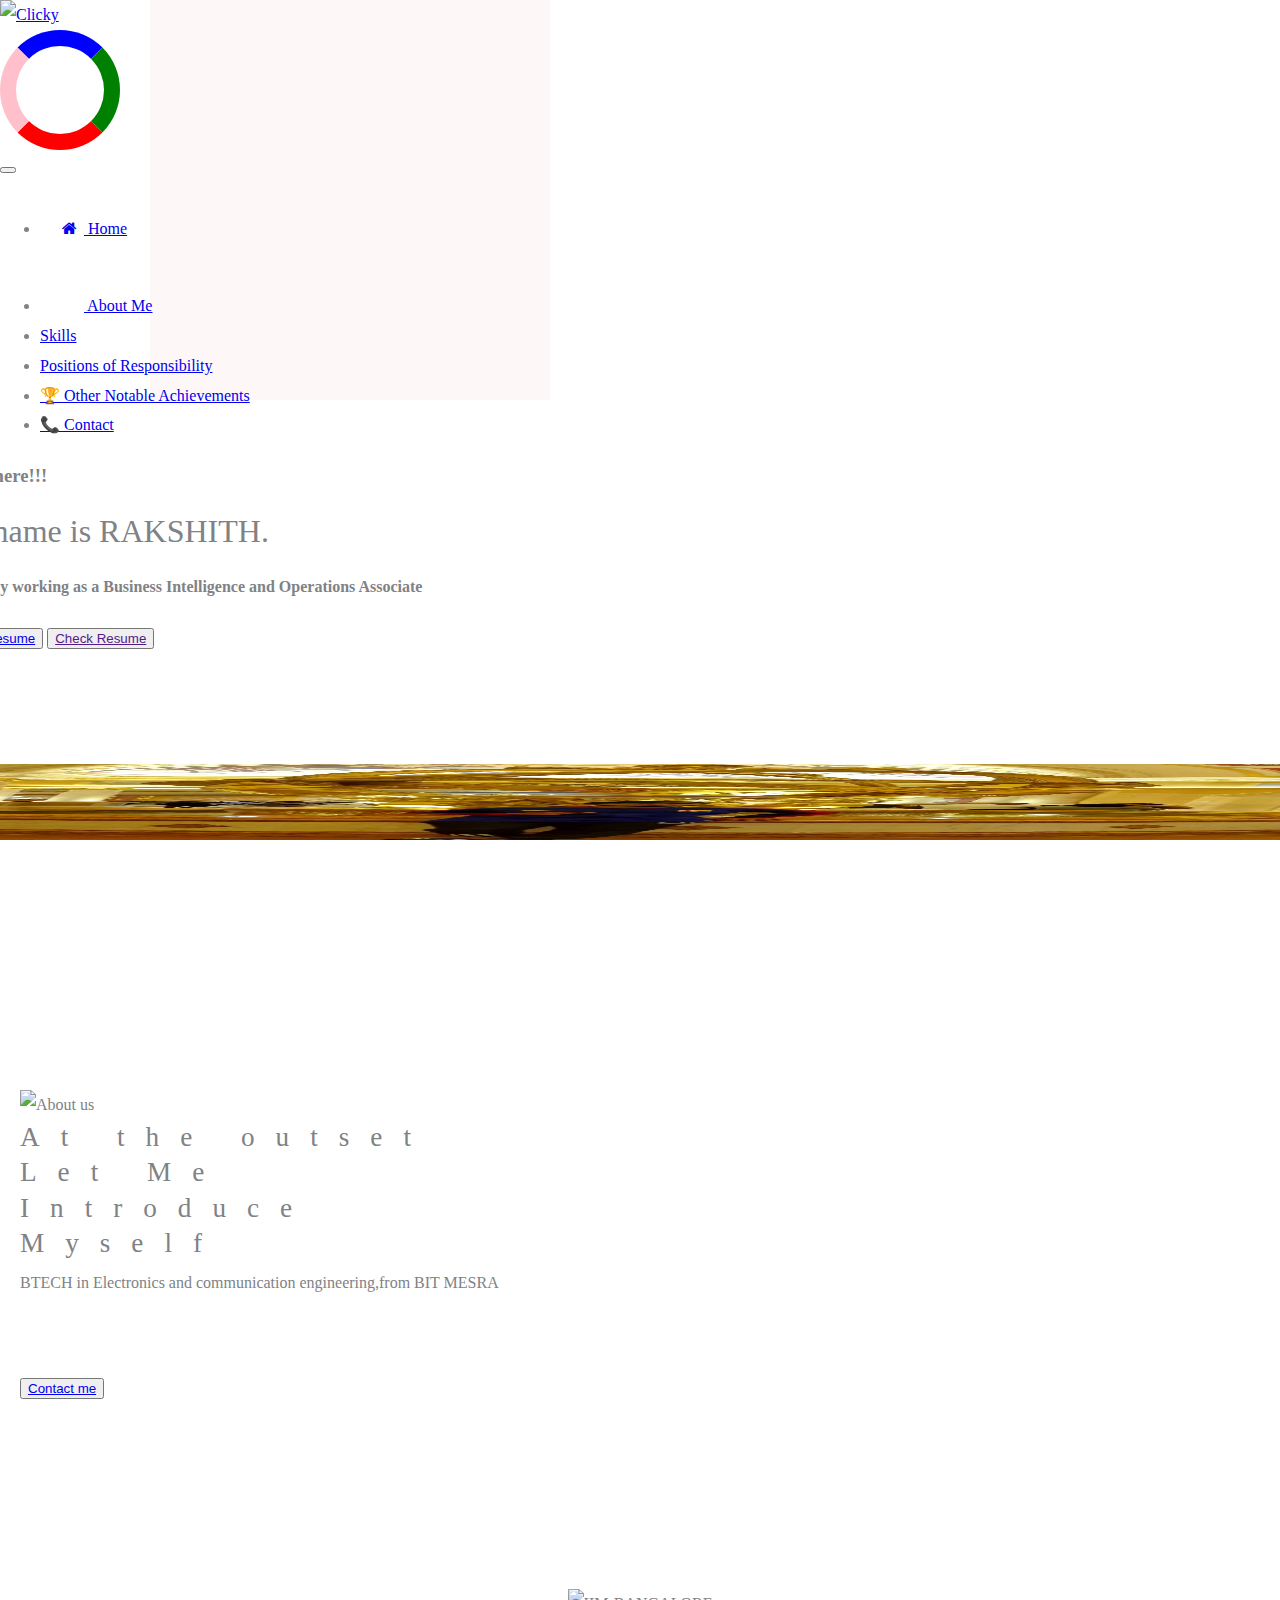
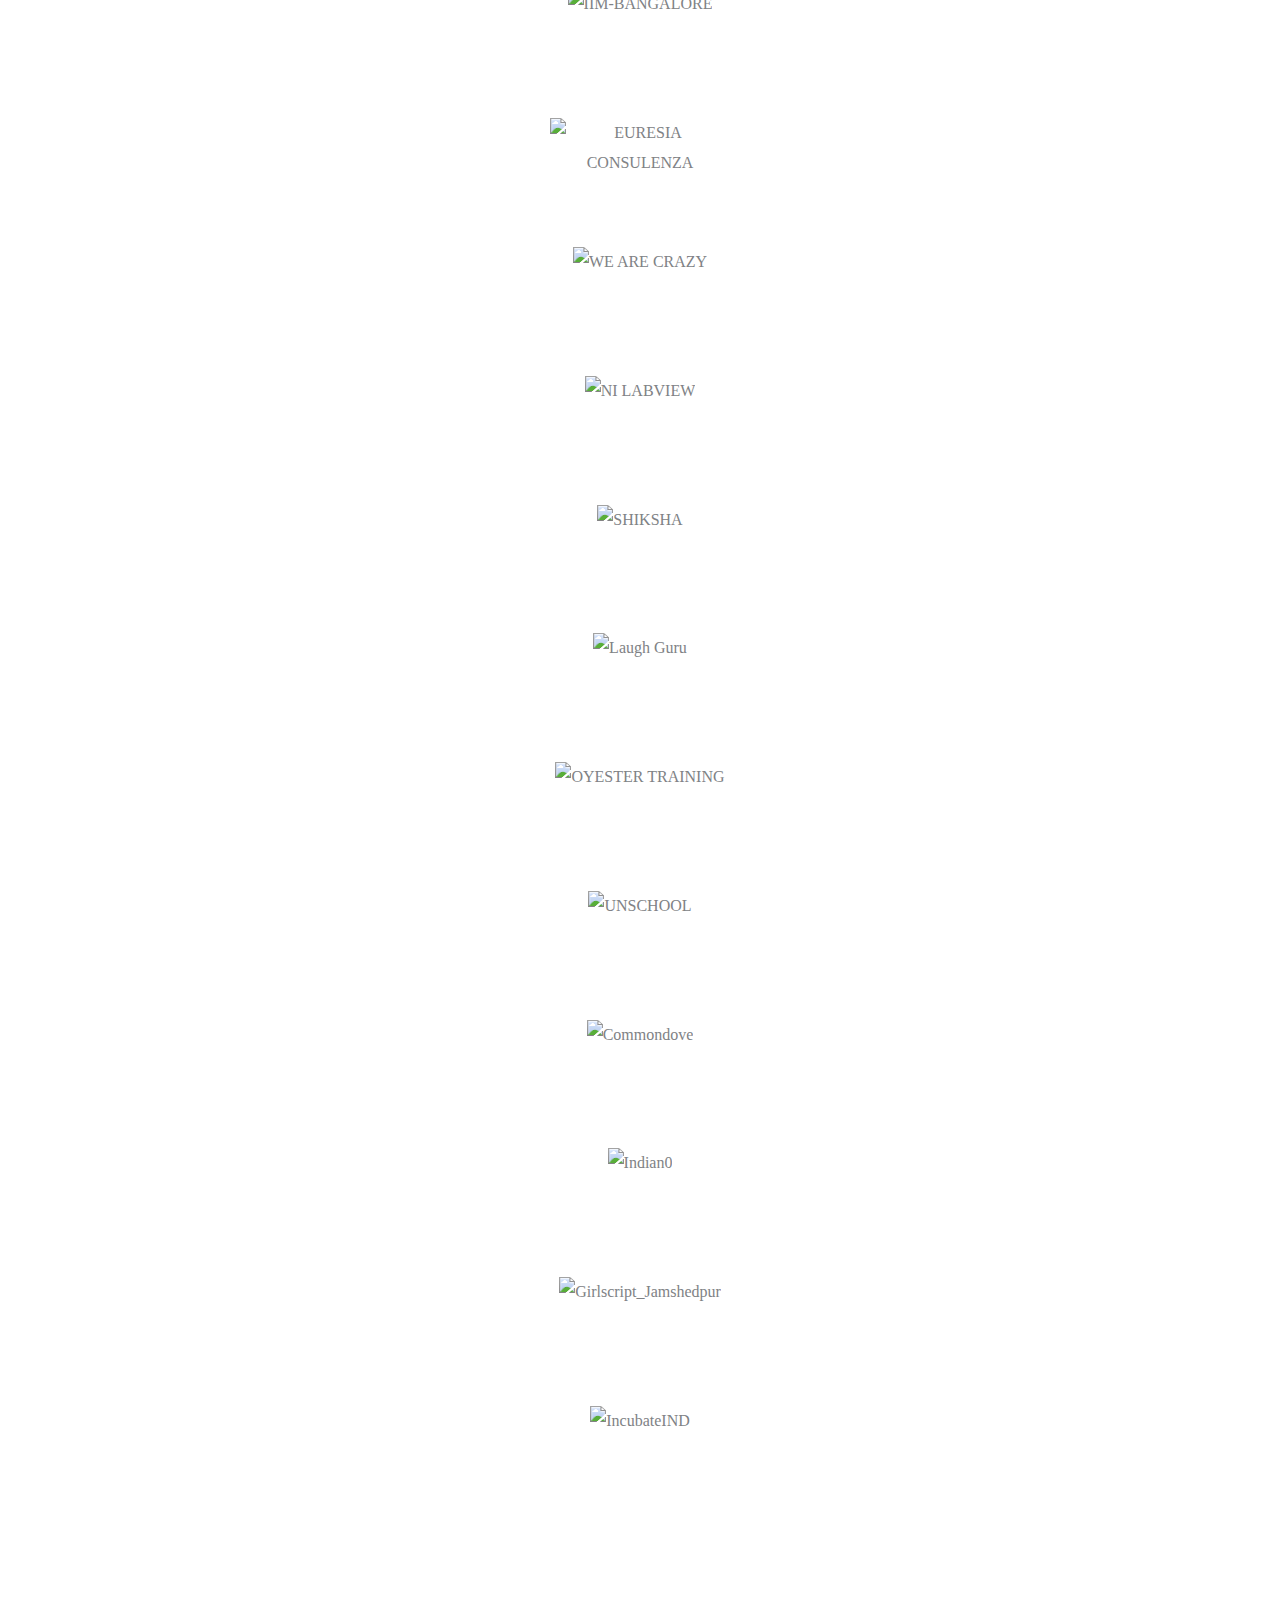
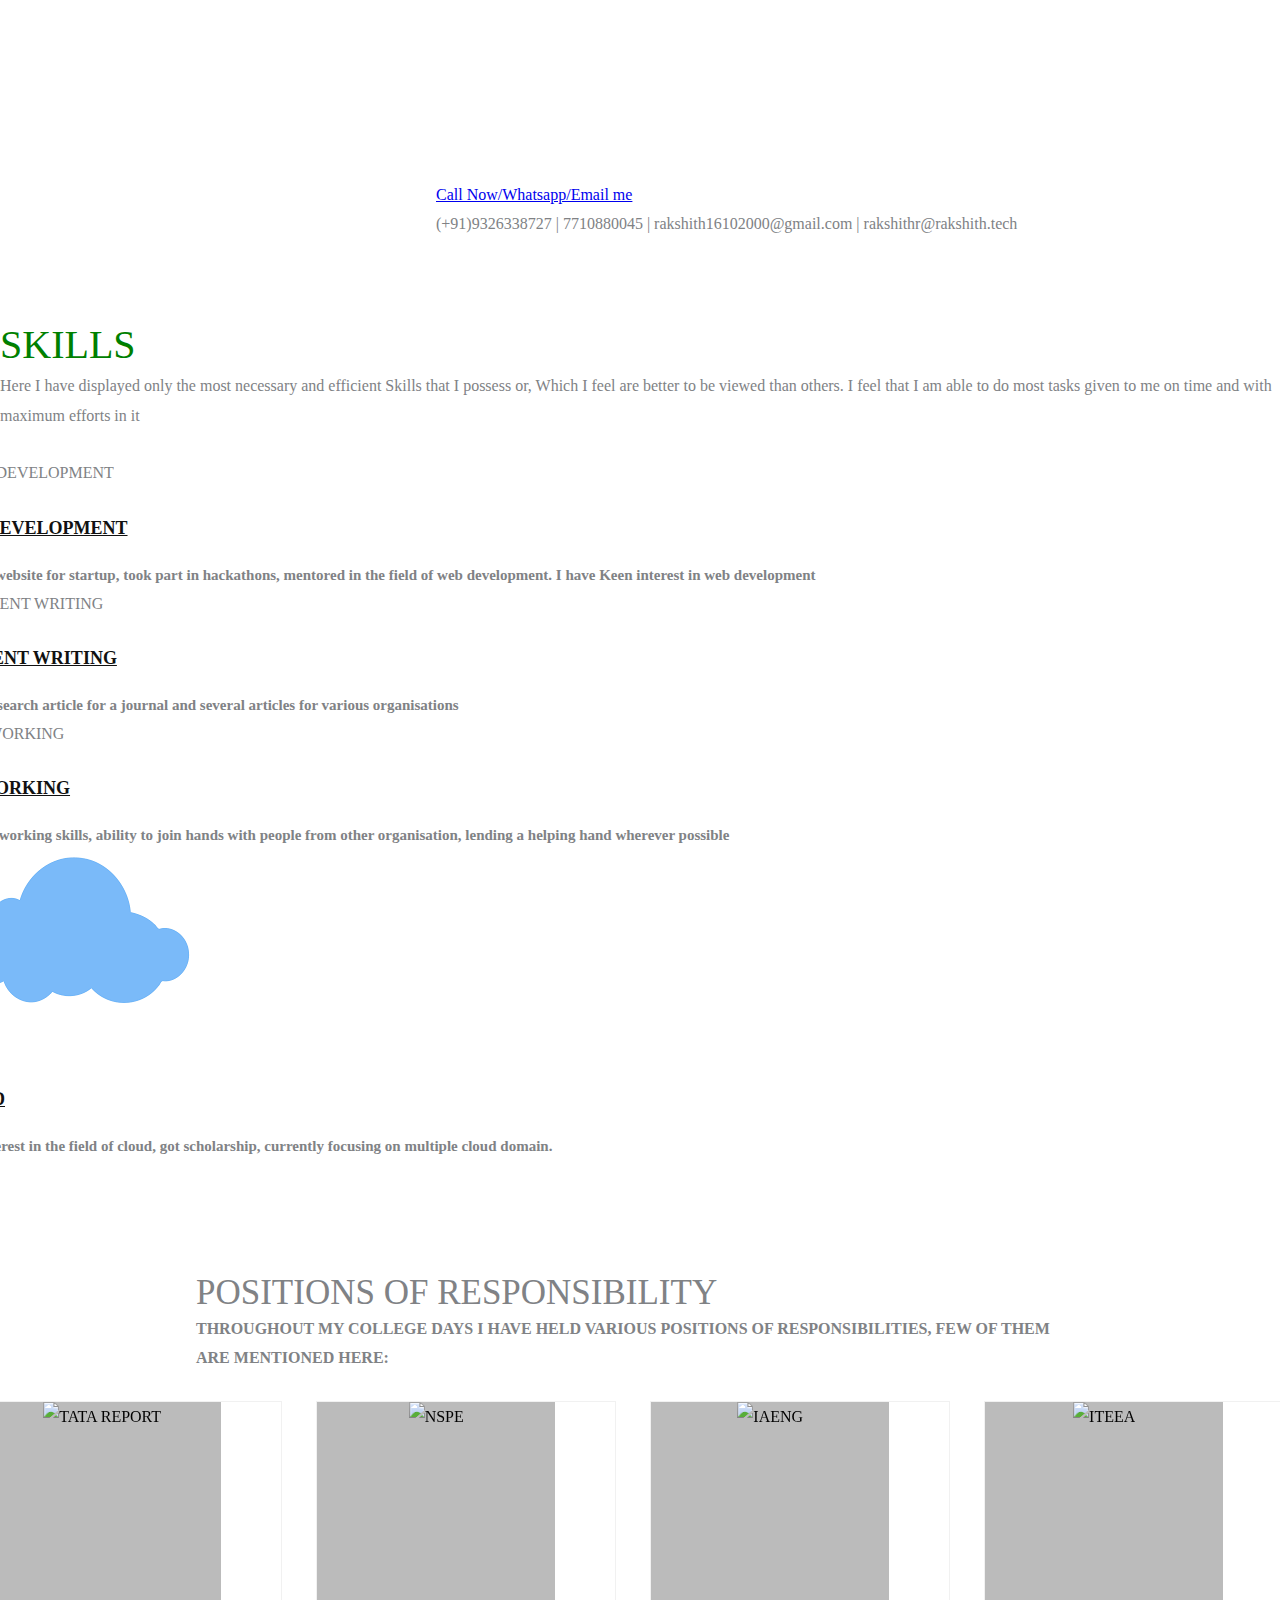
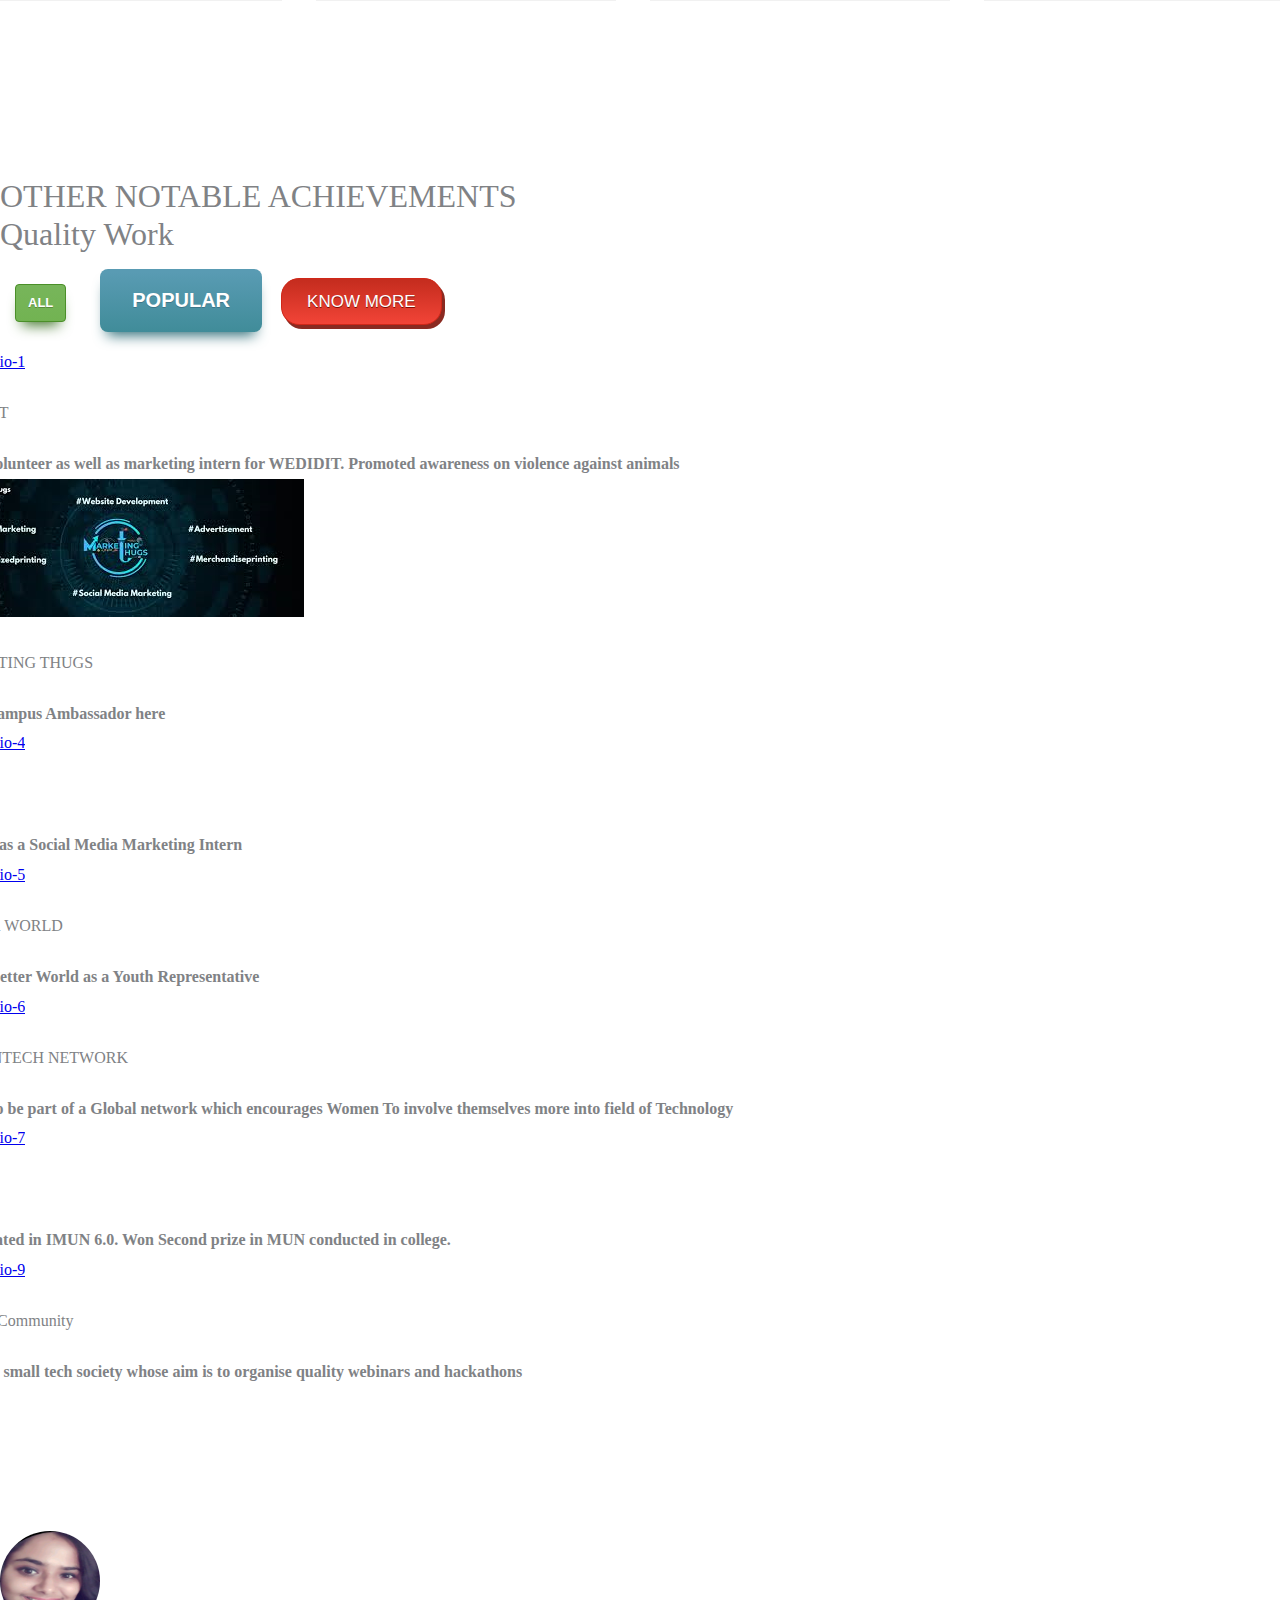
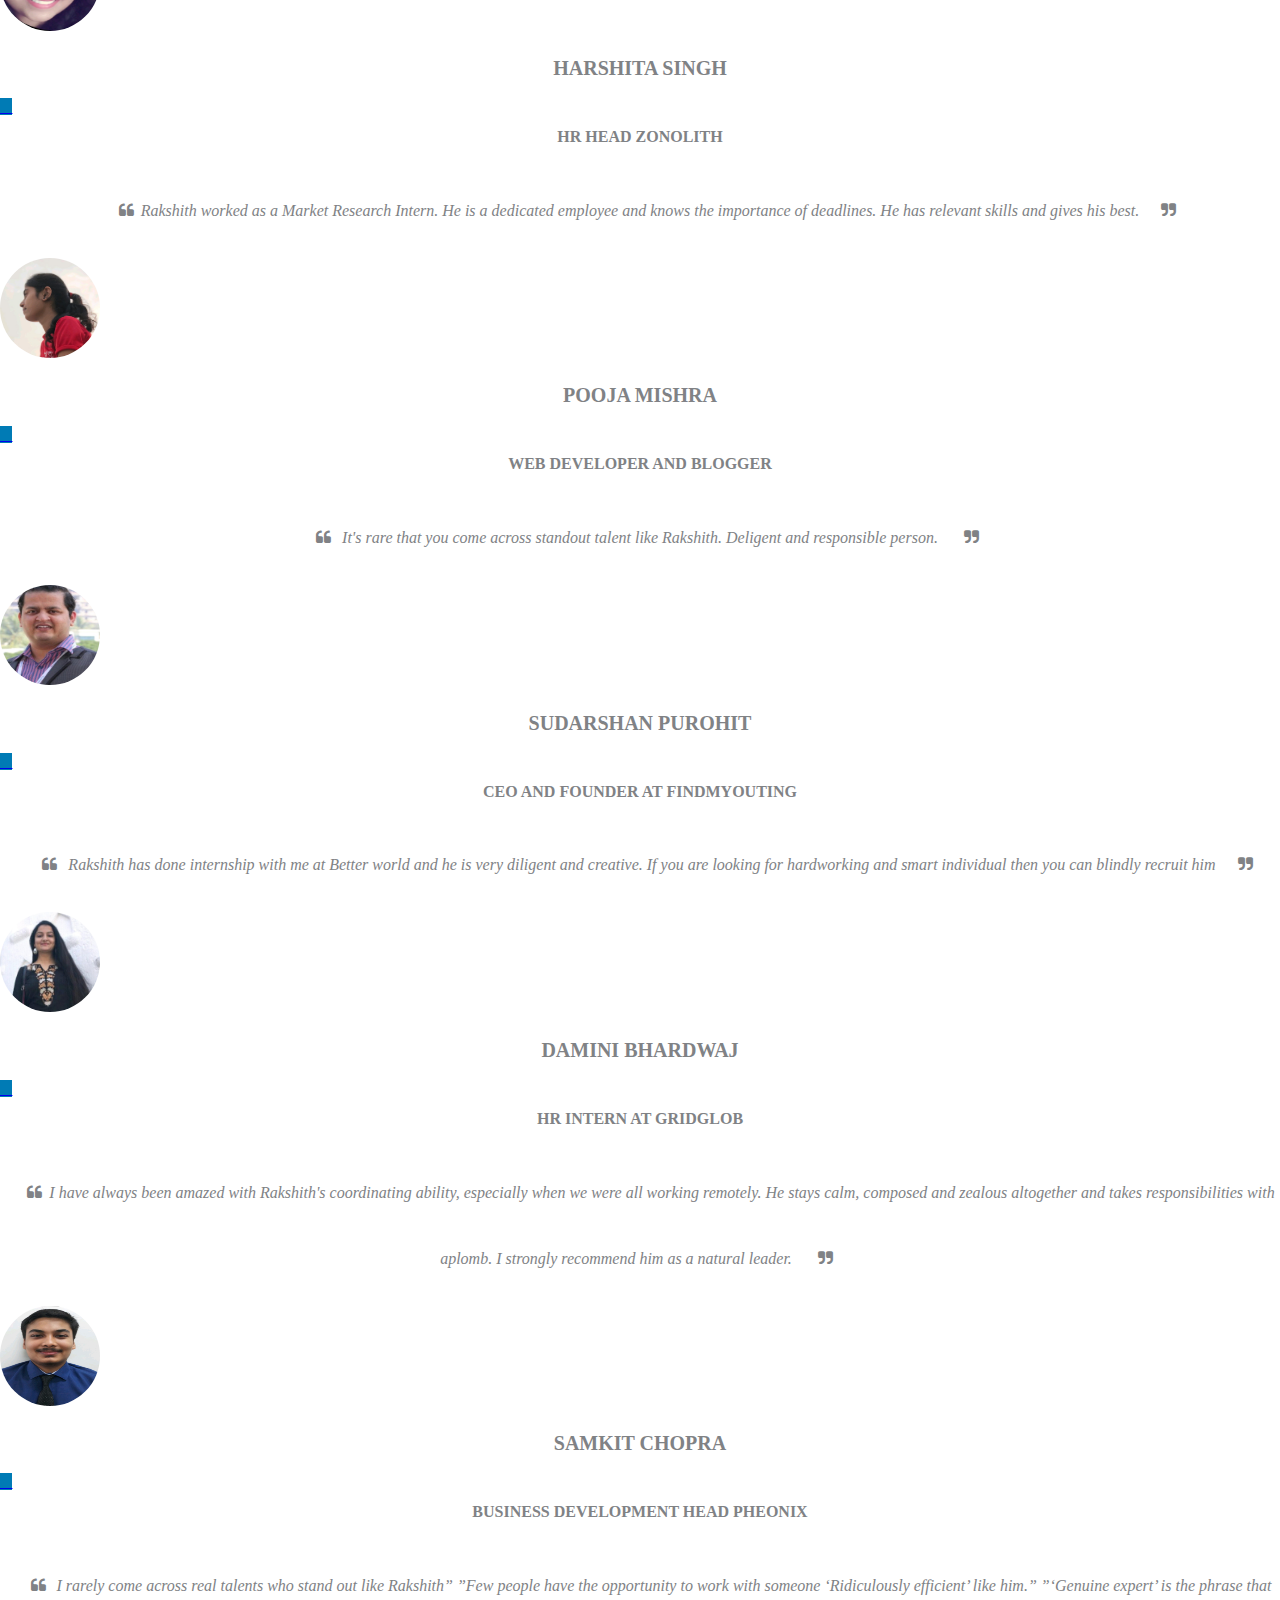
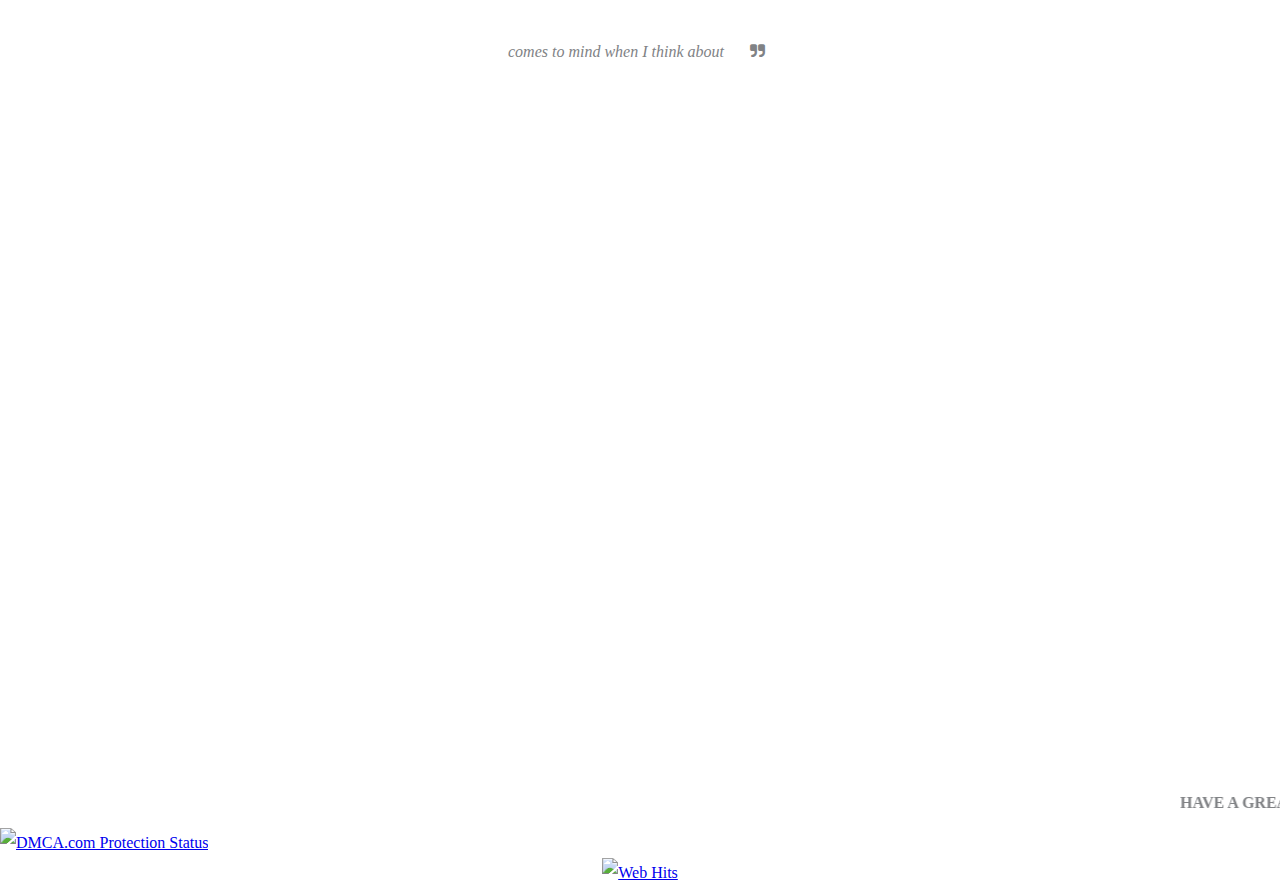
==== Index.html @ 2ae4f552 "Update Index.html" ====
<!DOCTYPE html>
<html lang="en">
	
	<script src="https://www.googleoptimize.com/optimize.js?id=OPT-NL4QN5L"></script>
<head> 
	
	<meta charset="UTF-8">
<meta name="viewport" content="width=device-width, initial-scale=1">
<link rel="profile" href="https://gmpg.org/xfn/11">
	
<title>Manager Business Operations - Rakshith Ramesh</title><style id="rocket-critical-css">body,div,form,h1,h2,html,p,span{border:0;font-size:100%;font-style:inherit;font-weight:inherit;margin:0;outline:0;padding:0;vertical-align:baseline}html{-webkit-text-size-adjust:100%;-ms-text-size-adjust:100%}body{margin:0}input{color:inherit;font:inherit;margin:0}input::-moz-focus-inner{border:0;padding:0}input{line-height:normal}h1,h2{clear:both}h1{color:#808285;font-size:2em;line-height:1.2}h2{color:#808285;font-size:1.7em;line-height:1.3}html{box-sizing:border-box}*,:after,:before{box-sizing:inherit}body{color:#808285;background:#fff;font-style:normal}input{color:#808285;font-weight:400;font-size:100%;margin:0;vertical-align:baseline}input{line-height:normal}body{-webkit-font-smoothing:antialiased;-moz-osx-font-smoothing:grayscale}body:not(.logged-in){position:relative}p{margin-bottom:1.75em}input{line-height:1}body{line-height:1.85714285714286}body{background-color:#fff}body{overflow-x:hidden}:root{--wp-admin-theme-color:#007cba;--wp-admin-theme-color-darker-10:#006ba1;--wp-admin-theme-color-darker-20:#005a87}</style><link rel="preload" href="https://fonts.googleapis.com/css?family=Source%20Sans%20Pro%3A400%2C%7CRubik%3A400%2C%7CDM%20Sans%3A100%2C100italic%2C200%2C200italic%2C300%2C300italic%2C400%2C400italic%2C500%2C500italic%2C600%2C600italic%2C700%2C700italic%2C800%2C800italic%2C900%2C900italic&#038;display=swap" data-rocket-async="style" as="style" onload="this.onload=null;this.rel='stylesheet'" />
<link rel='dns-prefetch' href='//fonts.googleapis.com' />
	
	
	
	
	<meta name="robots" content="max-image-preview:large" />
		<link rel="canonical" href="https://rakshith10-portfolio.netlify.app/" />
		<meta property="og:locale" content="en_US" />
		<meta property="og:site_name" content="Rakshith Ramesh: A seasoned marketer, entrepreneur, and market research professional currently looking at business operations, strategy, and digital marketing" />
		<meta property="og:type" content="article" />
		<meta property="og:title" content="Manager Business Operations - Rakshith Ramesh" />
		<meta property="og:url" content="https://rakshith10-portfolio.netlify.app/" />
		<meta property="article:published_time" content="2021-05-10T00:53:16+00:00" />
		<meta property="article:modified_time" content="2021-10-08T22:01:36+00:00" />
		<meta name="twitter:card" content="summary" />
		<meta name="twitter:title" content="Manager Business Operations - Rakshith Ramesh" />
		<script type="application/ld+json" class="aioseo-schema">
			{"@context":"https:\/\/schema.org","@graph":[{"@type":"WebSite","@id":"https:\/\/chiragsharma.co\/#website","url":"https:\/\/rakshith10-portfolio.netlify.app\/","name":"Rakshith Ramesh: A seasoned marketer, entrepreneur, and market research professional currently looking at business operations, strategy, and digital marketing","description":"Entrepreneur: Exploring and Sharing Experiences","inLanguage":"en-US","publisher":{"@id":"https:\/\/rakshith10-portfolio.netlify.app\/#organization"},"potentialAction":{"@type":"SearchAction","target":{"@type":"EntryPoint","urlTemplate":"https:\/\/rakshith10-portfolio.netlify.app\/?s={search_term_string}"},"query-input":"required name=search_term_string"}},{"@type":"Organization","@id":"https:\/\/rakshith10-portfolio.netlify.app\/#organization","name":"Rakshith Ramesh: A seasoned marketer, entrepreneur, and market research professional currently looking at business operations, strategy, and digital marketing","url":"https:\/\/rakshith10-portfolio.netlify.app\/","logo":{"@type":"ImageObject","@id":"https:\/\/rakshith10-portfolio.netlify.app\/#organizationLogo","url":"https:\/\/rakshith10-portfolio.netlify.app\,"image":{"@id":"https:\/\/rakshith10-portfolio.netlify.app\/#organizationLogo"}},{"@type":"BreadcrumbList","@id":"https:\/\/rakshith10-portfolio.netlify.app\/#breadcrumblist","itemListElement":[{"@type":"ListItem","@id":"https:\/\/rakshith10-portfolio.netlify.app\/#listItem","position":1,"item":{"@type":"WebPage","@id":"https:\/\/rakshith10-portfolio.netlify.app\/","name":"Home","description":"Entrepreneur: Exploring and Sharing Experiences","url":"https:\/\/rakshith10-portfolio.netlify.app\/"}}]},{"@type":"WebPage","@id":"https:\/\/rakshith10-portfolio.netlify.app\/#webpage","url":"https:\/\/rakshith10-portfolio.netlify.app\/","name":"Manager Business Operations - Rakshith Ramesh","inLanguage":"en-US","isPartOf":{"@id":"https:\/\/rakshith10-portfolio.netlify.app\/#website"},"breadcrumb":{"@id":"https:\/\/rakshith10-portfolio.netlify.app\/#breadcrumblist"},"datePublished":"2021-05-10T00:53:16+00:00","dateModified":"2021-10-08T22:01:36+00:00"}]}
		</script>
	
<meta name="description" content="A seasoned marketer, entrepreneur, and market research professional currently looking at business operations, strategy, and digital marketing."/>
<meta name="keywords" content="Rakshith Ramesh, Rakshith, Portfolio, Business operations, Digital Marketing, Mumbai,India, Consulting,Manager" />
<meta name="publisher" content="Rakshith Ramesh" />
<meta name="copyright" content="Rakshith Ramesh" />
<meta http-equiv="cache-control" content="no-cache" />
<link rel="canonical" href="https://rakshith10-portfolio.netlify.app/" />
<meta name="robots" content="index, follow" />
<meta name="googlebot" content="index, follow, max-snippet:-1, max-image-preview:large, max-video-preview:-1" />
<meta name="bingbot" content="index, follow, max-snippet:-1, max-image-preview:large, max-video-preview:-1" />
<meta name="msnbot" content=" index, follow " />
<meta name="yahooSeeker" content=" index, follow " />
<meta name="allow-search" content="yes" />
<meta name="distribution" content="global" />
<meta name="revisit-after" content="3 days" />
<meta name="author" content="Rakshith Ramesh" />
<meta name="rating" content="safe for kids" />
<meta name="language" content="english" />
    <meta http-equiv="X-UA-Compatible" content="ie=edge">
	
	<!-- Segment analytics -->
	<script>
  !function(){var analytics=window.analytics=window.analytics||[];if(!analytics.initialize)if(analytics.invoked)window.console&&console.error&&console.error("Segment snippet included twice.");else{analytics.invoked=!0;analytics.methods=["trackSubmit","trackClick","trackLink","trackForm","pageview","identify","reset","group","track","ready","alias","debug","page","once","off","on","addSourceMiddleware","addIntegrationMiddleware","setAnonymousId","addDestinationMiddleware"];analytics.factory=function(e){return function(){var t=Array.prototype.slice.call(arguments);t.unshift(e);analytics.push(t);return analytics}};for(var e=0;e<analytics.methods.length;e++){var key=analytics.methods[e];analytics[key]=analytics.factory(key)}analytics.load=function(key,e){var t=document.createElement("script");t.type="text/javascript";t.async=!0;t.src="https://cdn.segment.com/analytics.js/v1/" + key + "/analytics.min.js";var n=document.getElementsByTagName("script")[0];n.parentNode.insertBefore(t,n);analytics._loadOptions=e};analytics._writeKey="ZGjkGGHSyFK7SWMCExtxug8oHo6fJUbE";;analytics.SNIPPET_VERSION="4.15.3";
  analytics.load("ZGjkGGHSyFK7SWMCExtxug8oHo6fJUbE");
  analytics.page();
  }}();
</script>
	
		<!-- Global site tag (gtag.js) - Google Analytics -->
<script async src="https://www.googletagmanager.com/gtag/js?id=UA-194141889-3"></script>
<script>
  window.dataLayer = window.dataLayer || [];
  function gtag(){dataLayer.push(arguments);}
  gtag('js', new Date());

  gtag('config', 'UA-194141889-3');
</script>
	
	<!-- Google Tag Manager -->
<script>(function(w,d,s,l,i){w[l]=w[l]||[];w[l].push({'gtm.start':
new Date().getTime(),event:'gtm.js'});var f=d.getElementsByTagName(s)[0],
j=d.createElement(s),dl=l!='dataLayer'?'&l='+l:'';j.async=true;j.src=
'https://www.googletagmanager.com/gtm.js?id='+i+dl;f.parentNode.insertBefore(j,f);
})(window,document,'script','dataLayer','GTM-TRZNCMF');</script>
<!-- End Google Tag Manager -->
	
	  
	 <link rel="shortcut icon" type="image/png" href="./img/banner/favicon1.png" /> 	

    <!--  Bootstrap css file  -->
    <link rel="stylesheet" href="./css/bootstrap.min.css">

    <!--  font awesome icons  -->
    <link rel="stylesheet" href="./css/all.min.css">


    <!--  Magnific Popup css file  -->
    <link rel="stylesheet" href="./vendor/Magnific-Popup/dist/magnific-popup.css">


    <!--  Owl-carousel css file  -->
    <link rel="stylesheet" href="./vendor/owl-carousel/css/owl.carousel.min.css">
    <link rel="stylesheet" href="./vendor/owl-carousel/css/owl.theme.default.min.css">


    <!--  custom css file  -->
    <link rel="stylesheet" href="./css/style.css">
	
	 <link rel="stylesheet" href="./css/style1.css">

    <!--  Responsive css file  -->
    <link rel="stylesheet" href="./css/responsive.css">
	<!--- Testimonial--->
<link rel="stylesheet" href="https://cdnjs.cloudflare.com/ajax/libs/owl-carousel/1.3.3/owl.carousel.min.css">
<link rel="stylesheet" href="https://cdnjs.cloudflare.com/ajax/libs/owl-carousel/1.3.3/owl.theme.min.css">
<link rel="stylesheet" href="https://cdnjs.cloudflare.com/ajax/libs/owl-carousel/1.3.3/owl.transitions.css">
<link rel="stylesheet" href="https://cdnjs.cloudflare.com/ajax/libs/font-awesome/4.7.0/css/font-awesome.min.css">	

	
	<script src="https://cdn.onesignal.com/sdks/OneSignalSDK.js" async=""></script>
<script>
  window.OneSignal = window.OneSignal || [];
  OneSignal.push(function() {
    OneSignal.init({
      appId: "7838c6ff-8985-4cb4-b3e8-3ff55d55a7d3",
    });
  });
</script>
	

 <!-- BEGIN PLERDY CODE -->
<script type="text/javascript" defer>
    var _protocol = (("https:" == document.location.protocol) ? " https://" : " http://");
    var _site_hash_code = "a855037b9eeb1af3ea12105ccde6715c";
    var _suid = 19931;
    </script>
<script type="text/javascript" defer src="https://a.plerdy.com/public/js/click/main.js"></script>
<!-- END PLERDY CODE -->
	
	<script src="https://sak.userreport.com/rakshith/launcher.js" async id="userreport-launcher-script"></script>	
	
	<meta name="msvalidate.01" content="3A1EF2CE36BC5355F4396F40C7E1E8F5" />
	
	
	<!-- Go to www.addthis.com/dashboard to customize your tools -->
<script type="text/javascript" src="//s7.addthis.com/js/300/addthis_widget.js#pubid=ra-6133ad0d8647d588"></script>
	
	<!-- Go to www.addthis.com/dashboard to customize your tools -->
<script type="text/javascript" src="//s7.addthis.com/js/300/addthis_widget.js#pubid=ra-6133ad0d8647d588"></script>


	<!-- Go to www.addthis.com/dashboard to customize your tools -->
<script type="text/javascript" src="//s7.addthis.com/js/300/addthis_widget.js#pubid=ra-6133ad0d8647d588"></script>
	
	
	<!-- Matomo -->
<script>
  var _paq = window._paq = window._paq || [];
  /* tracker methods like "setCustomDimension" should be called before "trackPageView" */
  _paq.push(['trackPageView']);
  _paq.push(['enableLinkTracking']);
  (function() {
    var u="https://rakshithtech.matomo.cloud/";
    _paq.push(['setTrackerUrl', u+'matomo.php']);
    _paq.push(['setSiteId', '1']);
    var d=document, g=d.createElement('script'), s=d.getElementsByTagName('script')[0];
    g.async=true; g.src='//cdn.matomo.cloud/rakshithtech.matomo.cloud/matomo.js'; s.parentNode.insertBefore(g,s);
  })();
</script>
<!-- End Matomo Code -->
	
	<script src="https://my.hellobar.com/a1ad741ef106486d48dc0b4cb3dca29cf69c8e71.js" type="text/javascript" charset="utf-8" async="async"> </script>


	<script type="text/javascript">var subscribersSiteId='4af57b11-de1e-40de-9580-83af2fb78ab3';</script>
	<script type="text/javascript" src="https://cdn.subscribers.com/assets/subscribers.js"></script>
	
	
	<!-- Hotjar Tracking Code for https://rakshith.tech/ -->
<script>
    (function(h,o,t,j,a,r){
        h.hj=h.hj||function(){(h.hj.q=h.hj.q||[]).push(arguments)};
        h._hjSettings={hjid:2594443,hjsv:6};
        a=o.getElementsByTagName('head')[0];
        r=o.createElement('script');r.async=1;
        r.src=t+h._hjSettings.hjid+j+h._hjSettings.hjsv;
        a.appendChild(r);
    })(window,document,'https://static.hotjar.com/c/hotjar-','.js?sv=');
</script>
	
	<script> window._peq = window._peq || []; window._peq.push(["init"]); </script>
<script src="https://clientcdn.pushengage.com/core/71006060-cc10-4a1e-8f20-aa1eaa563f12.js" async></script>
	
	<a title="Real Time Web Analytics" href="http://clicky.com/101333960"><img alt="Clicky" src="//static.getclicky.com/media/links/badge.gif" border="0" /></a>
<script async src="//static.getclicky.com/101333960.js"></script>
<noscript><p><img alt="Clicky" width="1" height="1" src="//in.getclicky.com/101333960ns.gif" /></p></noscript>
	
	<!--Full story Script-->
	<script>
window['_fs_debug'] = false;
window['_fs_host'] = 'fullstory.com';
window['_fs_script'] = 'edge.fullstory.com/s/fs.js';
window['_fs_org'] = '15BBSR';
window['_fs_namespace'] = 'FS';
(function(m,n,e,t,l,o,g,y){
    if (e in m) {if(m.console && m.console.log) { m.console.log('FullStory namespace conflict. Please set window["_fs_namespace"].');} return;}
    g=m[e]=function(a,b,s){g.q?g.q.push([a,b,s]):g._api(a,b,s);};g.q=[];
    o=n.createElement(t);o.async=1;o.crossOrigin='anonymous';o.src='https://'+_fs_script;
    y=n.getElementsByTagName(t)[0];y.parentNode.insertBefore(o,y);
    g.identify=function(i,v,s){g(l,{uid:i},s);if(v)g(l,v,s)};g.setUserVars=function(v,s){g(l,v,s)};g.event=function(i,v,s){g('event',{n:i,p:v},s)};
    g.anonymize=function(){g.identify(!!0)};
    g.shutdown=function(){g("rec",!1)};g.restart=function(){g("rec",!0)};
    g.log = function(a,b){g("log",[a,b])};
    g.consent=function(a){g("consent",!arguments.length||a)};
    g.identifyAccount=function(i,v){o='account';v=v||{};v.acctId=i;g(o,v)};
    g.clearUserCookie=function(){};
    g.setVars=function(n, p){g('setVars',[n,p]);};
    g._w={};y='XMLHttpRequest';g._w[y]=m[y];y='fetch';g._w[y]=m[y];
    if(m[y])m[y]=function(){return g._w[y].apply(this,arguments)};
    g._v="1.3.0";
})(window,document,window['_fs_namespace'],'script','user');
</script>
	
	
	<!-- Yandex.Metrika counter -->
<script type="text/javascript" >
   (function(m,e,t,r,i,k,a){m[i]=m[i]||function(){(m[i].a=m[i].a||[]).push(arguments)};
   m[i].l=1*new Date();k=e.createElement(t),a=e.getElementsByTagName(t)[0],k.async=1,k.src=r,a.parentNode.insertBefore(k,a)})
   (window, document, "script", "https://mc.yandex.ru/metrika/tag.js", "ym");

   ym(85362493, "init", {
        clickmap:true,
        trackLinks:true,
        accurateTrackBounce:true,
        webvisor:true
   });
</script>
<noscript><div><img src="https://mc.yandex.ru/watch/85362493" style="position:absolute; left:-9999px;" alt="" /></div></noscript>
<!-- /Yandex.Metrika counter -->
	
	<!-- /Heap analytics -->
	<script type="text/javascript">
  window.heap=window.heap||[],heap.load=function(e,t){window.heap.appid=e,window.heap.config=t=t||{};var r=document.createElement("script");r.type="text/javascript",r.async=!0,r.src="https://cdn.heapanalytics.com/js/heap-"+e+".js";var a=document.getElementsByTagName("script")[0];a.parentNode.insertBefore(r,a);for(var n=function(e){return function(){heap.push([e].concat(Array.prototype.slice.call(arguments,0)))}},p=["addEventProperties","addUserProperties","clearEventProperties","identify","resetIdentity","removeEventProperty","setEventProperties","track","unsetEventProperty"],o=0;o<p.length;o++)heap[p[o]]=n(p[o])};
  heap.load("4174619399");
</script>
	
</head>

<body>
	<div class="loader" id="loader"></div>
	
	
	<!-- Google Tag Manager (noscript) -->
<noscript><iframe src="https://www.googletagmanager.com/ns.html?id=GTM-TRZNCMF"
height="0" width="0" style="display:none;visibility:hidden"></iframe></noscript>
<!-- End Google Tag Manager (noscript) -->
	
	
	
	<!--Start of Tawk.to Script-->
<script type="text/javascript">
var Tawk_API=Tawk_API||{}, Tawk_LoadStart=new Date();
(function(){
var s1=document.createElement("script"),s0=document.getElementsByTagName("script")[0];
s1.async=true;
s1.src='https://embed.tawk.to/5f40137bcc6a6a5947adc1c4/default';
s1.charset='UTF-8';
s1.setAttribute('crossorigin','*');
s0.parentNode.insertBefore(s1,s0);
})();
</script>
<!--End of Tawk.to Script-->
	

 

    <!--  ======================= Start Header Area ============================== -->

    <header class="header_area">
        <div class="main-menu">
            <nav class="navbar navbar-expand-lg navbar-light">
              
                <button class="navbar-toggler" type="button" data-toggle="collapse" data-target="#navbarNav"
                    aria-controls="navbarNav" aria-expanded="false" aria-label="Toggle navigation">
                    <span class="navbar-toggler-icon"></span>
                </button>
                <div class="collapse navbar-collapse" id="navbarNav">
                    <div class="mr-auto"></div>
                    <ul class="navbar-nav">
                        <li class="nav-item active">
                           
							 <a class="nav-link" href="#"><i class="fa fa-fw fa-home"></i> Home<span class="sr-only">(current)</span></a></a> 
                        </li>
                        <li class="nav-item">
                          
							 <a class="nav-link"  href="index.html#aboutid"><i class="fa fa-fw fa-about"></i> About Me</a>
                        </li>
                       
                        <li class="nav-item">
                            <a class="nav-link" href="index.html#servicesid">Skills</a>
                        </li>
                       
                       
                        <li class="nav-item">
                         
							 <a class="nav-link"  href="index.html#resid"></i> Positions of Responsibility</a> 
                        </li>
						
						 <li class="nav-item">
						 
						 <a class="nav-link"  href="index.html#achievementid"></i> 🏆 Other Notable Achievements</a> 
						 
						 
                         
							 
                       
                        </li>
						 <li class="nav-item">
                         
							 <a class="nav-link"  href="index.html#contactid"></i> 📞 Contact</a> 
                        </li>

                    </ul>
					
                  
            </div>
        </div>
      
                </div>
            </nav>
        </div>
    </header>

    <!--  ======================= End Header Area ============================== -->

    <!--  ======================= Start Main Area ================================ -->
    <main class="site-main">


        <!--  ======================= Start Banner Area =======================  -->
        <section class="site-banner">
            <div class="container">
                <div class="row">
                    <div class="col-lg-6 col-md-12">
                        <h3 class="title-text">Hello there!!!</h3>
                        <h1 class="title-text text-uppercase">My name is RAKSHITH.</h1>
                        <h4 class="title-text text-uppercase">Currently working as a Business Intelligence and Operations Associate</h4>
                        <div class="site-buttons">
                            <div class="d-flex flex-row flex-wrap">
                                <button type="button" class="btn button secondary-button text-uppercase"><a href="https://bit.ly/rakshithvideoresume"> Video Resume 
                                    </a></button>
                                <button type="button" class="btn button secondary-button text-uppercase"><a href="">Check Resume</a></button>
                            </div>
                        </div>
                    </div>
                    <div class="col-lg-6 col-md-12 banner-image">
                        <img src="./img/profile.png" alt="PROFILE" class="img-fluid" width="300" height="300" >
			    	<style>
img-fluid {
  border-radius: 50%;
}
</style>
                    </div>
                </div>
            </div>
        </section>
        <!--  ======================= End Banner Area =======================  -->

        <!--  ========================= About Area ==========================  -->

        <section class="about-area" id="aboutid">
            <div class="container-fluid">
                <div class="row">
                    <div class="col-lg-6 col-md-12">
                        <div class="about-image">
                            <img src="./img/image.jpg" alt="About us" class="img-fluid">
                        </div>
                    </div>
                    <div class="col-lg-6 col-md-12 about-title">
                        <h2 class="text-uppercase pt-5">
                            <span>At the outset</span> 
							<span>Let Me</span>
                            <span>Introduce</span>
                            <span>Myself</span>
                        </h2>
                        <div class="paragraph py-4 w-75">
                            <p class="para">
                                BTECH in Electronics and communication engineering,from BIT MESRA
				  
                            </p>
                            <p class="para">
                             
                            </p>
                        </div>
                        <button type="button" class="btn button primary-button text-uppercase"><a href="index.html#contactid">Contact me</a></button>
                    </div>
                </div>
            </div>
        </section>

        <!--  ========================= End About Area ==========================  -->

        <!--  ======================== Experience Area ==============================  -->

        <section class="brand-area">
            <div class="container-fluid">
                <div class="row">
                    <div class="col-xl-6 col-lg-12 col-md-12">
                        <div class="first-row row">
                            <div class="col-lg-4 col-md-6 col-sm-6">
                                <div class="single-brand">
                                    <img src="./img/brands/logo.png" alt="IIM-BANGALORE ">
                                </div>
                            </div>
                            <div class="col-lg-4 col-md-6 col-sm-6">
                                <div class="single-brand">
                                    <img src="./img/brands/logo1.png" alt="EURESIA CONSULENZA">
                                </div>
                            </div>
                            <div class="col-lg-4 col-md-6 col-sm-6">
                                <div class="single-brand">
                                    <img src="./img/brands/logo2.png" alt="WE ARE CRAZY ">
                                </div>
                            </div>
                            <div class="col-lg-4 col-md-6 col-sm-6">
                                <div class="single-brand">
                                    <img src="./img/brands/logo3.png" alt="NI LABVIEW">
                                </div>
                            </div>
                            <div class="col-lg-4 col-md-6 col-sm-6">
                                <div class="single-brand">
                                    <img src="./img/brands/logo4.png" alt="SHIKSHA">
                                </div>
                            </div>
                            <div class="col-lg-4 col-md-6 col-sm-6">
                                <div class="single-brand">
                                    <img src="./img/brands/logo5.png" alt="Laugh Guru">
                                </div>
                            </div>
                            <div class="col-lg-4 col-md-6 col-sm-6">
                                <div class="single-brand">
                                    <img src="./img/brands/logo6.png" alt="OYESTER TRAINING ">
                                </div>
                            </div>
                            <div class="col-lg-4 col-md-6 col-sm-6">
                                <div class="single-brand">
                                    <img src="./img/brands/logo7.png" alt="UNSCHOOL">
                                </div>
                            </div>
                            <div class="col-lg-4 col-md-6 col-sm-6">
                                <div class="single-brand">
                                    <img src="./img/brands/logo8.png" alt="Commondove">
                                </div>
                            </div>
							
							<div class="col-lg-4 col-md-6 col-sm-6">
                                <div class="single-brand">
                                    <img src="./img/brands/logo9.png" alt="Indian0">
                                </div>
                            </div>
							<div class="col-lg-4 col-md-6 col-sm-6">
                                <div class="single-brand">
                                    <img src="./img/brands/logo10.png" alt="Girlscript_Jamshedpur">
                                </div>
                            </div>
							<div class="col-lg-4 col-md-6 col-sm-6">
                                <div class="single-brand">
                                    <img src="./img/brands/logo11.png" alt="IncubateIND">
                                </div>
                            </div>
                        </div>
                    </div>
                    <div class="col-xl-6 col-lg-12 col-md-12">
                        <div class="experience-area">
                            <div class="d-flex flex-row years-area">
                                
                            </div>
                            <div class="d-flex flex-row flex-wrap call-area">
                                <span><i class="fas fa-phone-alt fa-3x px-3"></i></span>
                                <div class="call-now">
                                    <a href="#" class="text-uppercase h4 font-roboto">Call Now/Whatsapp/Email me</a>
                                    <span class="font-roboto py-2">(+91)9326338727 | 7710880045 | rakshith16102000@gmail.com | rakshithr@rakshith.tech</span>
                                </div>
                            </div>
                            <div class="bg-panel"></div>
                        </div>
                    </div>
                </div>
            </div>
        </section>

        <!--  ======================== End Experience Area ==============================  -->
		<section class="services" id="servicesid">
<div class="container">
<div class="section-title" data-aos="fade-up">
<h2 style="color: green; font-size:40px; align=center">SKILLS</h2>

<p>Here I have displayed only the most necessary and efficient Skills that I possess or, 
                          Which I feel are better to be viewed than others.
						  I feel that I am able to do most tasks given to me on time and with maximum efforts in it</p>
</div>

<div class="row">
<div class="col-md-6 col-lg-3 d-flex align-items-stretch mb-5 mb-lg-0">
<div class="icon-box" data-aos="fade-up" data-aos-delay="100">
<div class="sevices-img text-center py-4"><img alt="WEB DEVELOPMENT" src="./img/web.png" /></div>

<h4 class="title"><a href="">WEB DEVELOPMENT</a></h4>

<p class="description"><b>Created website for startup, took part in hackathons, mentored in the field of web development. I have Keen interest in web development </b></p>
</div>
</div>

<div class="col-md-6 col-lg-3 d-flex align-items-stretch mb-5 mb-lg-0">
<div class="icon-box" data-aos="fade-up" data-aos-delay="200">
<div class="sevices-img text-center py-4"><img alt="CONTENT WRITING" src="./img/content.png" /></div>

<h4 class="title"><a href="">CONTENT WRITING</a></h4>

<p class="description"><b>Wrote research article for a journal and several articles for various organisations</b></p>
</div>
</div>

<div class="col-md-6 col-lg-3 d-flex align-items-stretch mb-5 mb-lg-0">
<div class="icon-box" data-aos="fade-up" data-aos-delay="300">
<div class="sevices-img text-center py-4"><img alt="NETWORKING" src="./img/marketing.png" /></div>

<h4 class="title"><a href="">NETWORKING</a></h4>

<p class="description"><b>Good networking skills, ability to join hands with people from other organisation, lending a helping hand wherever possible</b></p>
</div>
</div>

<div class="col-md-6 col-lg-3 d-flex align-items-stretch mb-5 mb-lg-0">
<div class="icon-box" data-aos="fade-up" data-aos-delay="400">
<div class="sevices-img text-center py-4"><img alt="CLOUD" src="./img/cloud.png" /></div>

<h4 class="title"><a href="">CLOUD</a></h4>

<p class="description"><b>Keen interest in the field of cloud, got scholarship, currently focusing on multiple cloud domain.</b></p>
</div>
</div>
</div>
</div>
</section>

        <!--  ====================== Start Responsibilty Area =============================  -->

        <section class="services-area" id="resid">
            <div class="container">
                <div class="row">
                    <div class="col-lg-12 text-center services-title">
                        <h1 class="text-uppercase title-text">POSITIONS OF RESPONSIBILITY</h1>
                        <p class="para">
                           <strong>THROUGHOUT MY COLLEGE DAYS I HAVE HELD VARIOUS POSITIONS OF RESPONSIBILITIES, FEW OF THEM ARE MENTIONED HERE:</strong>
                        </p>
                    </div>
                </div>
		   
                   <div class="row">
  <div class="column"> 
               <div class="flip-card">
  <div class="flip-card-inner">
    <div class="flip-card-front">
      <img src="./img/services/s1.png" alt="TATA REPORT" style="width:300px;height:300px;">
    </div>
    <div class="flip-card-back">
      <h1>TATA</h1> 
	    <p>Created a study report</p>
	    </p>on</p> 
		       <p> BASIS OF VARIABLE FREQUENCY</p>
		       </p>DRIVES IN INDUSTRY 4.0</p>
    </div>
  </div>
</div>
	   </div>
			   <div class="column">
                       <div class="flip-card">
  <div class="flip-card-inner">
    <div class="flip-card-front">
      <img src="./img/services/s2.png" alt="NSPE" style="width:300px;height:300px;">
    </div>
    <div class="flip-card-back">
      <h1>NSPE</h1> 
      <p>Student Member </p>
	    <p> at</p>   
	    <p>National Society of</p>
	   
	    </p>Professional Engineers</p>
    </div>
  </div>
</div>
			   </div>
			   
			   <div class="column">
                       <div class="flip-card">
  <div class="flip-card-inner">
    <div class="flip-card-front">
      <img src="./img/services/s3.png" alt="IAENG" style="width:300px;height:300px;">
    </div>
    <div class="flip-card-back">
      <h1>IAENG</h1> 
	    <p>Life Member</p>
	    <p>at</p> 
	    <p>International Association</p>
	    <p>of Engineers</p>
    </div>
  </div>
</div>
			   </div>
			   
			    <div class="column">
                        <div class="flip-card">
  <div class="flip-card-inner">
    <div class="flip-card-front">
      <img src="./img/services/s4.png" alt="ITEEA" style="width:300px;height:300px;">
    </div>
    <div class="flip-card-back">
      <h1>ITEEA</h1> 
      <p>Member</p>
	   
	    <p>International Technology</p>
	    <p>and Engineering<p>
	    <p>Educators Association</p>
    </div>
  </div>
</div>
			   </div>
                   
        </section>

        <!--  ====================== End Responsibilty Area =============================  -->

        <!--  ======================= Project Area =============================  -->

        <section class="project-area" id="achievementid">
            <div class="container">
                <div class="project-title pb-5">
                    <h1 class="text-uppercase title-h1">OTHER NOTABLE ACHIEVEMENTS</h1>
                    <h1 class="text-uppercase title-h1">Quality Work</h1>
                </div>

                <div class="button-group">
			<a href="#" class="myButton2" style="margin:15px;">ALL</a>

             
                   <a href="index2.html" class="myButton" style="margin:15px;">POPULAR</a>
			<a href="index1.html" class="myButton1">KNOW MORE</a>
			
        
                  
                   </div>

                <div class="row grid">
                    <div class="col-lg-4 col-md-6 col-sm-12 element-item">
                        <div class="our-project">
                            <div class="img">
                                <a class="test-popup-link" href="./img/portfolio/p3.png">
                                    <img src="./img/portfolio/p3.png" alt="portfolio-1" class="img-fluid">
                                </a>
                            </div>
                            <div class="title py-4">
                                <h4 class="text-uppercase">WEDIDIT</h4>
                                <span class="text-secondary"><strong>Was a Volunteer as well as marketing intern for WEDIDIT. Promoted awareness on violence against animals</strong></span>
                            </div>
                        </div>
                    </div>
                    <div class="col-lg-4 col-md-6 col-sm-12 element-item popular">
                        <div class="our-project">
                            <div class="img">
                                <a class="test-popup-link" href="./img/portfolio/p1.png">
                                    <img src="./img/thugs.png" alt="portfolio-2" class="img-fluid">
                                </a>
                            </div>
                            <div class="title py-4">
                                <h4 class="text-uppercase">MARKETING THUGS</h4>
                                <span class="text-secondary"><strong> Was a Campus Ambassador here</strong></span>
                            </div>
                        </div>
                    </div>
                    <div class="col-lg-4 col-md-6 col-sm-12 element-item">
                        <div class="our-project">
                            <div class="img">
                                <a class="test-popup-link" href="./img/portfolio/p4.png">
                                    <img src="./img/portfolio/p4.png" alt="portfolio-4" class="img-fluid">
                                </a>
                            </div>
                            <div class="title py-4">
                                <h4 class="text-uppercase">YEF</h4>
                                <span class="text-secondary"><strong>Worked as a Social Media Marketing Intern</strong></span>
                            </div>
                        </div>
                    </div>
                    <div class="col-lg-4 col-md-6 col-sm-12 element-item">
                        <div class="our-project">
                            <div class="img">
                                <a class="test-popup-link" href="./img/portfolio/p5.png">
                                    <img src="./img/portfolio/p5.png" alt="portfolio-5" class="img-fluid">
                                </a>
                            </div>
                            <div class="title py-4">
                                <h4 class="text-uppercase">BETTER WORLD</h4>
                                <span class="text-secondary"><strong>Joined Better World as a Youth Representative</strong></span>
                            </div>
                        </div>
                    </div>
                    <div class="col-lg-4 col-md-6 col-sm-12 element-item latest">
                        <div class="our-project">
                            <div class="img">
                                <a class="test-popup-link" href="./img/portfolio/p6.png">
                                    <img src="./img/portfolio/p6.png" alt="portfolio-6" class="img-fluid">
                                </a>
                            </div>
                            <div class="title py-4">
                                <h4 class="text-uppercase">WOMENTECH NETWORK</h4>
                                <span class="text-secondary"><strong>Happy to be part of a Global network which encourages Women To involve themselves more into field of Technology</strong></span>
                            </div>
                        </div>
                    </div>
                    <div class="col-lg-4 col-md-6 col-sm-12 element-item">
                        <div class="our-project">
                            <div class="img">
                                <a class="test-popup-link" href="./img/portfolio/p7.png">
                                    <img src="./img/portfolio/p7.png" alt="portfolio-7" class="img-fluid">
                                </a>
                            </div>
                            <div class="title py-4">
                                <h4 class="text-uppercase">IMUN</h4>
                                <span class="text-secondary"><strong>Participated in IMUN 6.0. Won Second prize in MUN conducted in college.</strong></span>
                            </div>
                        </div>
			</div>
                    <div class="col-lg-4 col-md-6 col-sm-12 element-item latest">
                        <div class="our-project">
                            <div class="img">
                                <a class="test-popup-link" href="./img/portfolio/p9.png">
                                    <img src="./img/portfolio/p9.png" alt="portfolio-9" class="img-fluid">
                                </a>
                            </div>
                            <div class="title py-4">
                                <h4 class="text-uppercase">TechEra Community</h4>
                                <span class="text-secondary"><strong>Part of a small tech society whose aim is to organise quality webinars and hackathons</strong></span>
                            </div>
                        </div>
                    </div>
                </div>
            </div>
        </section>

        <!--  ======================= End Project Area =============================  -->




   <!--  ======================== Testimonial Area ==============================  -->
<section class="testimonials">
     	<div class="container">
     	<div class="owl-carousel testimonials-carousel">
		
     		<div class="col-md-12">
     			<div class="testimonial-item">
     			<div class="testimonial-img">
     			<img src="./img/harshita.jpg" alt="HARSHITA SINGH">
     		    </div>
     		    <div class="testimonial-details">
     		    	<h3>HARSHITA SINGH</h3><a href="https://www.linkedin.com/in/samkit-chopra-45978017b/"><i class="fab fa-linkedin"></i></a>
     		    	<h4>HR HEAD ZONOLITH</h4>
                    
     		    	<p><i class="fa fa-quote-left"></i>Rakshith worked as a Market Research Intern. He is a dedicated employee and knows the importance of deadlines. He has relevant skills and gives his best.<i class="fa fa-quote-right"></i></p>
     		    </div>
     		</div>
     		</div>

     		<div class="col-lg-12">
     			<div class="testimonial-item">
     			<div class="testimonial-img">
     			<img src="img/pooja.jpg">
     		    </div>
     		    <div class="testimonial-details">
     		    	<h3>POOJA MISHRA</h3><a href="https://www.linkedin.com/in/mpooja15/"><i class="fab fa-linkedin"></i></a>
     		    	<h4>WEB DEVELOPER AND BLOGGER</h4>
                    
     		    	<p><i class="fa fa-quote-left"></i> It's rare that you come across standout talent like Rakshith. Deligent and responsible person. <i class="fa fa-quote-right"></i></p>
     		    </div>
     		</div>
     		</div>
     		
     		<div class="col-md-12">
     			<div class="testimonial-item">
     			<div class="testimonial-img">
     			<img src="./img/sudarshan.jpeg" alt="SUDARSHAN PUROHIT">
     		    </div>
     		    <div class="testimonial-details">
     		    	<h3>SUDARSHAN PUROHIT </h3><a href="https://www.linkedin.com/in/sjpurohit/"><i class="fab fa-linkedin"></i></a>
     		    	<h4>CEO AND FOUNDER AT FINDMYOUTING</h4>
                    
     		    	<p><i class="fa fa-quote-left"></i> Rakshith has done internship with me at Better world and he is very diligent and creative. If you are looking for hardworking and smart individual then you can blindly recruit him<i class="fa fa-quote-right"></i></p>
     		    </div>
     		</div>
     		</div>

     		<div class="col-md-12">
     			<div class="testimonial-item">
     			<div class="testimonial-img">
     			<img src="./img/damini.jpeg" alt="DAMINI BHARDWAJ">
     		    </div>
     		    <div class="testimonial-details">
     		    	<h3>DAMINI BHARDWAJ</h3><a href="https://www.linkedin.com/in/damini-bhardwaj-353023184/"><i class="fab fa-linkedin"></i></a>
     		    	<h4>HR INTERN AT GRIDGLOB</h4>
                    
     		    	<p><i class="fa fa-quote-left"></i>I have always been amazed with Rakshith's coordinating ability, especially when we were all working remotely. He stays calm, composed and zealous altogether and takes responsibilities with aplomb. I strongly recommend him as a natural leader.  <i class="fa fa-quote-right"></i></p>
     		    </div>
     		</div>
     		</div>

     		<div class="col-md-12">
     			<div class="testimonial-item">
     			<div class="testimonial-img">
     			<img src="./img/samkit.jpg">
     		    </div>
     		    <div class="testimonial-details">
     		    	<h3>SAMKIT CHOPRA</h3><a href="https://www.linkedin.com/in/samkit-chopra-45978017b/"><i class="fab fa-linkedin"></i></a>
     		    	<h4>BUSINESS DEVELOPMENT HEAD PHEONIX</h4>
                   
     		    	<p><i class="fa fa-quote-left"></i> I rarely come across real talents who stand out like Rakshith” ”Few people have the opportunity to work with someone ‘Ridiculously efficient’ like him.” ”‘Genuine expert’ is the phrase that comes to mind when I think about <i class="fa fa-quote-right"></i></p>
     		    </div>
     		</div>
     		</div>
     	</div>
     	</div>
		</div>
     </section>
       

        <!--  ======================== End About Me Area ==============================  -->

    </main>
    <!--  ======================= End Main Area ================================ -->

<iframe frameborder="0" width="100%" height="600" scrolling="auto" allowtransparency="true" src="https://rakbarca.survey.fm/first-survey?iframe=1">
	<a href="https://rakbarca.survey.fm/first-survey">View Survey</a></iframe>

  <!---footer--->
     



 
        <button onclick="topFunction()"  id="myBtn" title="Go to top">Top</button>



<script>
//Get the button
var mybutton = document.getElementById("myBtn");

// When the user scrolls down 20px from the top of the document, show the button
window.onscroll = function() {scrollFunction()};

function scrollFunction() {
  if (document.body.scrollTop > 20 || document.documentElement.scrollTop > 20) {
    mybutton.style.display = "block";
  } else {
    mybutton.style.display = "none";
  }
}

// When the user clicks on the button, scroll to the top of the document
function topFunction() {
  document.body.scrollTop = 0;
  document.documentElement.scrollTop = 0;
}
</script>
		
		
		<marquee scrollamount="10"
direction="left"
behavior="scroll">
			<b>HAVE A GREAT DAY!</b>
<img src="https://encrypted-tbn0.gstatic.com/images?q=tbn%3AANd9GcTZDMPSfAJqqksYzdYwV18nhKQAjTGhSsHWlw&usqp=CAU" /><strong> Copyright ©2020<a href="https://github.com/rakbarca10"> RAKSHITH🔥 </strong></a>
</marquee>
	
        
    </footer>


    <!--  Jquery js file  -->
    <script src="./js/jquery.3.4.1.js"></script>

    <!--  Bootstrap js file  -->
    <script src="./js/bootstrap.min.js"></script>

    <!--  isotope js library  -->
    <script src="./vendor/isotope/isotope.min.js"></script>

    <!--  Magnific popup script file  -->
    <script src="./vendor/Magnific-Popup/dist/jquery.magnific-popup.min.js"></script>

    <!--  Owl-carousel js file  -->
    <script src="./vendor/owl-carousel/js/owl.carousel.min.js"></script>

    <!--  custom js file  -->
    <script src="./js/main.js"></script>
	    
	    <a href="//www.dmca.com/Protection/Status.aspx?ID=74e41561-2750-4396-8433-479db8cd849d" title="DMCA.com Protection Status" class="dmca-badge" align="center"> 
		<img src ="https://images.dmca.com/Badges/dmca_protected_sml_120aj.png?ID=74e41561-2750-4396-8433-479db8cd849d"  alt="DMCA.com Protection Status" /></a> 
	
	    
	    <script src="https://images.dmca.com/Badges/DMCABadgeHelper.min.js"> </script>
	    
	    <script type="text/javascript" src="https://code.jquery.com/jquery-1.12.0.min.js"></script>
<script type="text/javascript" src="https://cdnjs.cloudflare.com/ajax/libs/owl-carousel/1.3.3/owl.carousel.min.js"></script>
	    
	    <center>
		    <!-- hitwebcounter Code START -->
<a href="https://www.hitwebcounter.com" target="_blank">
<img src="https://hitwebcounter.com/counter/counter.php?page=7691044&style=0001&nbdigits=5&type=page&initCount=0" title="Total Website Hits" Alt="Web Hits"   border="0" /></a>    
	    </center>


	    
<!-- Default Statcounter code for Rakshith Portfolio
https://rakshith.tech/ -->
<script type="text/javascript">
var sc_project=12625613; 
var sc_invisible=1; 
var sc_security="d3933fbc"; 
</script>
<script type="text/javascript"
src="https://www.statcounter.com/counter/counter.js"
async></script>
<noscript><div class="statcounter"><a title="Web Analytics
Made Easy - Statcounter" href="https://statcounter.com/"
target="_blank"><img class="statcounter"
src="https://c.statcounter.com/12625613/0/d3933fbc/1/"
alt="Web Analytics Made Easy - Statcounter"
referrerPolicy="no-referrer-when-downgrade"></a></div></noscript>
<!-- End of Statcounter Code -->
	   

</body>

</html>
---- css/style.css ----
/* import fonts from fonts.css file */ 
@import url(./fonts.css);


/* css variables */ 
@import url(./partials/_variables.css);

/* import global styling */ 
@import url(./partials/_global.css);


.loader {
    border: 16px solid #f3f3f3;
  border-radius: 50%;
  border-top: 16px solid blue;
  border-right: 16px solid green;
  border-bottom: 16px solid red;
  border-left: 16px solid pink;
  width: 120px;
  height: 120px;
  -webkit-animation: spin 4s linear infinite;
  animation: spin 4s linear infinite;
 }

@-webkit-keyframes spin {
    0% { transform: rotate(0deg); }
    100% { transform: rotate(360deg); }
}

.hide-loader{
display:none;
}

/* start navigation */ 




/* end navigation */ 

/* Banner Area */ 

.site-main .site-banner {
    background: url(../img/banner/home-banner.png) no-repeat 0% 50%;
}

.site-main .site-banner .site-title h3{
    padding-top: 35%;
    font-weight: 500;
}

.site-main .site-banner .site-title h3::after{
    content: " ";
    height: 2px;
    width: 18vw;
    background: black;
    display: inline-block;
    margin-left: 5%;
    transform: translateY(-10px);
}

.site-main .site-banner .site-title h1{
    font-size: 5rem;
}

.site-main .site-banner .site-title h4{
    font-size: 1.5rem;
}

.site-main .site-banner .banner-image > img{
    padding: 7rem 0;
    width: 90rem;
}



/* End Banner Area */ 

/* Start About Area */ 

.site-main .about-area{
    padding: 8rem 5rem;
}

.site-main .about-area .about-title h2 > span{
    display: block;
    font: normal bold 49px/ 60px var(--roboto);
    letter-spacing: 21px;
}

.site-main .about-area .about-title .paragraph > p{
    padding: .4rem 0;
}

/* End About Area */ 
* {box-sizing: border-box}

.container {
  width: 100%;
 
}

.skills {
  text-align: right;
  padding-top: 10px;
  padding-bottom: 10px;
  color: white;
}

.web-development {width: 90%; background-color: #4CAF50;}
.content-writing {width: 80%; background-color: #2196F3;}
.marketing {width: 65%; background-color: #f44336;}
.cloud {width: 60%; background-color: #808080;}

/* Start Brand Area */ 

.site-main .brand-area{
    padding: 1rem 20rem;
    margin-bottom: 4rem;
}

.site-main .brand-area .first-row .col-lg-4{
    display: flex;
    justify-content: center;
}

.site-main .brand-area .first-row .col-lg-4 > .single-brand{
    border: 1px solid var(--border-color);
    text-align: center;
    padding: 1.8rem 0rem;
    margin: .9rem 0;
    width: 180px;
    height: 100px;
    cursor: pointer;
    transition: transform .4s ease;
}

.site-main .brand-area .first-row .col-lg-4 > .single-brand > img{
    width: 50%;
}

.site-main .brand-area .first-row .col-lg-4 > .single-brand:hover{
    box-shadow: var(--box-shadow);
    transform: scale(1.1);
}

.site-main .brand-area .first-row .col-lg-4 > .single-brand:hover > img{
    filter: brightness(0.15);
}

.site-main .brand-area .experience-area{
    padding-left: 1rem;
}

.site-main .brand-area .experience-area span{
    display: block;
}

.site-main .brand-area .experience-area .years-area{
    background: url(../img/client-info-bg.png) no-repeat 45px 20px;
    padding: 2rem 0;
    width: 40rem;
    height: 18rem;
    padding-left: 8rem;
    position: relative;
}

.site-main .brand-area .experience-area .bg-panel{
    position: absolute;
    left: -190px; top: 0%;
    background: #e029290a;
    width: 400px;
    height: 400px;
    margin-left: 340px;
    z-index: -1;
}

.site-main .brand-area .experience-area .years-area .years{
    font: normal bold 84px/40px var(--roboto);
    color: var(--primary-color2);
    z-index: 2;
}

.site-main .brand-area .experience-area .years-area h2 > span{
    font: normal 600 22px/30px var(--roboto);
}

.site-main .brand-area .experience-area .call-area{
    padding-left: 10rem;
}

/* End Brand Area */




/* Responsibility Area */ 

.site-main .services-area{
    padding: 7rem 2rem;
}

.site-main .services-area .services-title{
    padding: 0 14rem;
}

.site-main .services-area .services-title h1{
    font-size: 35px;
}

.site-main > .services-area .services{
    background: rgba(248, 252, 253, 0.973);
    padding: 2rem 0;
    width: 16rem;
    margin: 5rem .5rem;
    transition: box-shadow .7s ease;
}

.site-main > .services-area .services:hover{
    box-shadow: var(--box-shadow);
}

 /* Float four columns side by side */
.column {
  float: left;
  width: 25%;
  padding: 0 10px;
}

/* Remove extra left and right margins, due to padding */
.row {margin: 0 -60px;}

/* Clear floats after the columns */
.row:after {
  content: "";
  display: table;
  clear: both;
}

/* Responsive columns */
@media screen and (max-width: 600px) {
  .column {
    width: 100%;
    display: block;
    margin-bottom: 20px;
  }
}

/* The flip card container - set the width and height to whatever you want. We have added the border property to demonstrate that the flip itself goes out of the box on hover (remove perspective if you don't want the 3D effect */
.flip-card {
  background-color: transparent;
  width: 300px;
  height: 200px;
  border: 1px solid #f1f1f1;
  perspective: 1000px; /* Remove this if you don't want the 3D effect */
}

/* This container is needed to position the front and back side */
.flip-card-inner {
  position: relative;
  width: 100%;
  height: 100%;
  text-align: center;
  transition: transform 0.8s;
  transform-style: preserve-3d;
}

/* Do an horizontal flip when you move the mouse over the flip box container */
.flip-card:hover .flip-card-inner {
  transform: rotateY(180deg);
}

/* Position the front and back side */
.flip-card-front, .flip-card-back {
  position: absolute;
  width: 80%;
  height: 100%;
  -webkit-backface-visibility: hidden; /* Safari */
  backface-visibility: hidden;
}

/* Style the front side (fallback if image is missing) */
.flip-card-front {
  background-color: #bbb;
  color: black;
}

/* Style the back side */
.flip-card-back {
  background-color: dodgerblue;
  color: white;
  transform: rotateY(180deg);
}


/* End Responsibility Area */ 
.myButton {
	box-shadow: 0px 10px 14px -7px #276873;
	background:linear-gradient(to bottom, #599bb3 5%, #408c99 100%);
	background-color:#599bb3;
	border-radius:8px;
	display:inline-block;
	cursor:pointer;
	color:#ffffff;
	font-family:Arial;
	font-size:20px;
	font-weight:bold;
	padding:13px 32px;
	text-decoration:none;
	text-shadow:0px 1px 0px #3d768a;
}
.myButton:hover {
	background:linear-gradient(to bottom, #408c99 5%, #599bb3 100%);
	background-color:#408c99;
}
.myButton:active {
	position:relative;
	top:1px;
}


/*Popular*/
.myButton1 {
	box-shadow: 3px 4px 0px 0px #8a2a21;
	background:linear-gradient(to bottom, #c62d1f 5%, #f24437 100%);
	background-color:#c62d1f;
	border-radius:18px;
	border:1px solid #d02718;
	display:inline-block;
	cursor:pointer;
	color:#ffffff;
	font-family:Arial;
	font-size:17px;
	padding:7px 25px;
	text-decoration:none;
	text-shadow:0px 1px 0px #810e05;
}
.myButton1:hover {
	background:linear-gradient(to bottom, #f24437 5%, #c62d1f 100%);
	background-color:#f24437;
}
.myButton1:active {
	position:relative;
	top:1px;
}
/*button all*/
.myButton2 {
	box-shadow: 0px 10px 14px -7px #3e7327;
	background:linear-gradient(to bottom, #77b55a 5%, #72b352 100%);
	background-color:#77b55a;
	border-radius:4px;
	border:1px solid #4b8f29;
	display:inline-block;
	cursor:pointer;
	color:#ffffff;
	font-family:Arial;
	font-size:13px;
	font-weight:bold;
	padding:6px 12px;
	text-decoration:none;
	text-shadow:0px 1px 0px #5b8a3c;
}
.myButton2:hover {
	background:linear-gradient(to bottom, #72b352 5%, #77b55a 100%);
	background-color:#72b352;
}
.myButton2:active {
	position:relative;
	top:1px;
}

        


		



 
 



/*----End Popular---*/









/*Testimonial Area*/
.testimonials{
	padding: 80px 0;
	background-image:linear-gradient(rgba(0, 0, 0, 0.6),rgba(0, 0, 0, 0.6)),url(img/test.jpg);
	background-size: cover;
	background-position: center center;
	background-attachment: fixed;
}
.testimonials .testimonial-item .testimonial-img img{
    width:100px;
    height: 100px;
    border-radius: 50%;
    margin:0 auto;
}
.testimonials .testimonial-item .testimonial-details h3{
     font-size: 20px;
     font-weight: bold;
     margin: 10px 0 5px 0;
     color: var(--heading-color);
     text-align: center;
}
.testimonials .testimonial-item .testimonial-details h4{
	 font-size: 16px;
     color: var(--first-color);
     margin: 0 0 15px 0;
     text-align: center;
}
.testimonials .testimonial-item .testimonial-details p{
	font-style: italic;
    margin: 25px auto 15px auto;
    color: var(--first-color);
    text-align: center;
}
.testimonials .owl-nav, .testimonials .owl-dots{
    margin-top: 5px;
    text-align: center;
}
.testimonials .owl-dot{
   display: inline-block;
   margin: 0 5px;
   width: 12px;
   height: 12px;
   border-radius: 1%;
   background-color: rgba(255, 255, 255, 0.8) !important;
}
.testimonials .owl-dot.active{
  background-color: var(--line-color) !important;
}

/*End Testimonial Area*/

/*Contact*/
.fa {
  padding: 20px;
  font-size: 30px;
  width: 30px;
  text-align: center;
  text-decoration: none;
  margin: 5px 2px;
  border-radius: 50%;
}

.fa:hover {
    opacity: 0.7;
}

.fa-facebook {
  background: #3B5998;
  color: white;
}

.fa-twitter {
  background: #55ACEE;
  color: white;
}

.fa-linkedin {
  background: #007bb5;
  color: white;
}

.fa-youtube {
  background: #bb0000;
  color: white;
}

.fa-instagram {
  background: #125688;
  color: white;
}
.fa-github {
  background: #F4CBB2;
  color: white;
}





/* Project Area */ 

.site-main .project-area{
    padding: 4rem 0;
}

.site-main .project-area .button-group button{
    background: transparent;
    border: none;
    font: normal 500 16px/130px var(--roboto);
    text-transform: uppercase;
}

.site-main .project-area .button-group button + button{
    padding-left: 3rem;
}

.site-main .project-area .grid .our-project > .title h4{
    font: normal 700 25px/12px var(--roboto);
}

.site-main .project-area .grid .our-project .img a:hover img{
    filter: brightness(1.1) drop-shadow(1px 8px 30px #b1afaf);
}



/* End About Me */



#myBtn {
  display: none; /* Hidden by default */
  position: fixed; /* Fixed/sticky position */
  bottom: 80px; /* Place the button at the bottom of the page */
  right: 20px; /* Place the button 20px from the right */
  z-index: 99; /* Make sure it does not overlap */
  border: none; /* Remove borders */
  outline: none; /* Remove outline */
  background-color: red; /* Set a background color */
  color: white; /* Text color */
  cursor: pointer; /* Add a mouse pointer on hover */
  padding: 15px; /* Some padding */
  border-radius: 10px; /* Rounded corners */
  font-size: 18px; /* Increase font size */
}

#myBtn:hover {
  background-color: #555; /* Add a dark-grey background on hover */
}


/* End Footer */
---- css/style1.css ----
/*--------------------------------------------------------------
# Disable AOS delay on mobile
--------------------------------------------------------------*/
@media screen and (max-width: 768px) {
  [data-aos-delay] {
    transition-delay: 0 !important;
  }
}



/*--------------------------------------------------------------
# Navigation Menu
--------------------------------------------------------------*/
/* Desktop Navigation */

.nav-menu, .nav-menu * {
  margin: 0;
  padding: 0;
  list-style: none;
}

.nav-menu > ul > li {
  position: relative;
  white-space: nowrap;
  float: left;
}

.nav-menu a {
  display: block;
  position: relative;
  color: #555555;
  padding: 8px 0 12px 25px;
  transition: 0.3s;
  font-size: 14px;
  font-family: "Open Sans", sans-serif;
}

.nav-menu a:hover, .nav-menu .active > a, .nav-menu li:hover > a {
  color: #3498db;
  text-decoration: none;
}

.nav-menu .get-started a {
  background: #3498db;
  color: #fff;
  border-radius: 50px;
  margin: 0 0 0 30px;
  padding: 10px 25px;
}

.nav-menu .get-started a:hover {
  background: #57aae1;
  color: #fff;
}

.nav-menu .drop-down ul {
  display: block;
  position: absolute;
  left: 25px;
  top: calc(100% + 30px);
  z-index: 99;
  opacity: 0;
  visibility: hidden;
  padding: 10px 0;
  background: #fff;
  box-shadow: 0px 0px 30px rgba(127, 137, 161, 0.25);
  transition: ease all 0.3s;
  border-radius: 5px;
}

.nav-menu .drop-down:hover > ul {
  opacity: 1;
  top: 100%;
  visibility: visible;
}

.nav-menu .drop-down li {
  min-width: 180px;
  position: relative;
}

.nav-menu .drop-down ul a {
  padding: 10px 20px;
  font-size: 14px;
  text-transform: none;
  color: #222222;
}

.nav-menu .drop-down ul a:hover, .nav-menu .drop-down ul .active > a, .nav-menu .drop-down ul li:hover > a {
  color: #3498db;
}

.nav-menu .drop-down > a:after {
  content: "\ea99";
  font-family: IcoFont;
  padding-left: 5px;
}

.nav-menu .drop-down .drop-down ul {
  top: 0;
  left: calc(100% - 30px);
}

.nav-menu .drop-down .drop-down:hover > ul {
  opacity: 1;
  top: 0;
  left: 100%;
}

.nav-menu .drop-down .drop-down > a {
  padding-right: 35px;
}

.nav-menu .drop-down .drop-down > a:after {
  content: "\eaa0";
  font-family: IcoFont;
  position: absolute;
  right: 15px;
}

@media (max-width: 1366px) {
  .nav-menu .drop-down .drop-down ul {
    left: -90%;
  }
  .nav-menu .drop-down .drop-down:hover > ul {
    left: -100%;
  }
  .nav-menu .drop-down .drop-down > a:after {
    content: "\ea9d";
  }
}

/* Mobile Navigation */
.mobile-nav-toggle {
  position: fixed;
  right: 15px;
  top: 15px;
  z-index: 9998;
  border: 0;
  background: none;
  font-size: 24px;
  transition: all 0.4s;
  outline: none !important;
  line-height: 1;
  cursor: pointer;
  text-align: right;
}

.mobile-nav-toggle i {
  color: #222222;
}

.mobile-nav {
  position: fixed;
  top: 55px;
  right: 15px;
  bottom: 15px;
  left: 15px;
  z-index: 9999;
  overflow-y: auto;
  background: #fff;
  transition: ease-in-out 0.2s;
  opacity: 0;
  visibility: hidden;
  border-radius: 10px;
  padding: 10px 0;
}

.mobile-nav * {
  margin: 0;
  padding: 0;
  list-style: none;
}

.mobile-nav a {
  display: block;
  position: relative;
  color: #222222;
  padding: 10px 20px;
  font-weight: 500;
  outline: none;
}

.mobile-nav a:hover, .mobile-nav .active > a, .mobile-nav li:hover > a {
  color: #3498db;
  text-decoration: none;
}

.mobile-nav .get-started {
  text-align: center;
  margin-top: 10px;
}

.mobile-nav .get-started a {
  background: #3498db;
  color: #fff;
  border-radius: 50px;
  margin: 0 15px;
  padding: 10px 30px;
  display: inline-block;
}

.mobile-nav .get-started a:hover {
  background: #57aae1;
  color: #fff;
}

.mobile-nav .drop-down > a:after {
  content: "\ea99";
  font-family: IcoFont;
  padding-left: 10px;
  position: absolute;
  right: 15px;
}

.mobile-nav .active.drop-down > a:after {
  content: "\eaa1";
}

.mobile-nav .drop-down > a {
  padding-right: 35px;
}

.mobile-nav .drop-down ul {
  display: none;
  overflow: hidden;
}

.mobile-nav .drop-down li {
  padding-left: 20px;
}

.mobile-nav-overly {
  width: 100%;
  height: 100%;
  z-index: 9997;
  top: 0;
  left: 0;
  position: fixed;
  background: rgba(9, 9, 9, 0.6);
  overflow: hidden;
  display: none;
  transition: ease-in-out 0.2s;
}

.mobile-nav-active {
  overflow: hidden;
}

.mobile-nav-active .mobile-nav {
  opacity: 1;
  visibility: visible;
}

.mobile-nav-active .mobile-nav-toggle i {
  color: #fff;
}




/*--------------------------------------------------------------
# Services
--------------------------------------------------------------*/
.services .title {
  font-weight: 700;
  margin-bottom: 15px;
  font-size: 18px;
}

.services .title a {
  color: #111;
}

.services .description {
  font-size: 15px;
  line-height: 28px;
  margin-bottom: 0;
}

.services .icon-box:hover .title a, .services .icon-box:hover .description {
  color: #fff;
}

.services .icon-box:hover .icon {
  background: #fff;
}

.services .icon-box:hover .icon i {
  color: #f78d23;
}
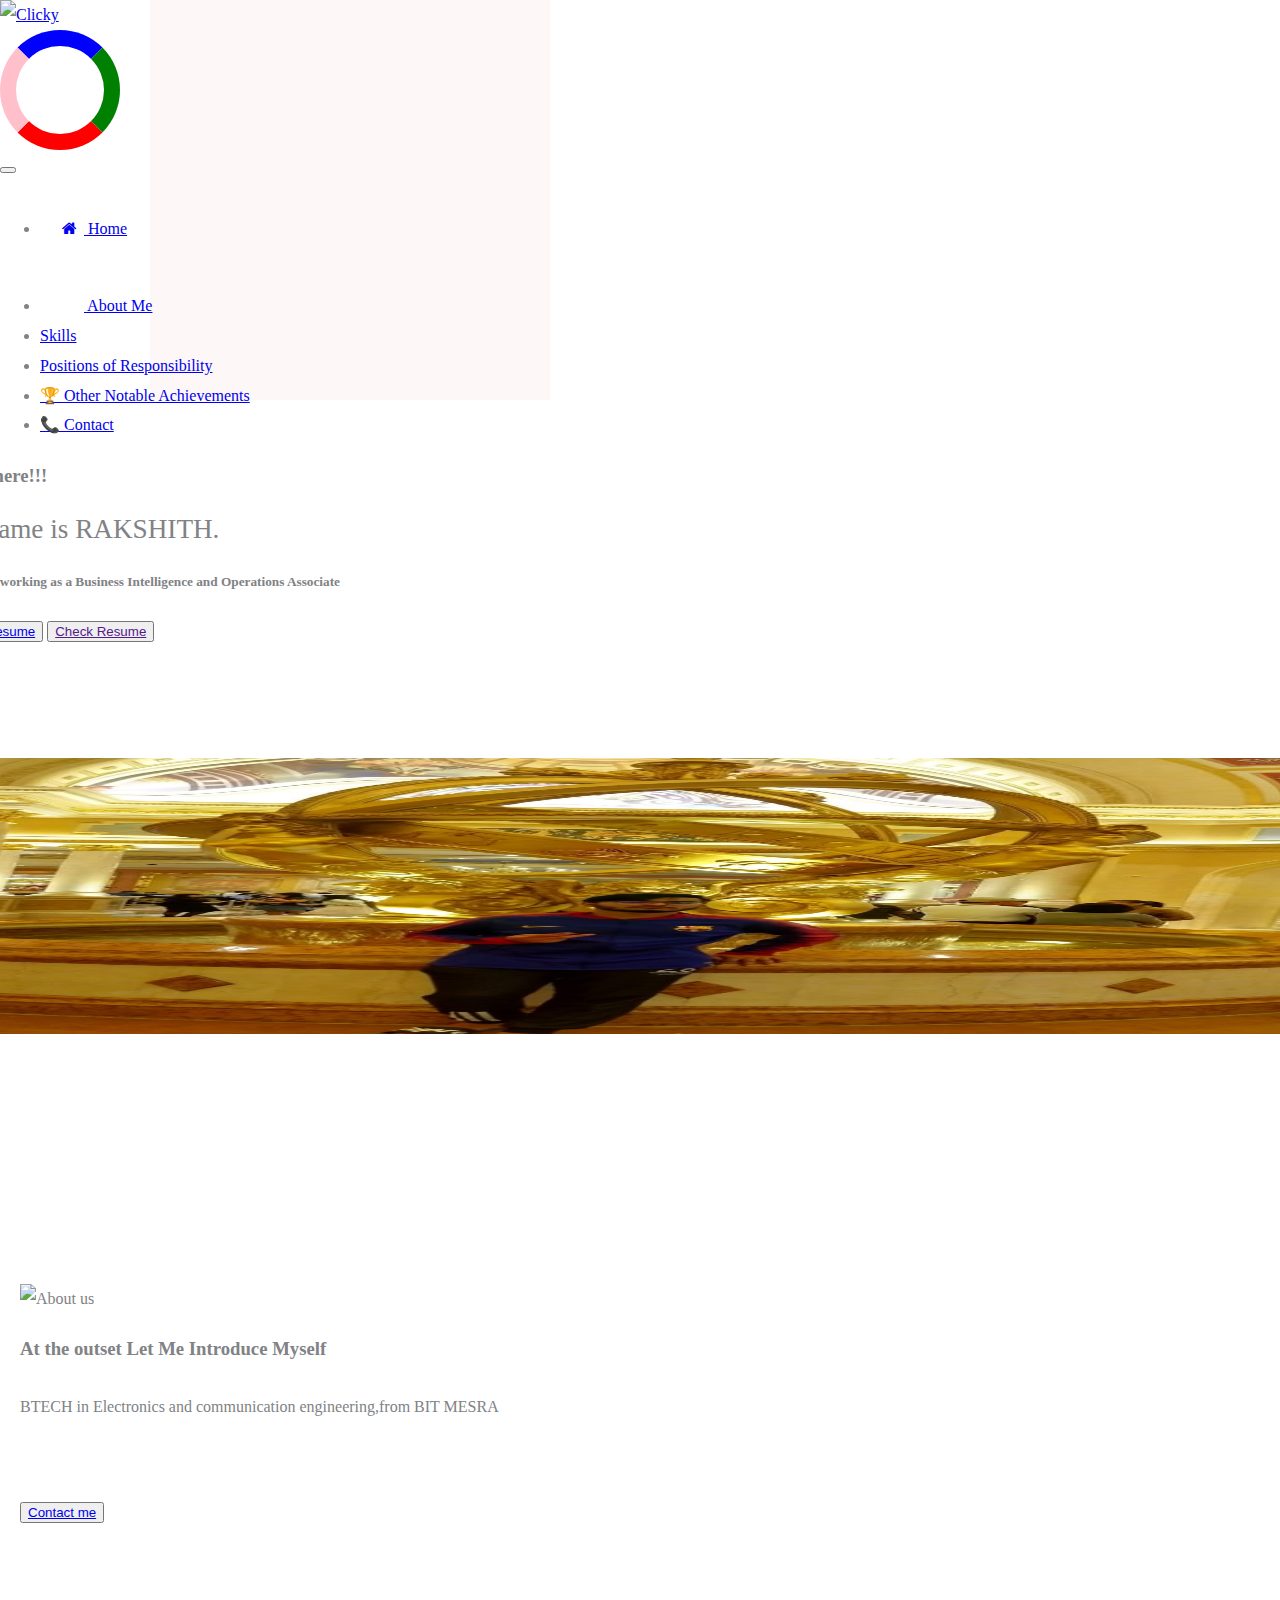
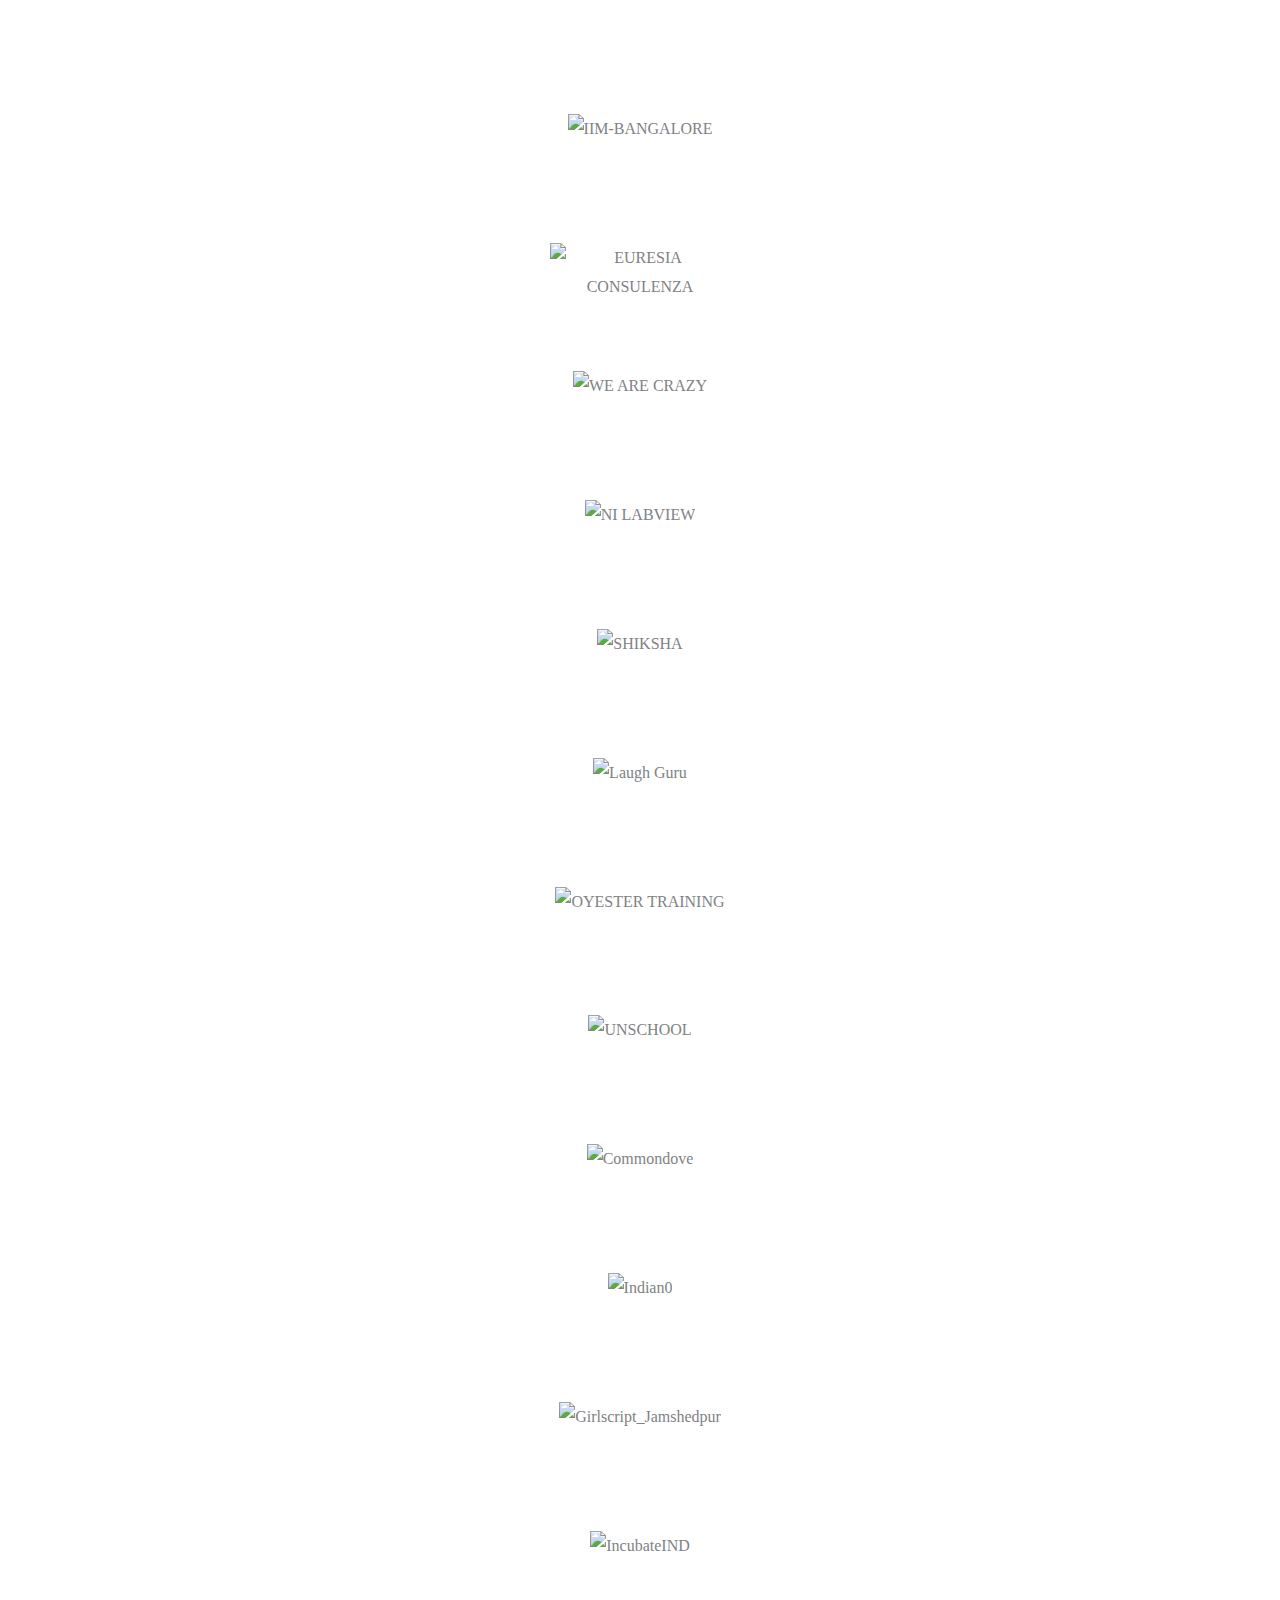
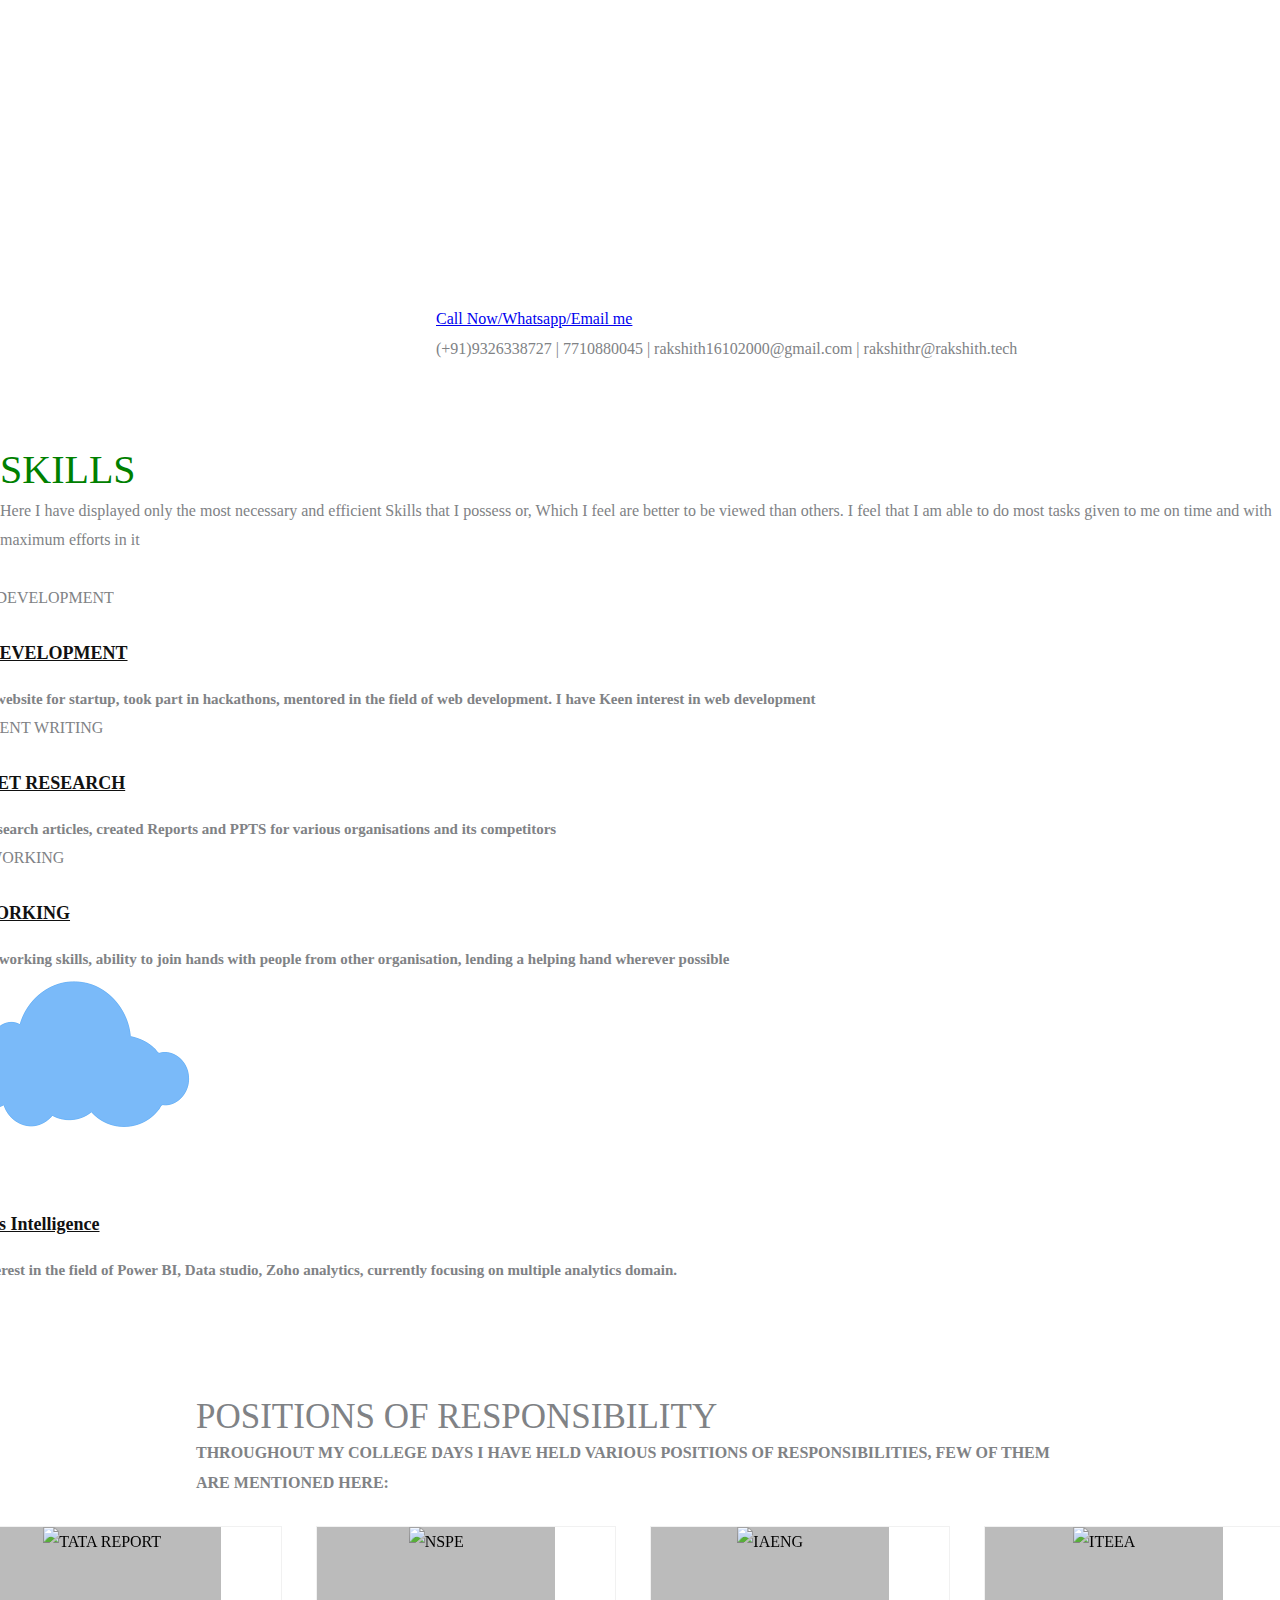
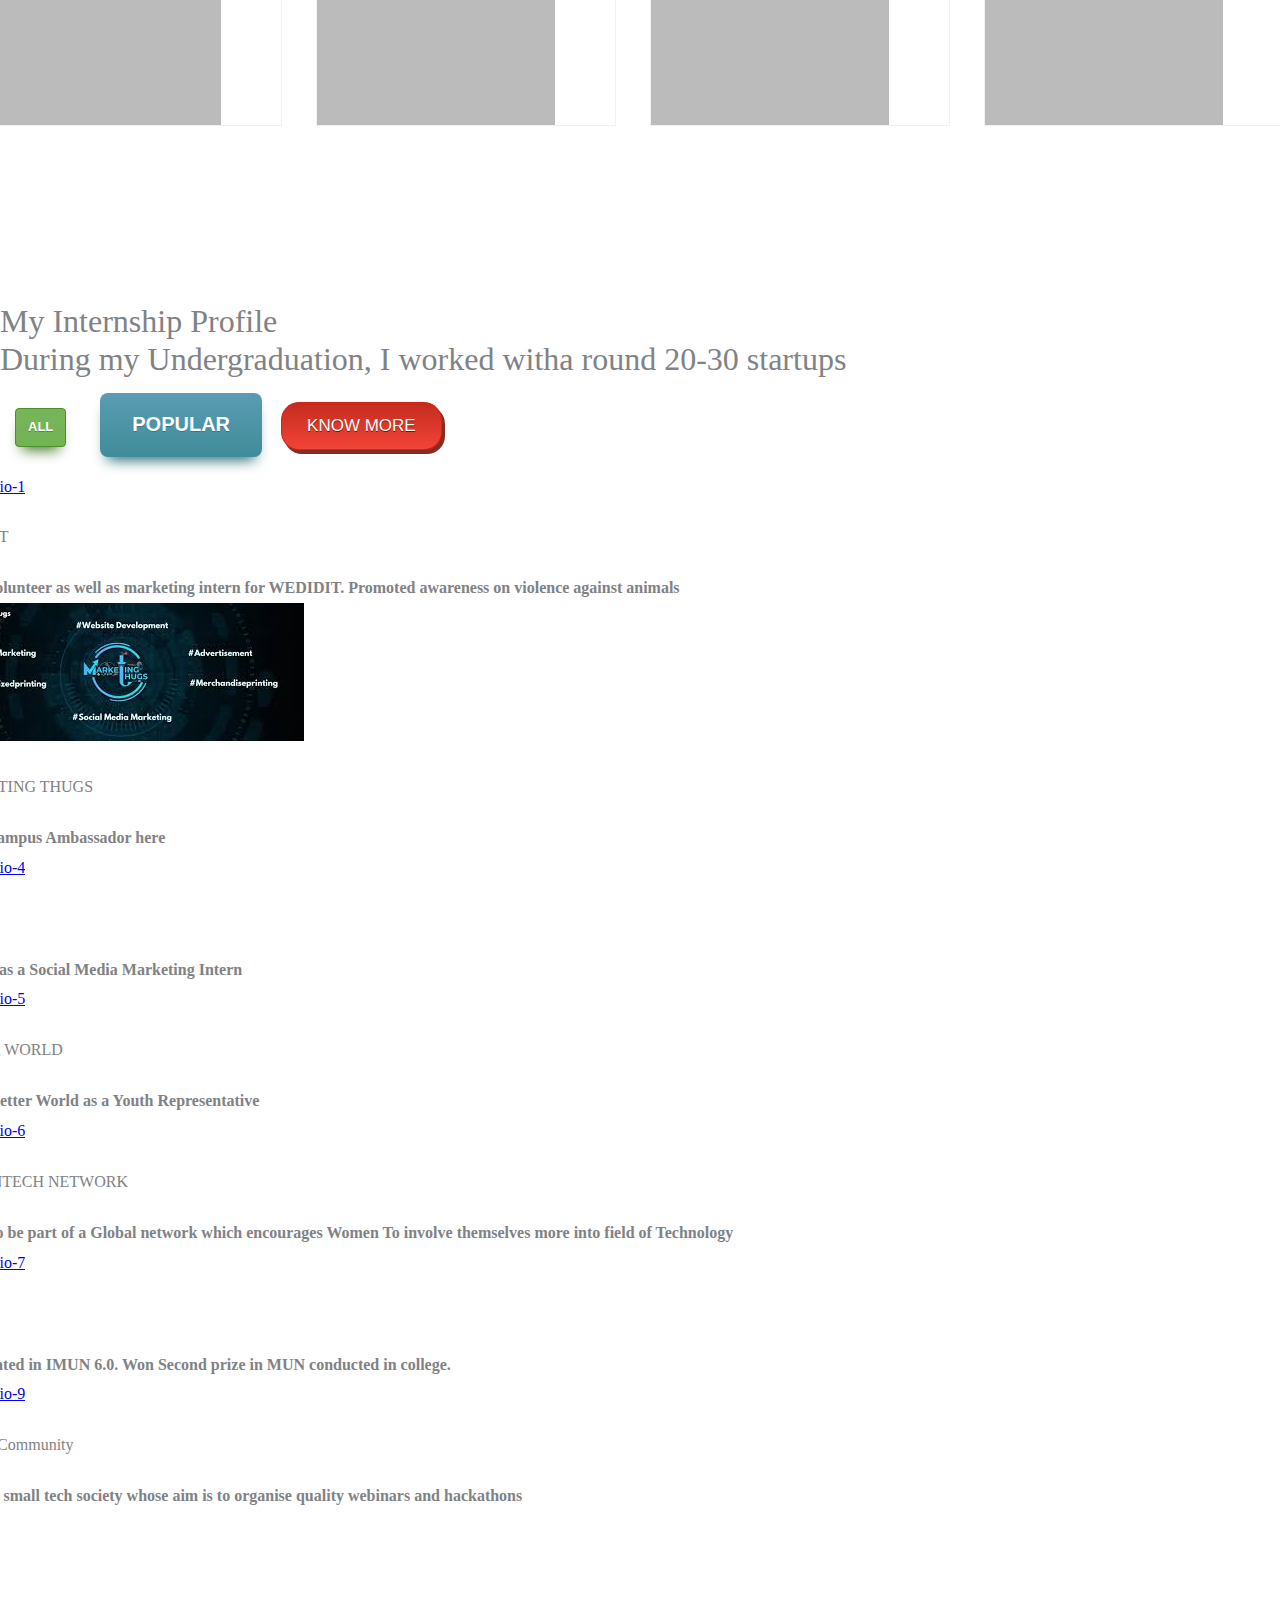
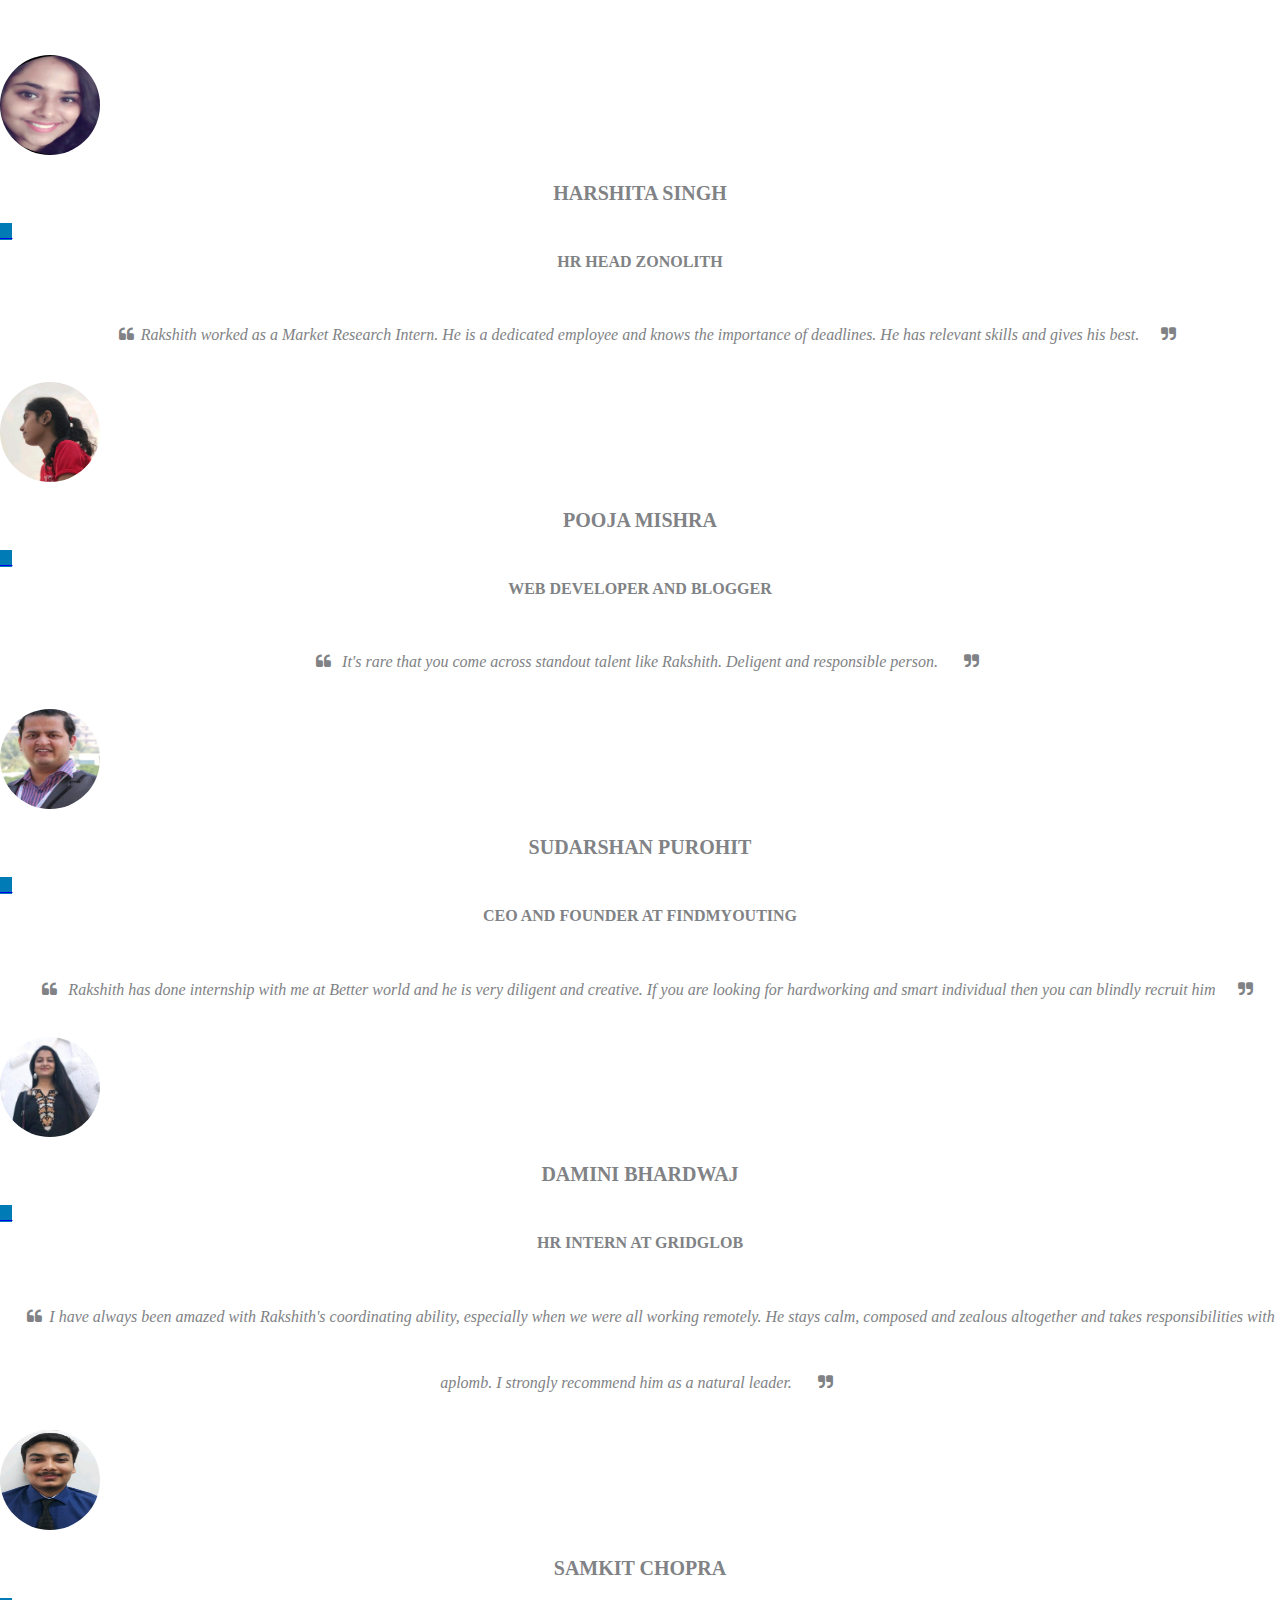
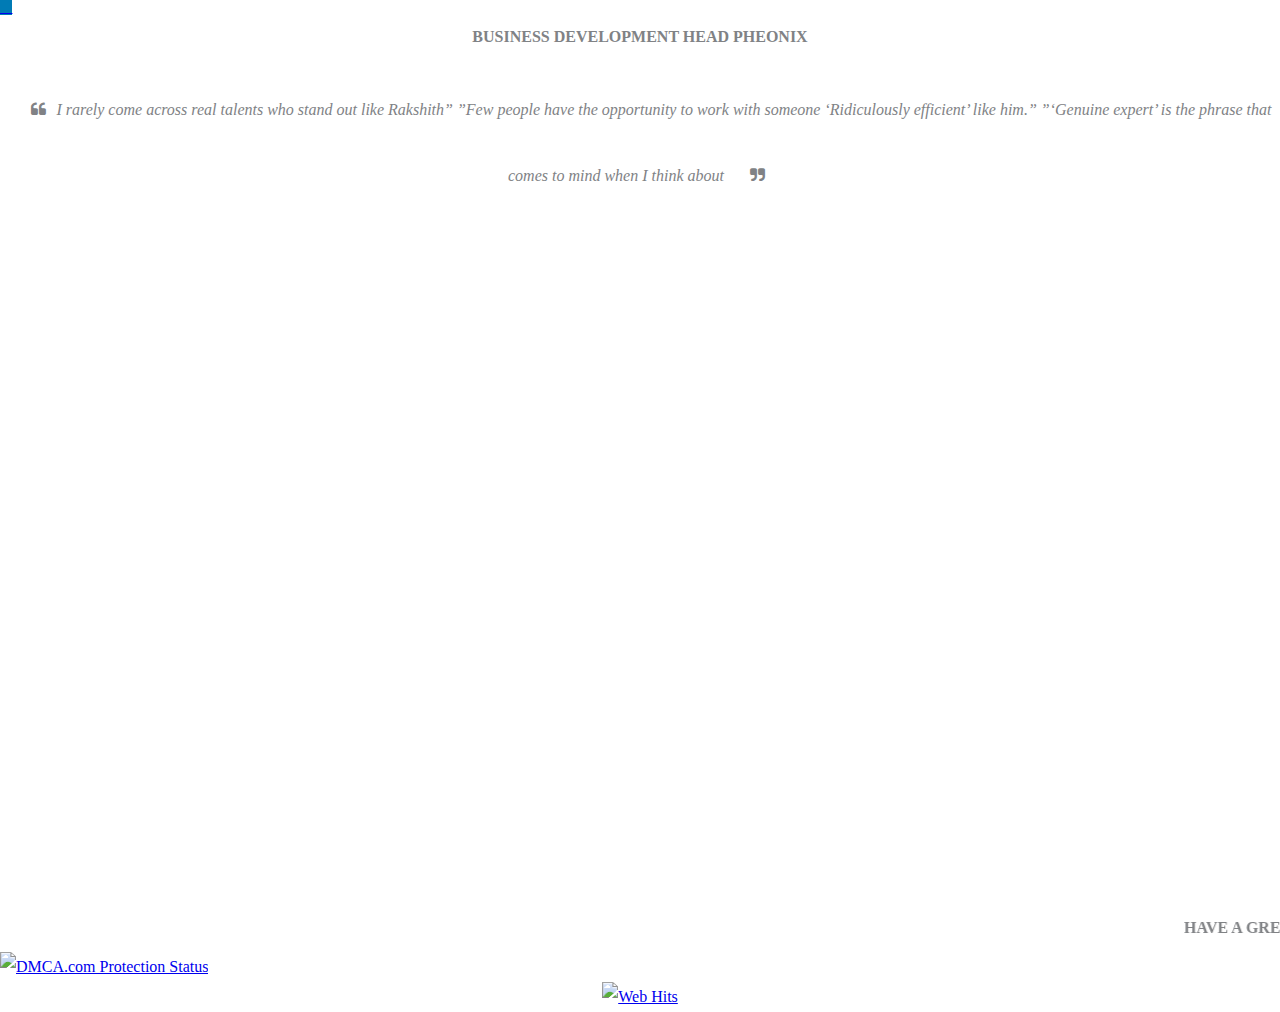
==== commit 623dae2b: "Update Index.html" ====
--- a/Index.html
+++ b/Index.html
@@ -333,8 +333,8 @@
                 <div class="row">
                     <div class="col-lg-6 col-md-12">
                         <h3 class="title-text">Hello there!!!</h3>
-                        <h1 class="title-text text-uppercase">My name is RAKSHITH.</h1>
-                        <h4 class="title-text text-uppercase">Currently working as a Business Intelligence and Operations Associate</h4>
+                        <h2 class="title-text text-uppercase">My name is RAKSHITH.</h2>
+                        <h5 class="title-text text-uppercase">Currently working as a Business Intelligence and Operations Associate</h5>
                         <div class="site-buttons">
                             <div class="d-flex flex-row flex-wrap">
                                 <button type="button" class="btn button secondary-button text-uppercase"><a href="https://bit.ly/rakshithvideoresume"> Video Resume 
@@ -344,7 +344,7 @@
                         </div>
                     </div>
                     <div class="col-lg-6 col-md-12 banner-image">
-                        <img src="./img/profile.png" alt="PROFILE" class="img-fluid" width="300" height="300" >
+                        <img src="./img/profile.png" alt="PROFILE" class="img-fluid" width="400" height="500" >
 			    	<style>
 img-fluid {
   border-radius: 50%;
@@ -367,12 +367,12 @@
                         </div>
                     </div>
                     <div class="col-lg-6 col-md-12 about-title">
-                        <h2 class="text-uppercase pt-5">
+                        <h3 class="text-uppercase pt-5">
                             <span>At the outset</span> 
 							<span>Let Me</span>
                             <span>Introduce</span>
                             <span>Myself</span>
-                        </h2>
+                        </h3>
                         <div class="paragraph py-4 w-75">
                             <p class="para">
                                 BTECH in Electronics and communication engineering,from BIT MESRA
@@ -505,9 +505,9 @@
 <div class="icon-box" data-aos="fade-up" data-aos-delay="200">
 <div class="sevices-img text-center py-4"><img alt="CONTENT WRITING" src="./img/content.png" /></div>
 
-<h4 class="title"><a href="">CONTENT WRITING</a></h4>
-
-<p class="description"><b>Wrote research article for a journal and several articles for various organisations</b></p>
+<h4 class="title"><a href="">MARKET RESEARCH</a></h4>
+
+<p class="description"><b>Wrote research articles, created Reports and PPTS for various organisations and its competitors</b></p>
 </div>
 </div>
 
@@ -525,9 +525,9 @@
 <div class="icon-box" data-aos="fade-up" data-aos-delay="400">
 <div class="sevices-img text-center py-4"><img alt="CLOUD" src="./img/cloud.png" /></div>
 
-<h4 class="title"><a href="">CLOUD</a></h4>
-
-<p class="description"><b>Keen interest in the field of cloud, got scholarship, currently focusing on multiple cloud domain.</b></p>
+<h4 class="title"><a href="">Business Intelligence</a></h4>
+
+<p class="description"><b>Keen interest in the field of Power BI, Data studio, Zoho analytics, currently focusing on multiple analytics domain.</b></p>
 </div>
 </div>
 </div>
@@ -626,8 +626,8 @@
         <section class="project-area" id="achievementid">
             <div class="container">
                 <div class="project-title pb-5">
-                    <h1 class="text-uppercase title-h1">OTHER NOTABLE ACHIEVEMENTS</h1>
-                    <h1 class="text-uppercase title-h1">Quality Work</h1>
+                    <h1 class="text-uppercase title-h1">My Internship Profile</h1>
+                    <h1 class="text-uppercase title-h1">During my Undergraduation, I worked witha round 20-30 startups</h1>
                 </div>
 
                 <div class="button-group">
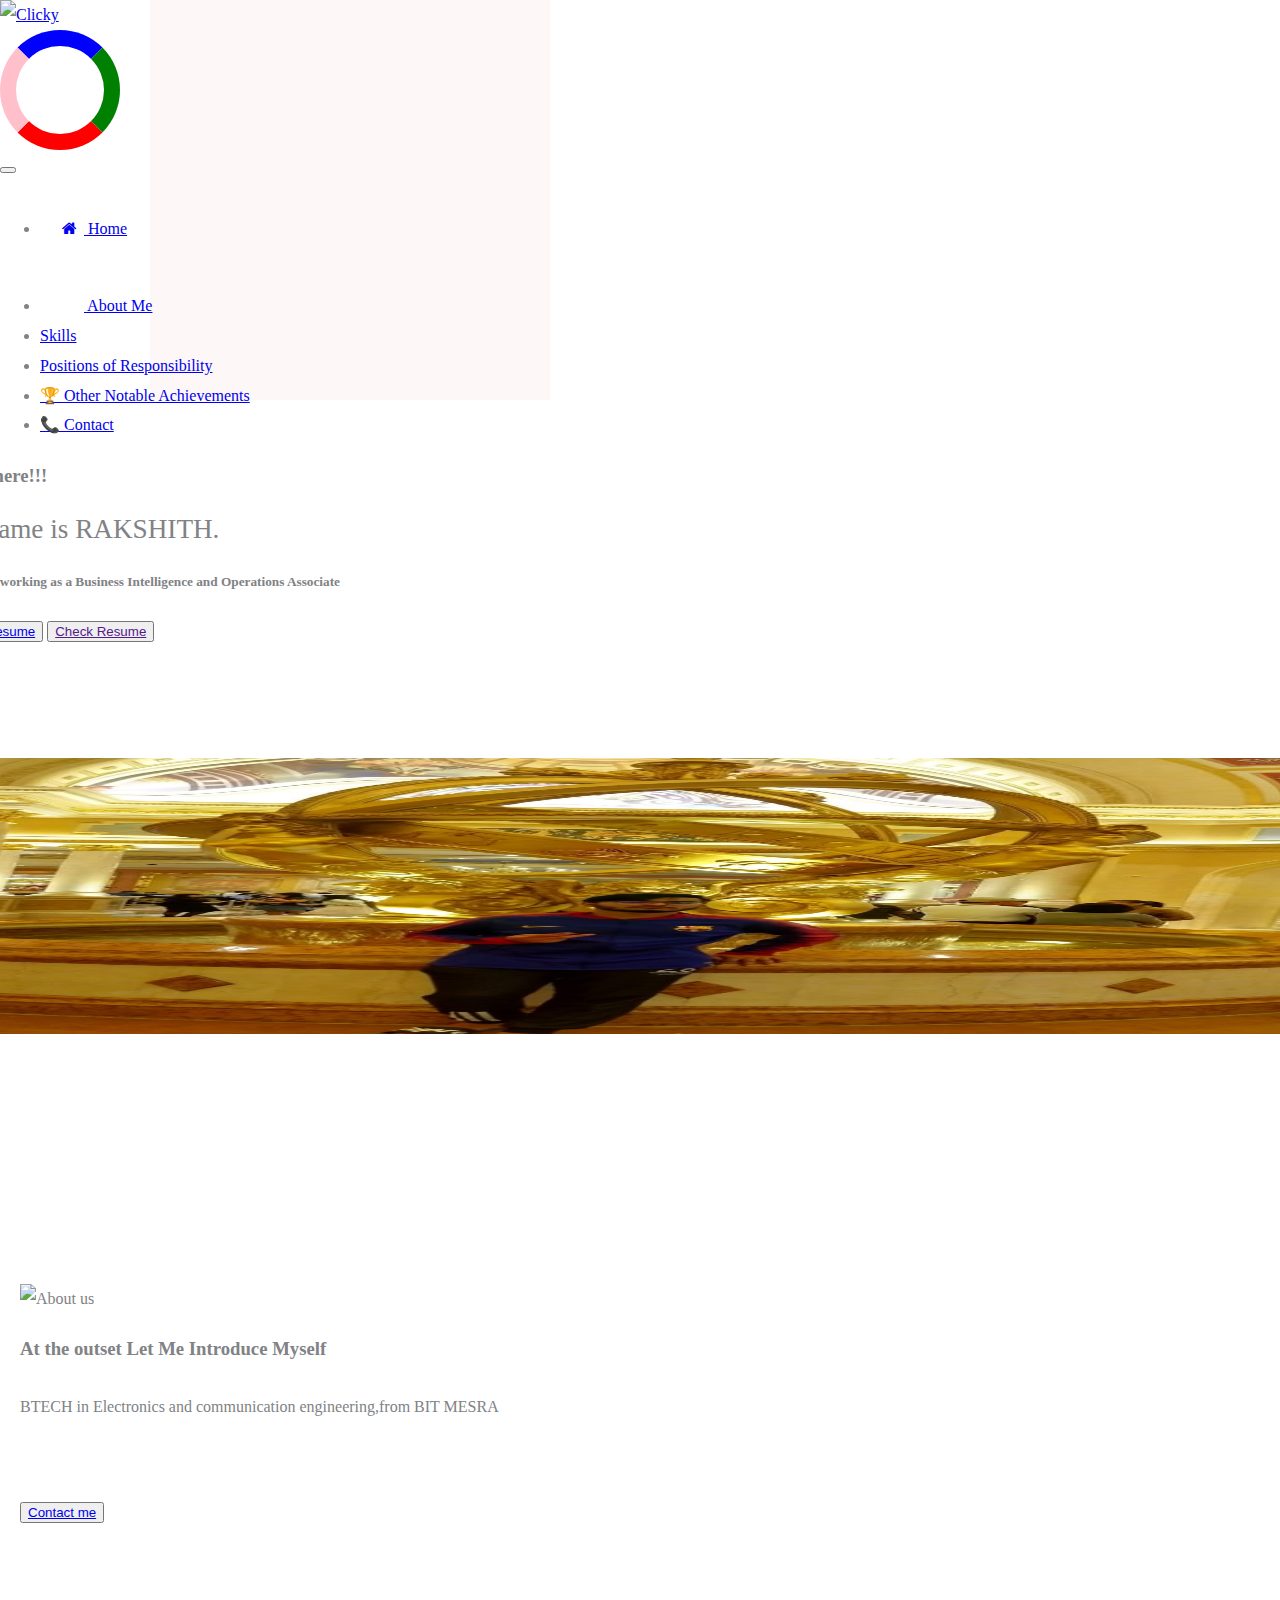
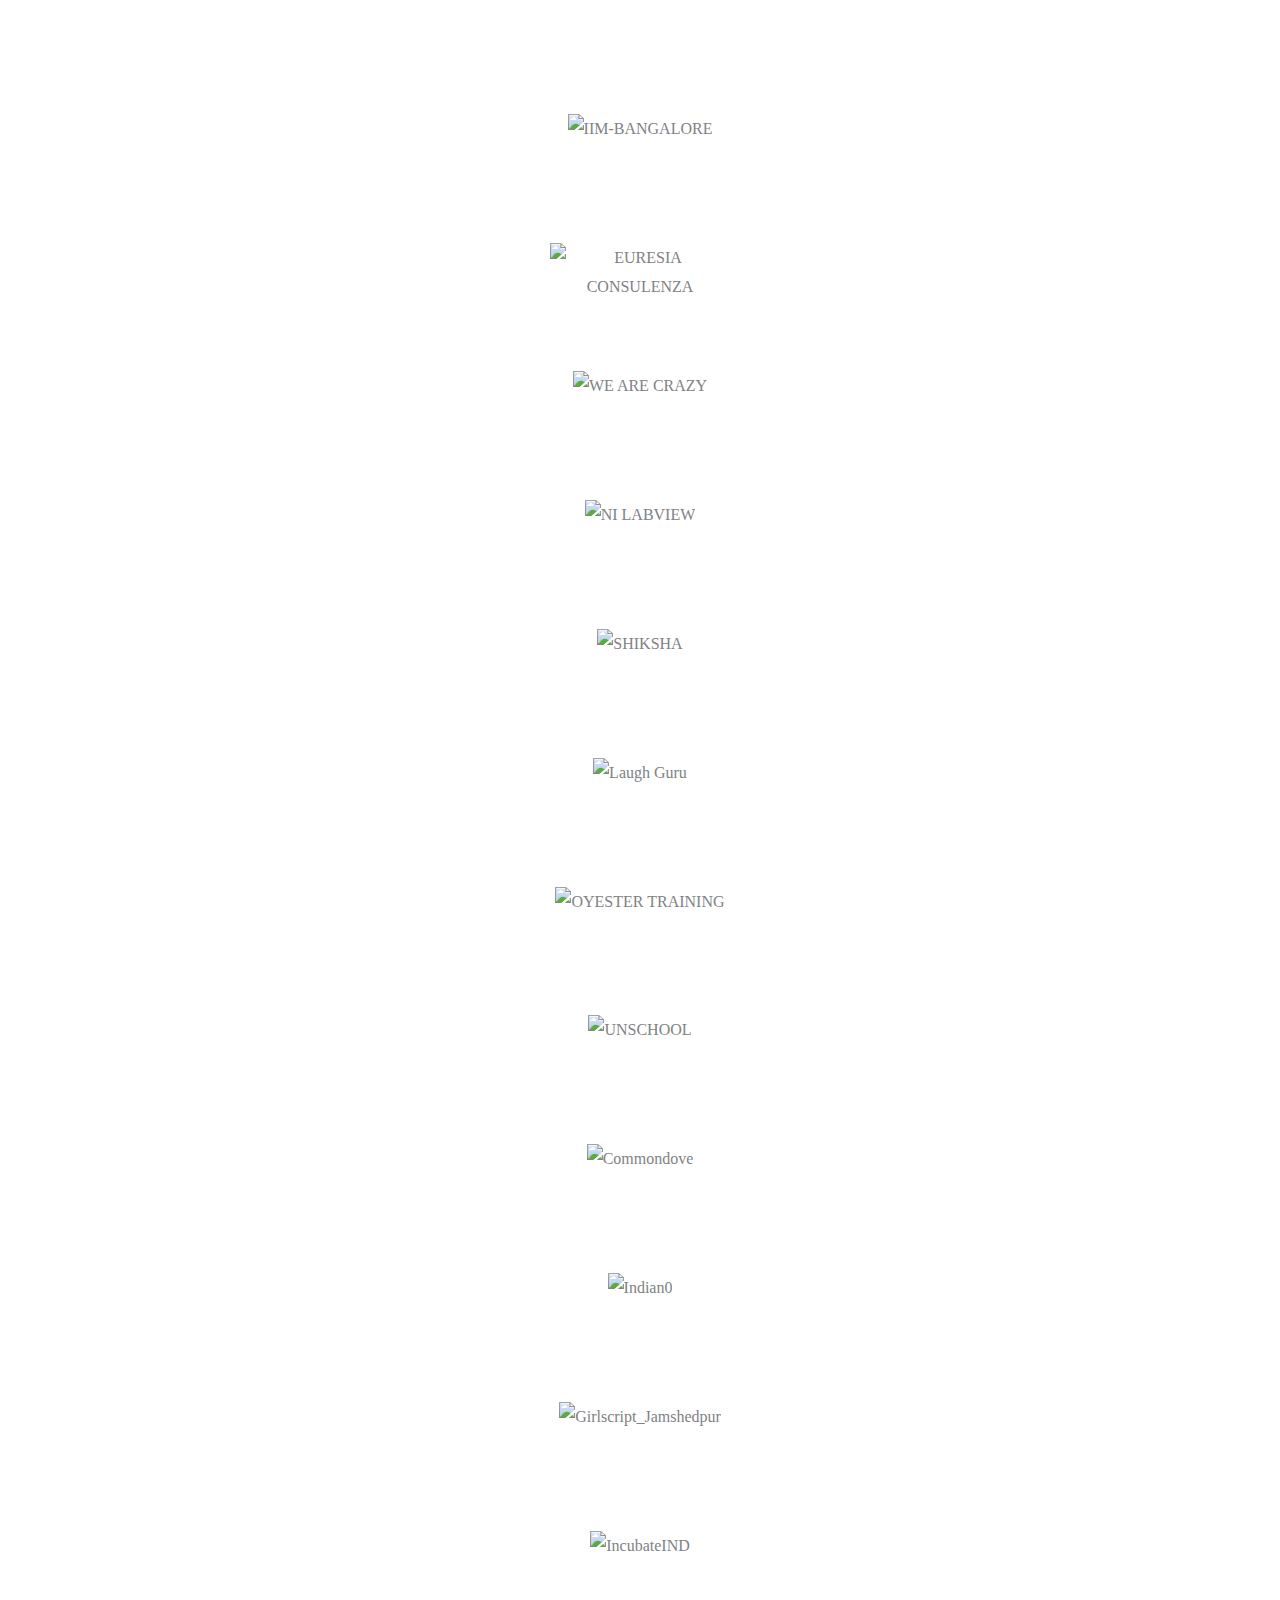
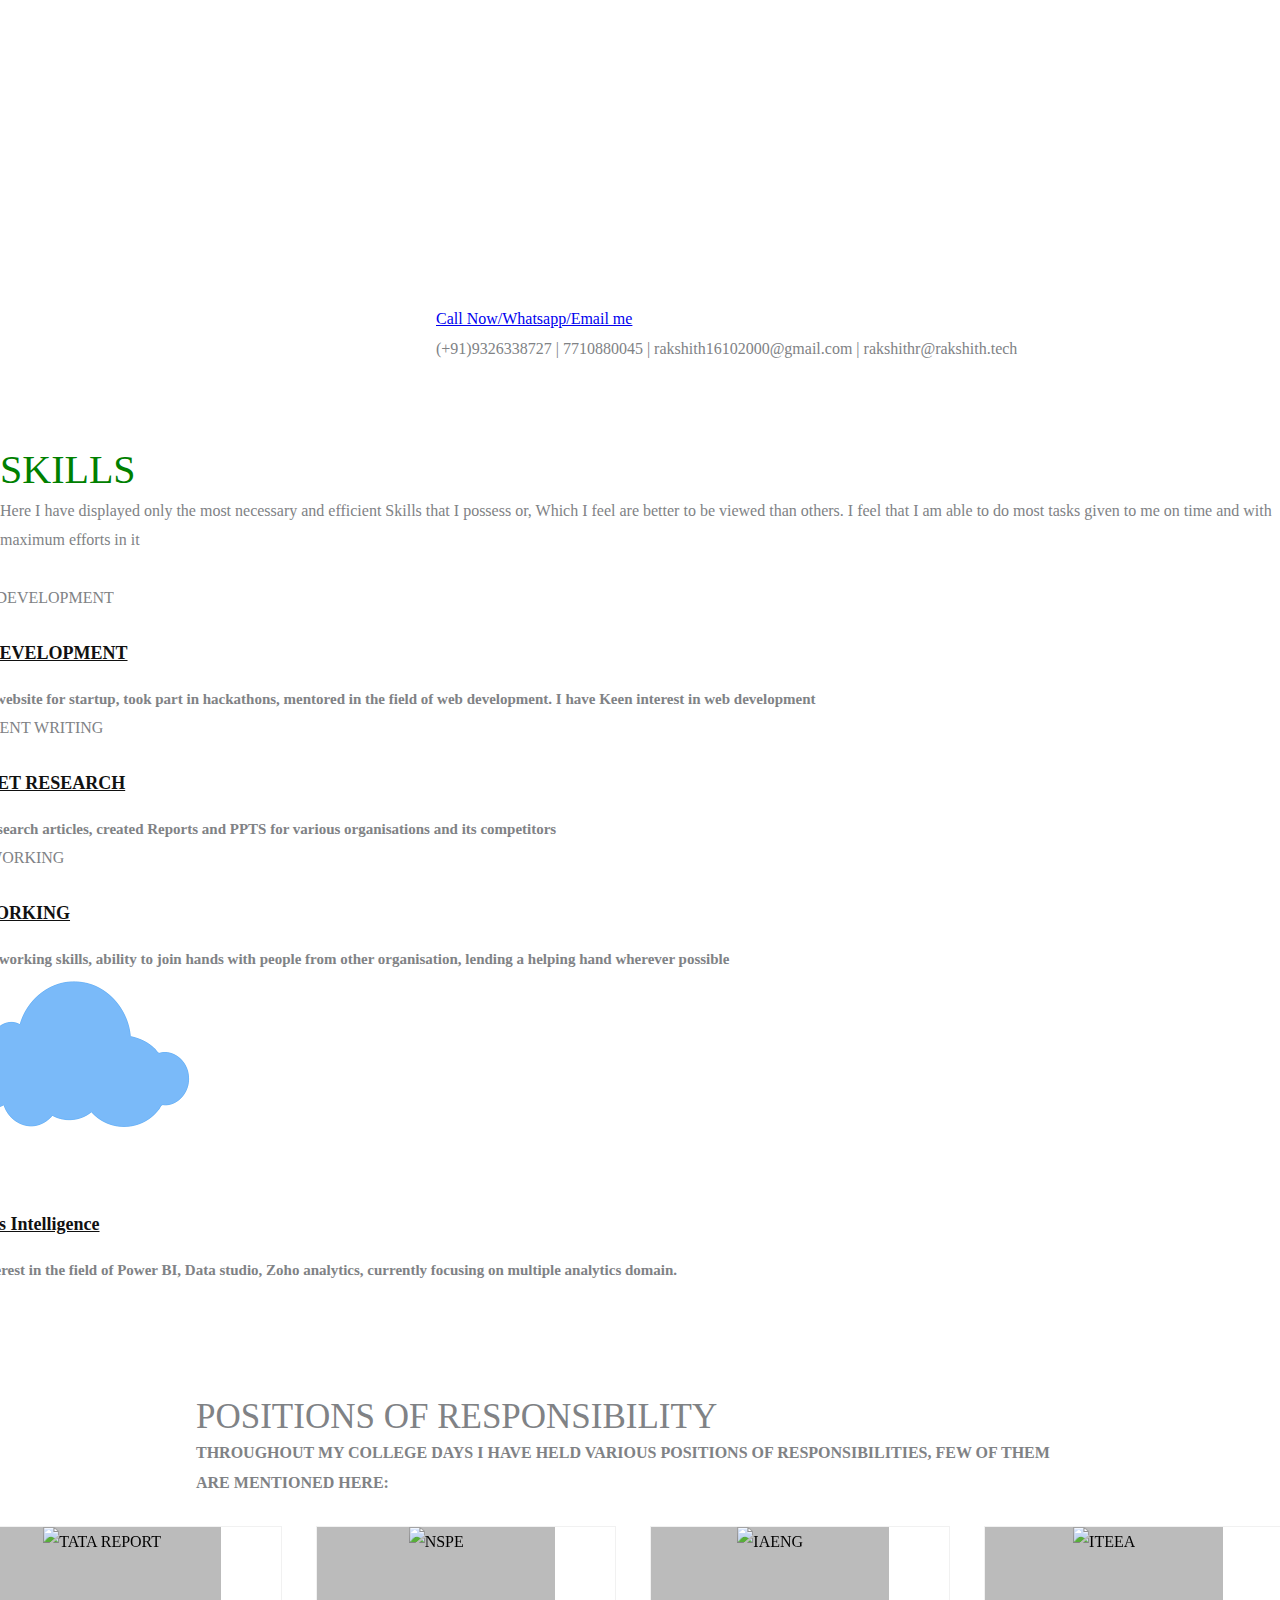
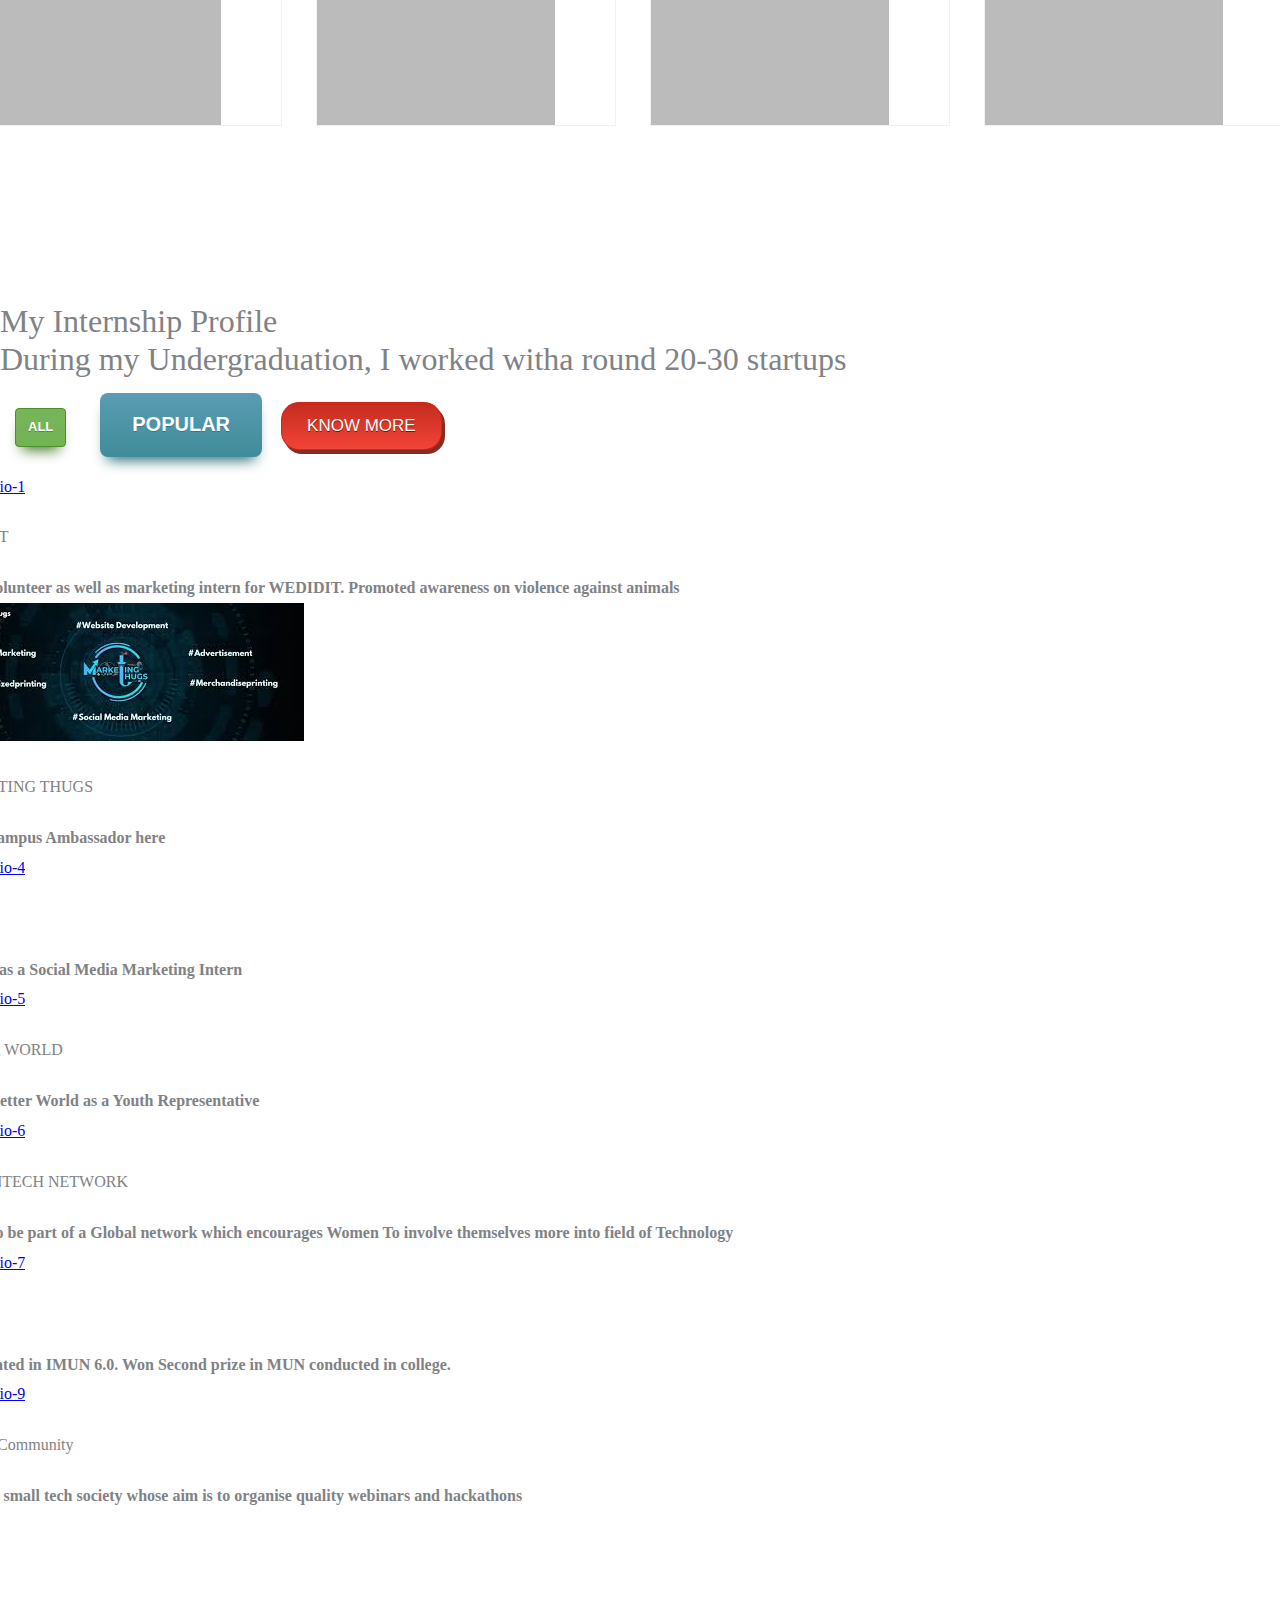
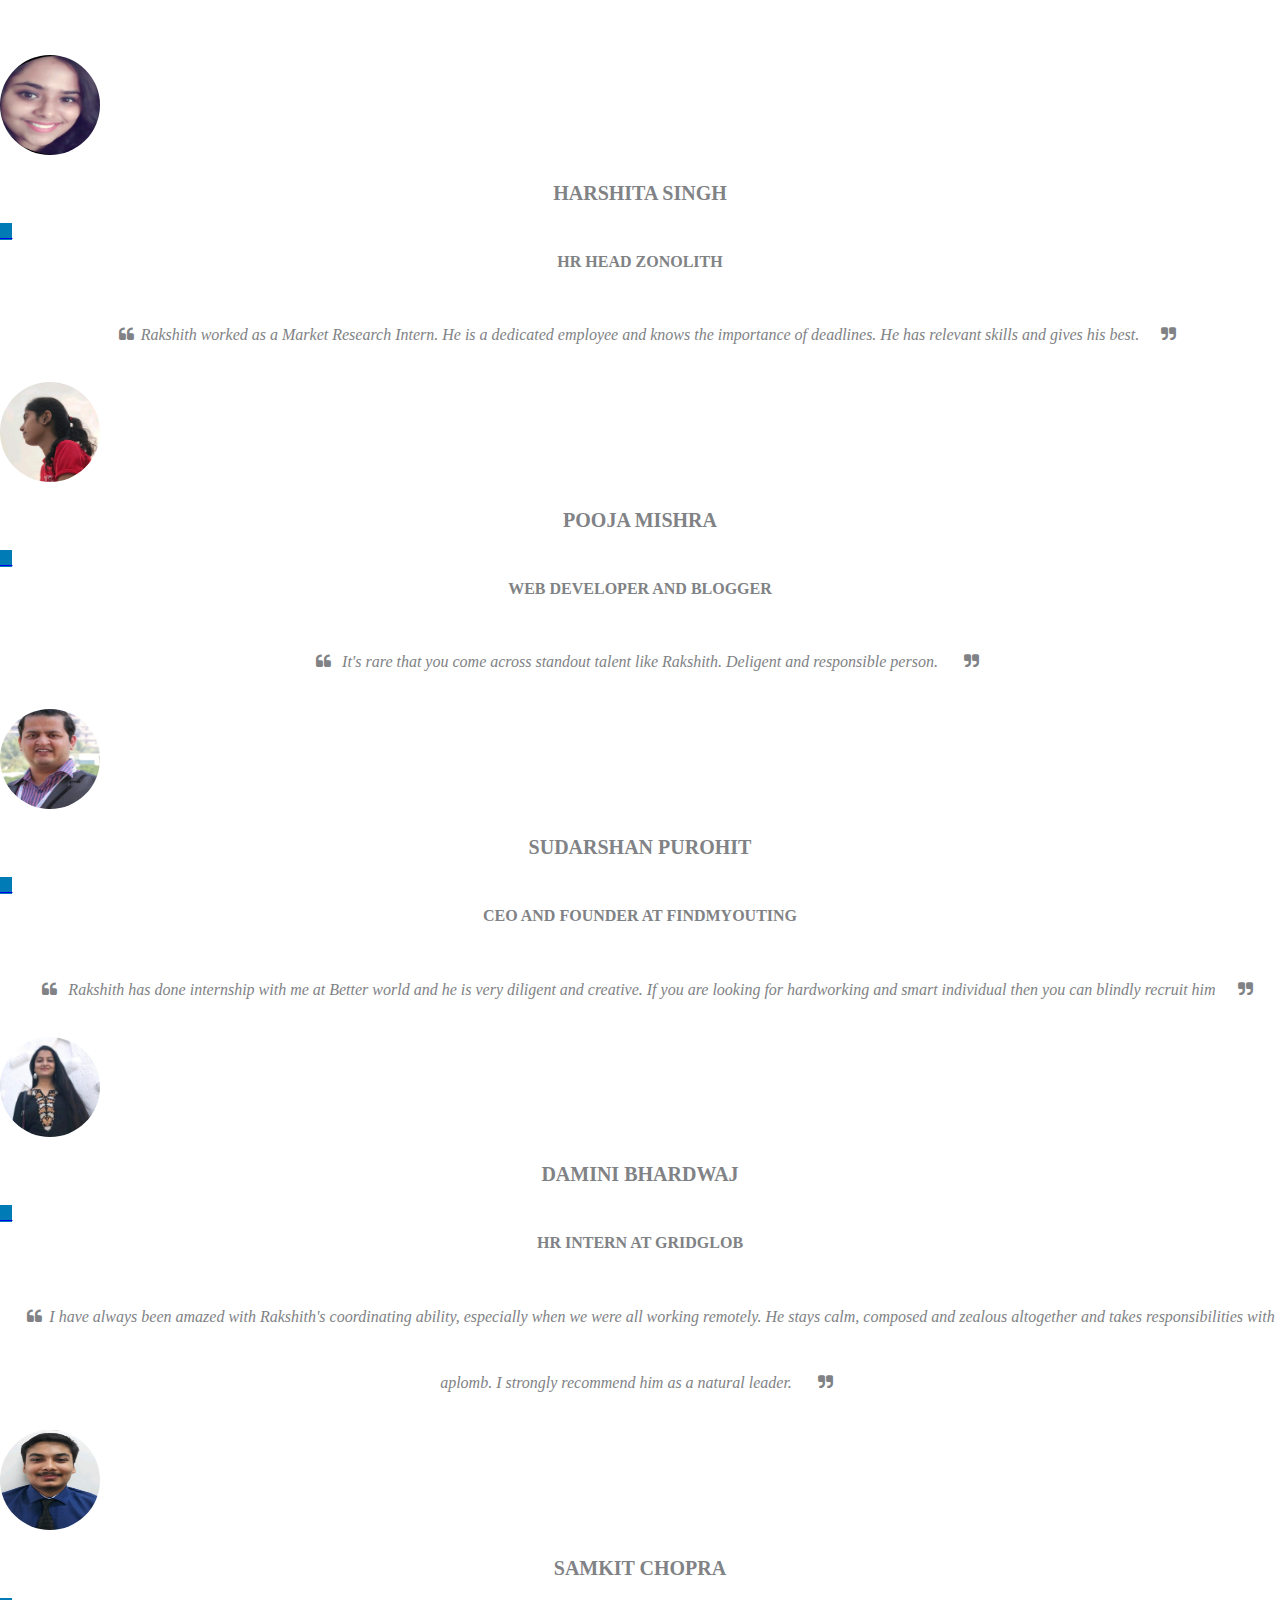
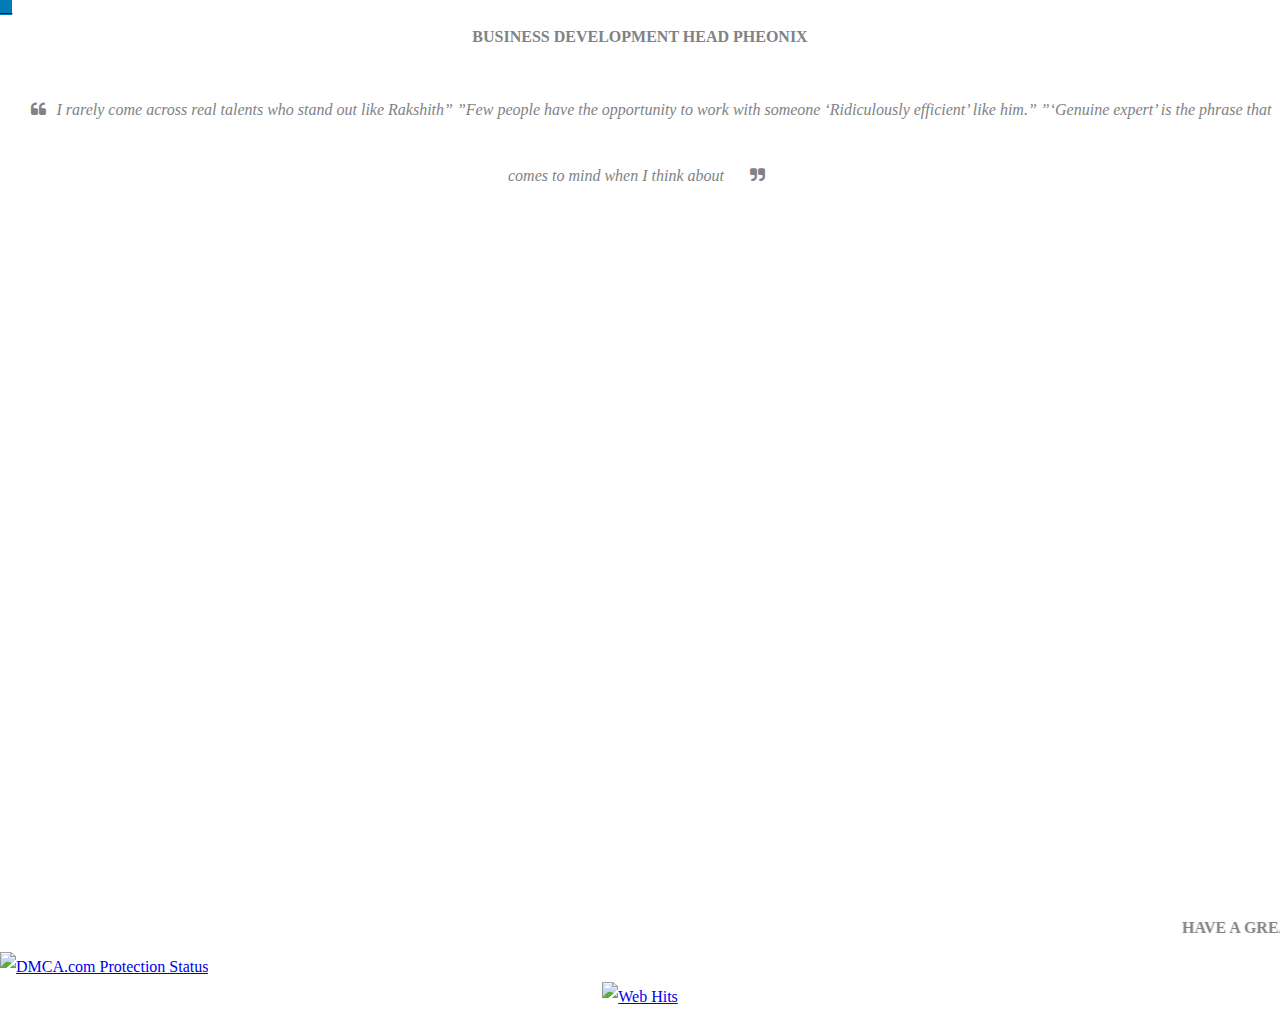
==== commit 427a774a: "Update Index.html" ====
--- a/Index.html
+++ b/Index.html
@@ -73,6 +73,20 @@
 'https://www.googletagmanager.com/gtm.js?id='+i+dl;f.parentNode.insertBefore(j,f);
 })(window,document,'script','dataLayer','GTM-TRZNCMF');</script>
 <!-- End Google Tag Manager -->
+	
+	
+	<!-- Begin Inspectlet Asynchronous Code -->
+<script type="text/javascript">
+(function() {
+window.__insp = window.__insp || [];
+__insp.push(['wid', 1291028679]);
+var ldinsp = function(){
+if(typeof window.__inspld != "undefined") return; window.__inspld = 1; var insp = document.createElement('script'); insp.type = 'text/javascript'; insp.async = true; insp.id = "inspsync"; insp.src = ('https:' == document.location.protocol ? 'https' : 'http') + '://cdn.inspectlet.com/inspectlet.js?wid=1291028679&r=' + Math.floor(new Date().getTime()/3600000); var x = document.getElementsByTagName('script')[0]; x.parentNode.insertBefore(insp, x); };
+setTimeout(ldinsp, 0);
+})();
+</script>
+<!-- End Inspectlet Asynchronous Code -->
+	
 	
 	  
 	 <link rel="shortcut icon" type="image/png" href="./img/banner/favicon1.png" /> 	
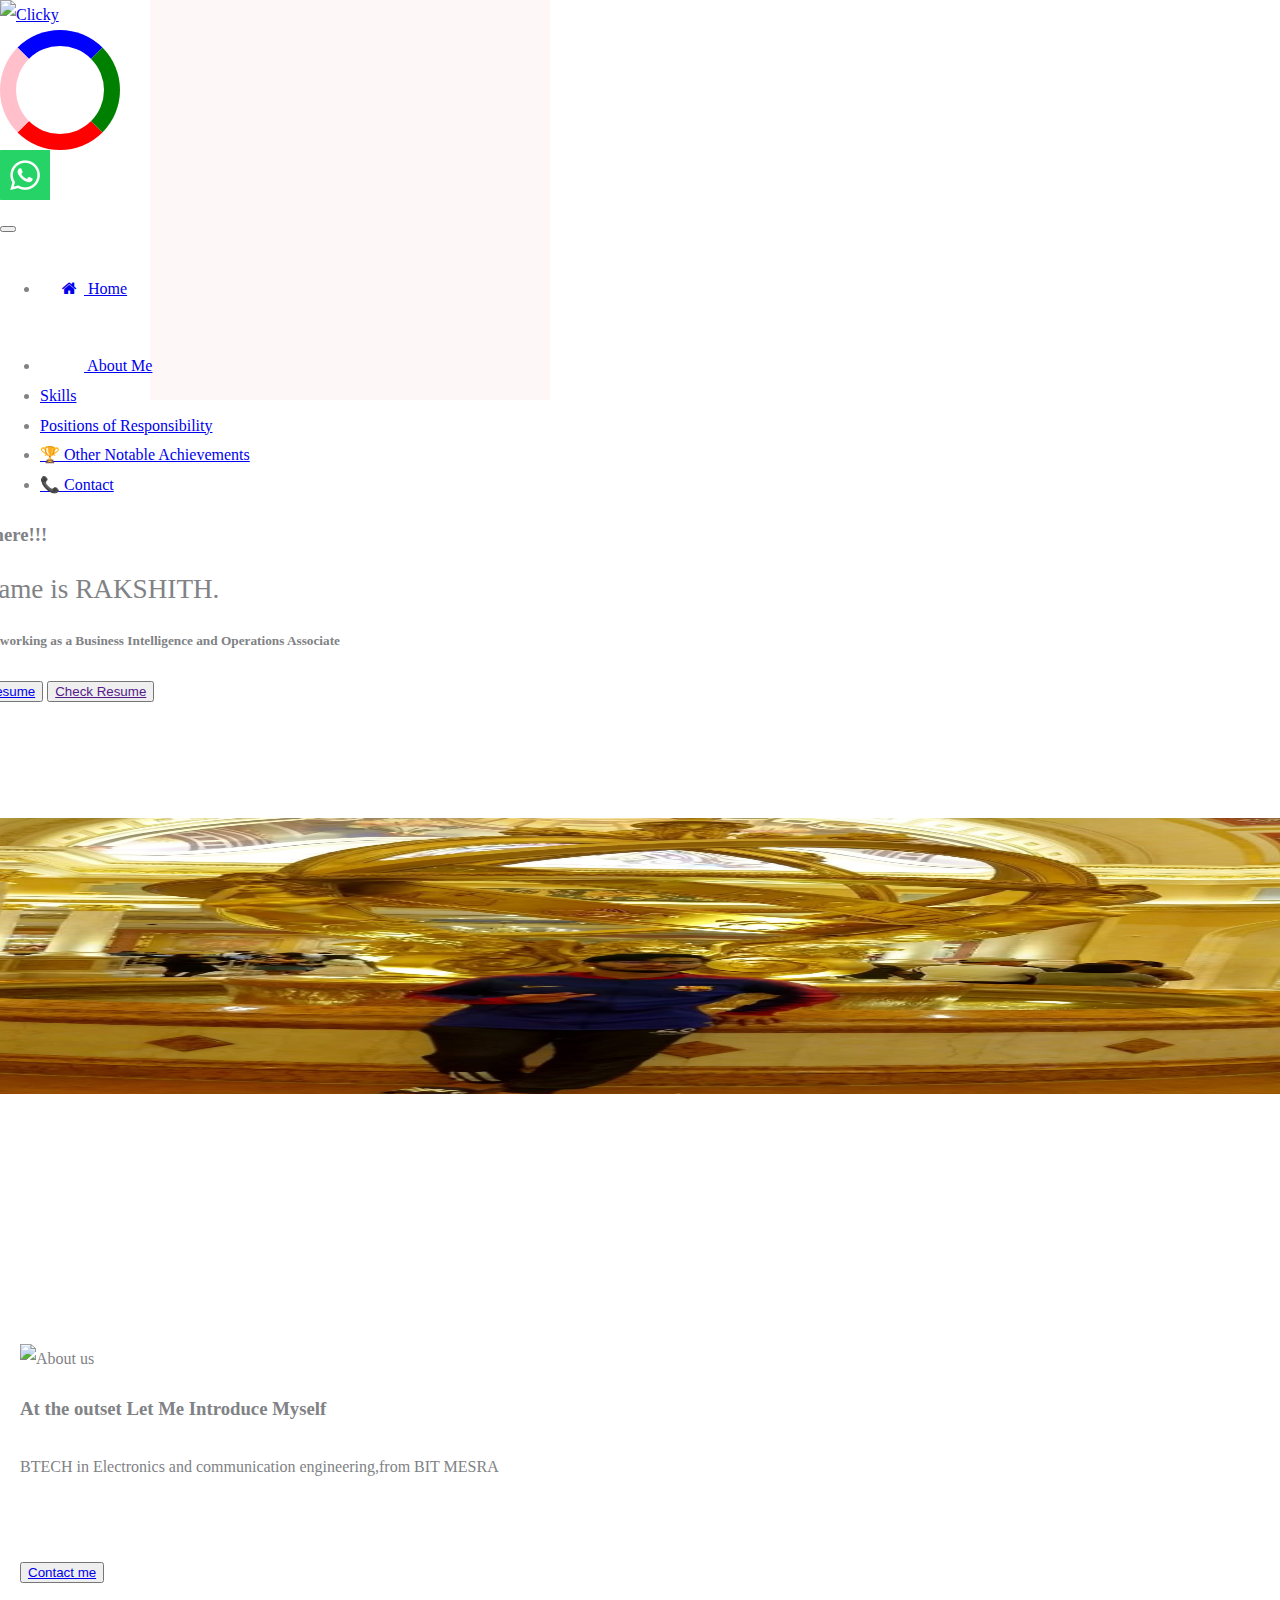
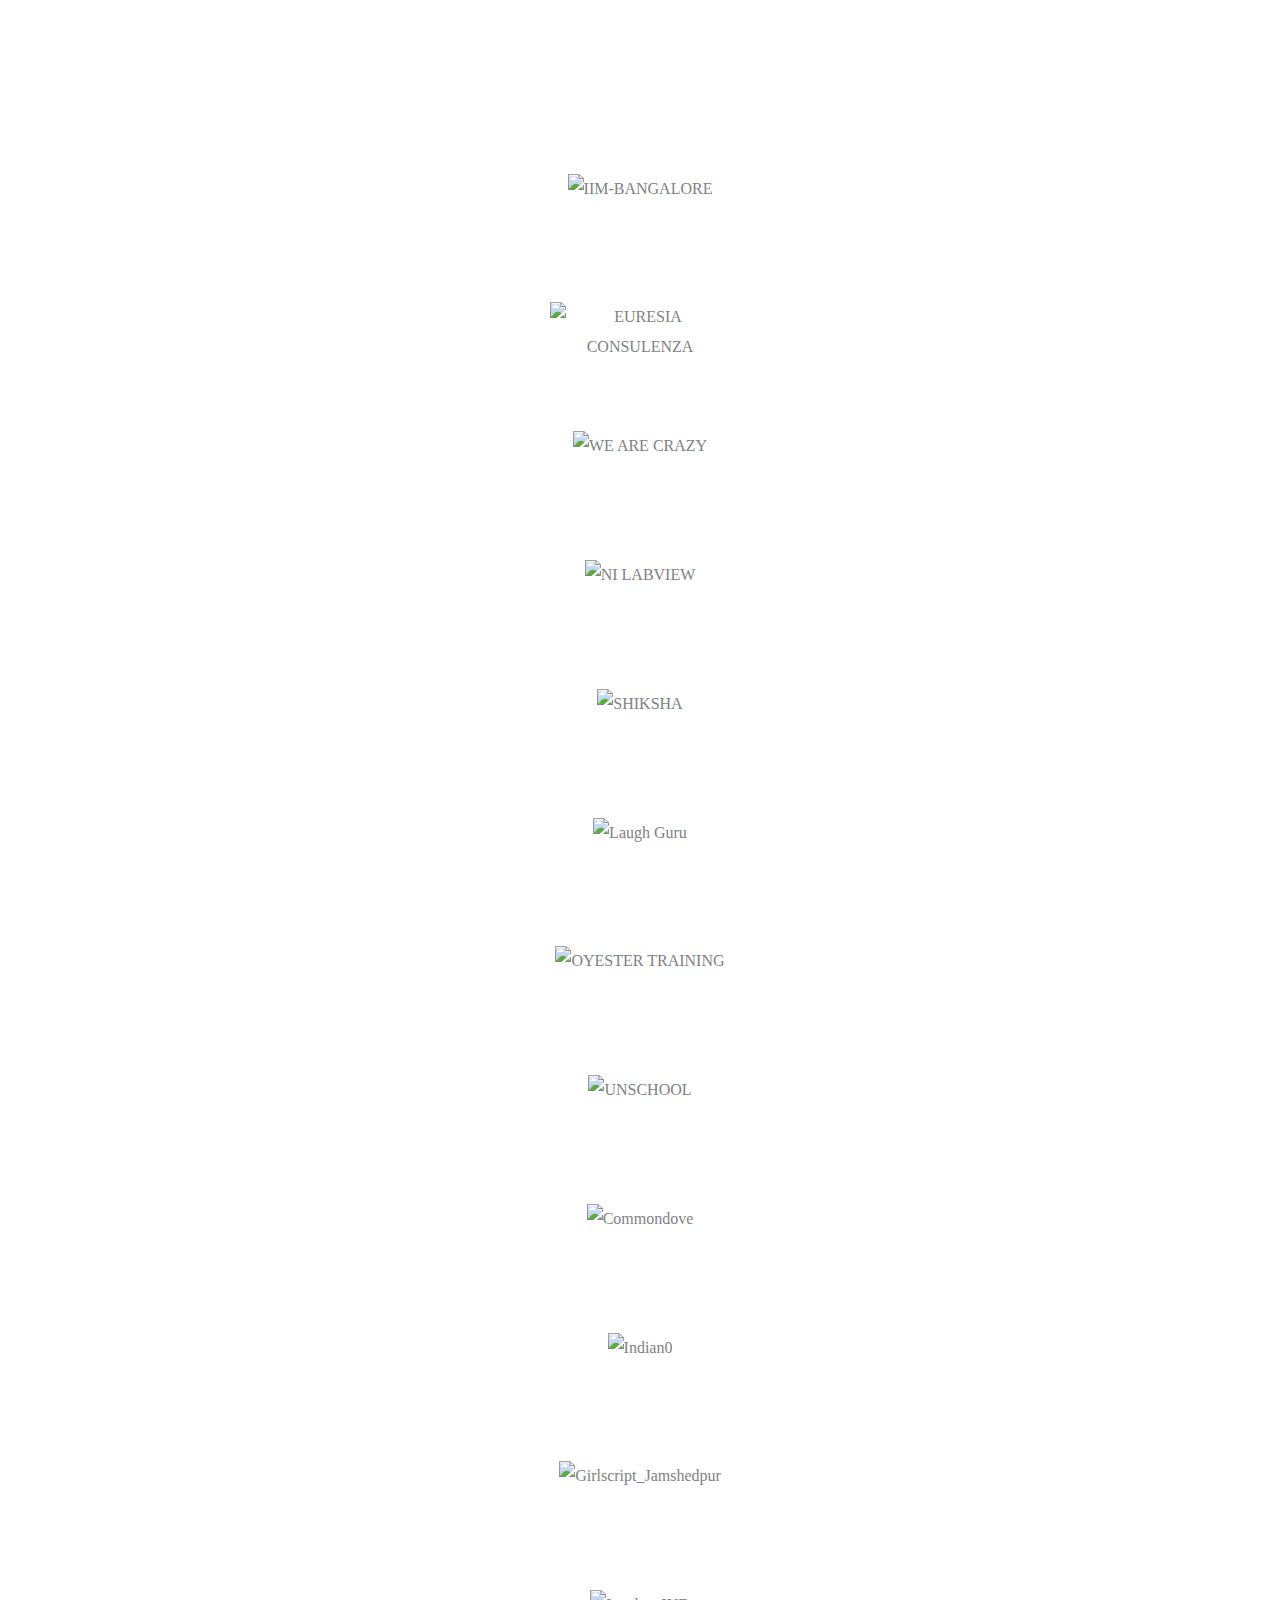
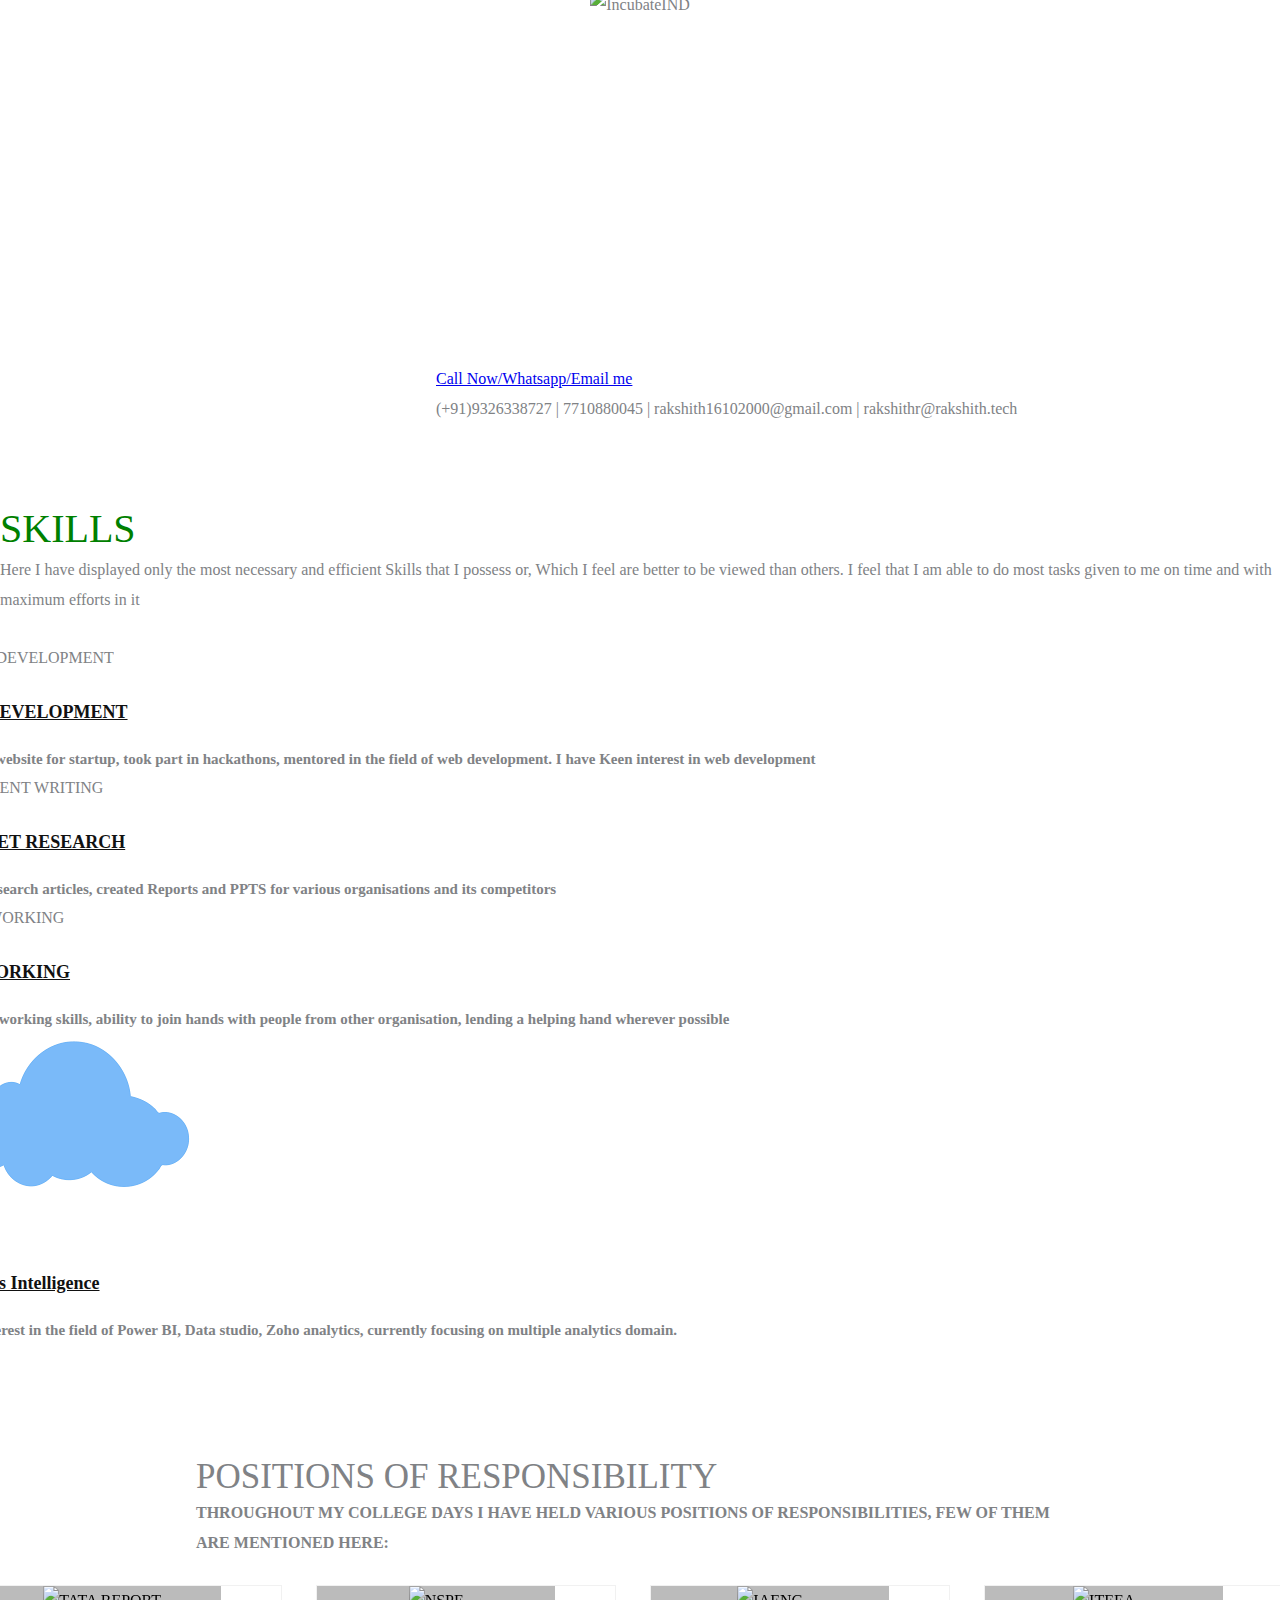
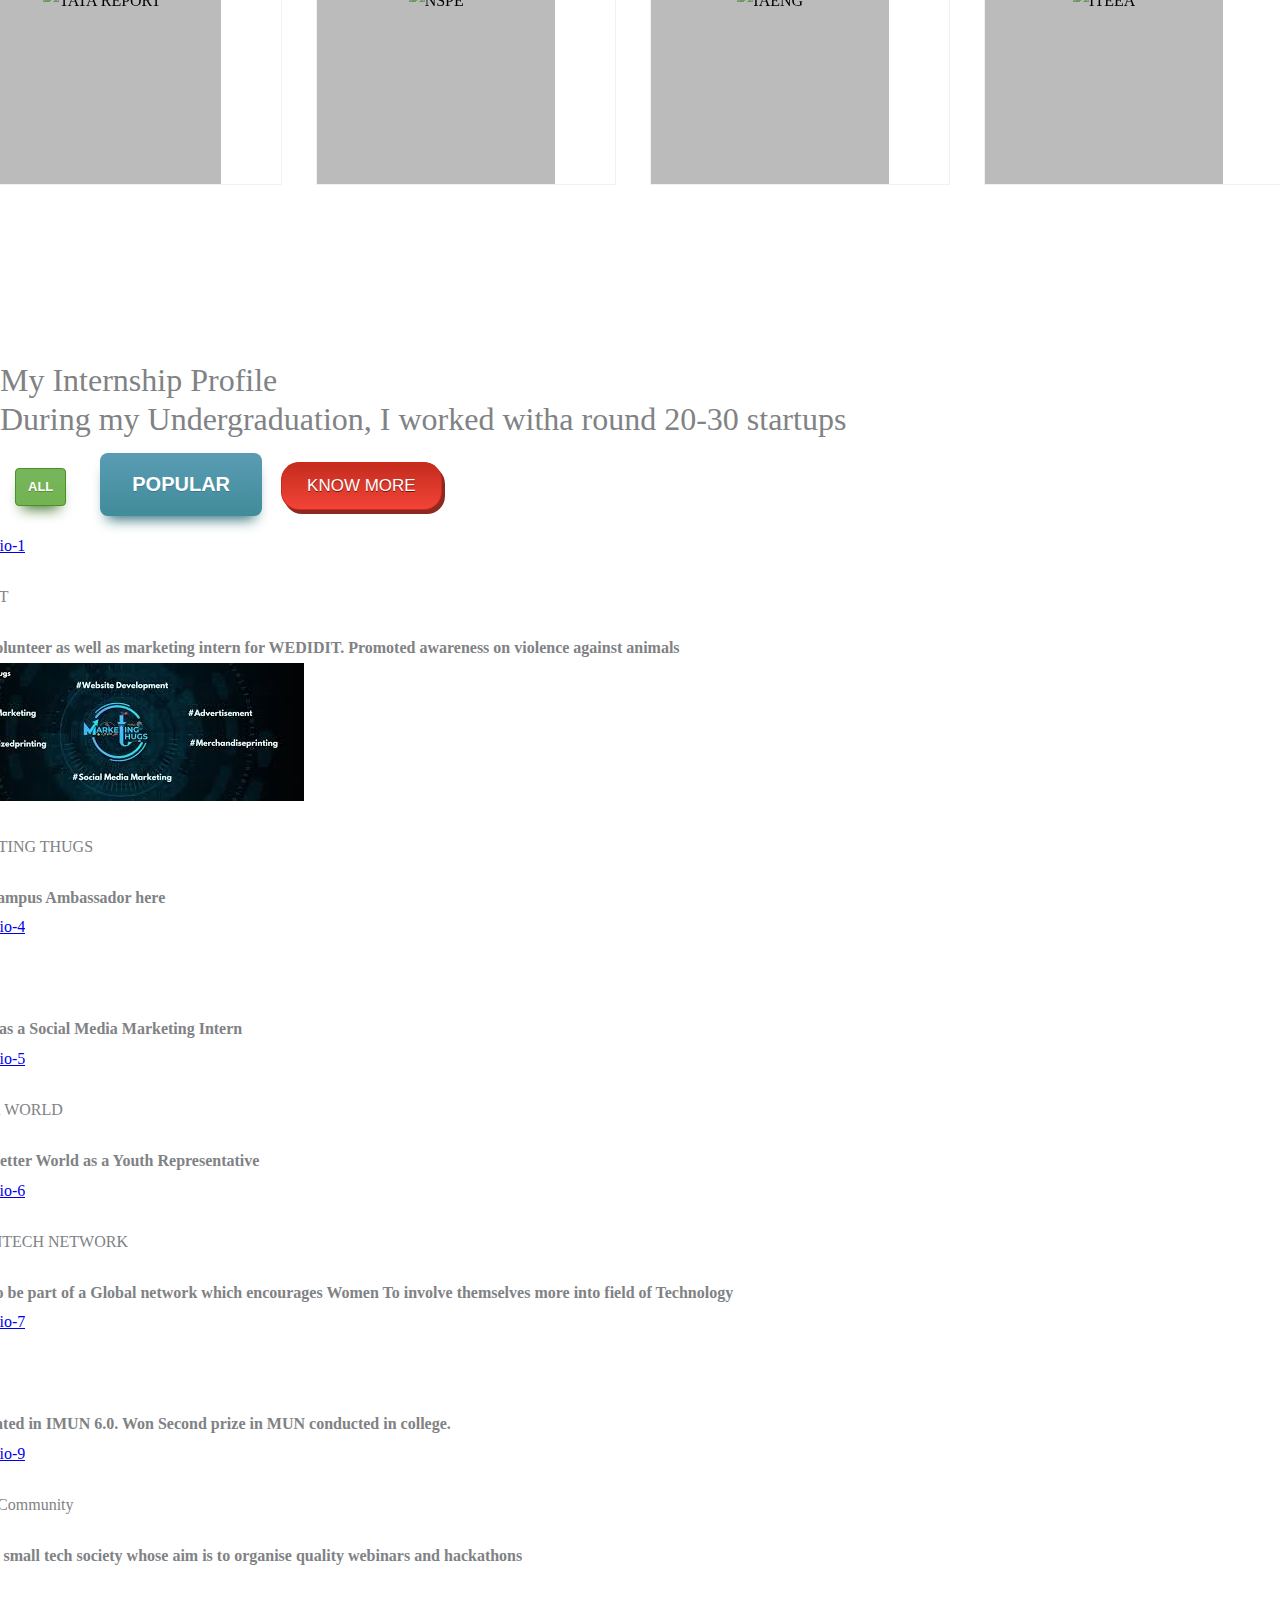
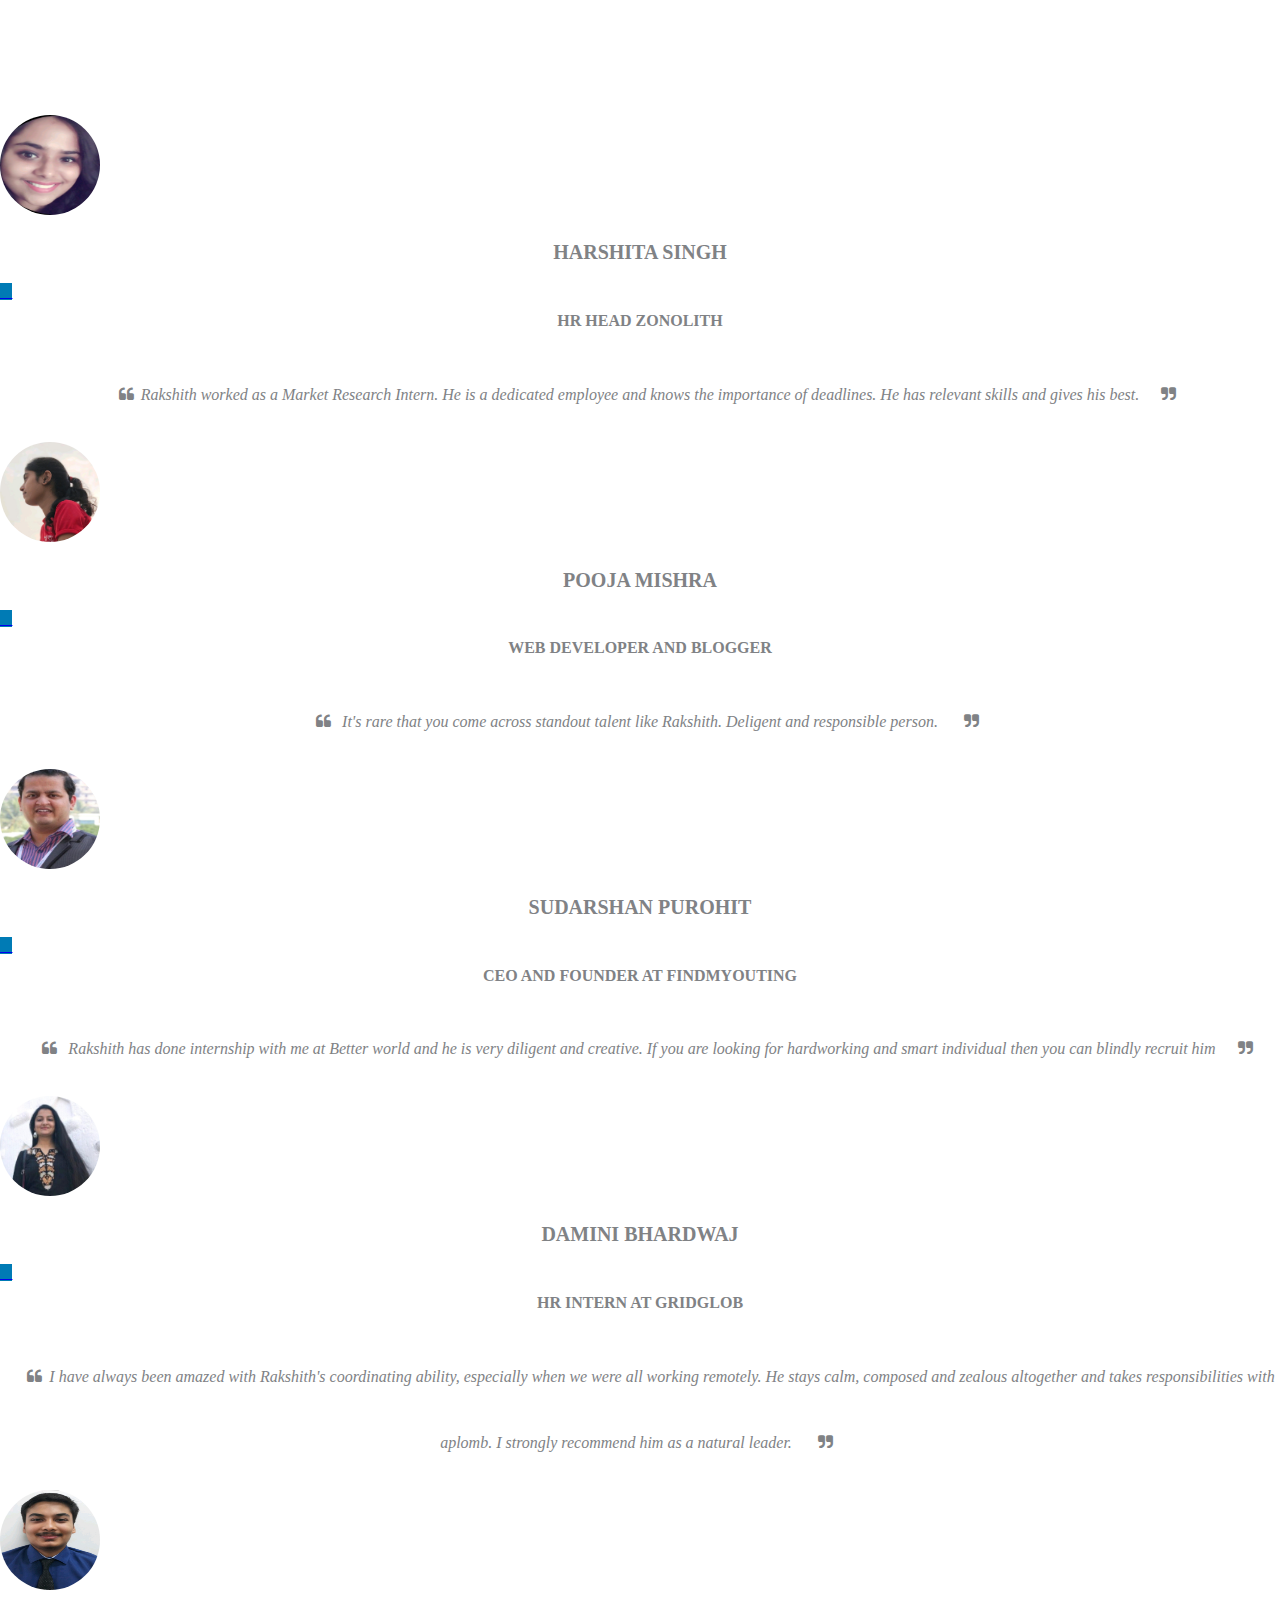
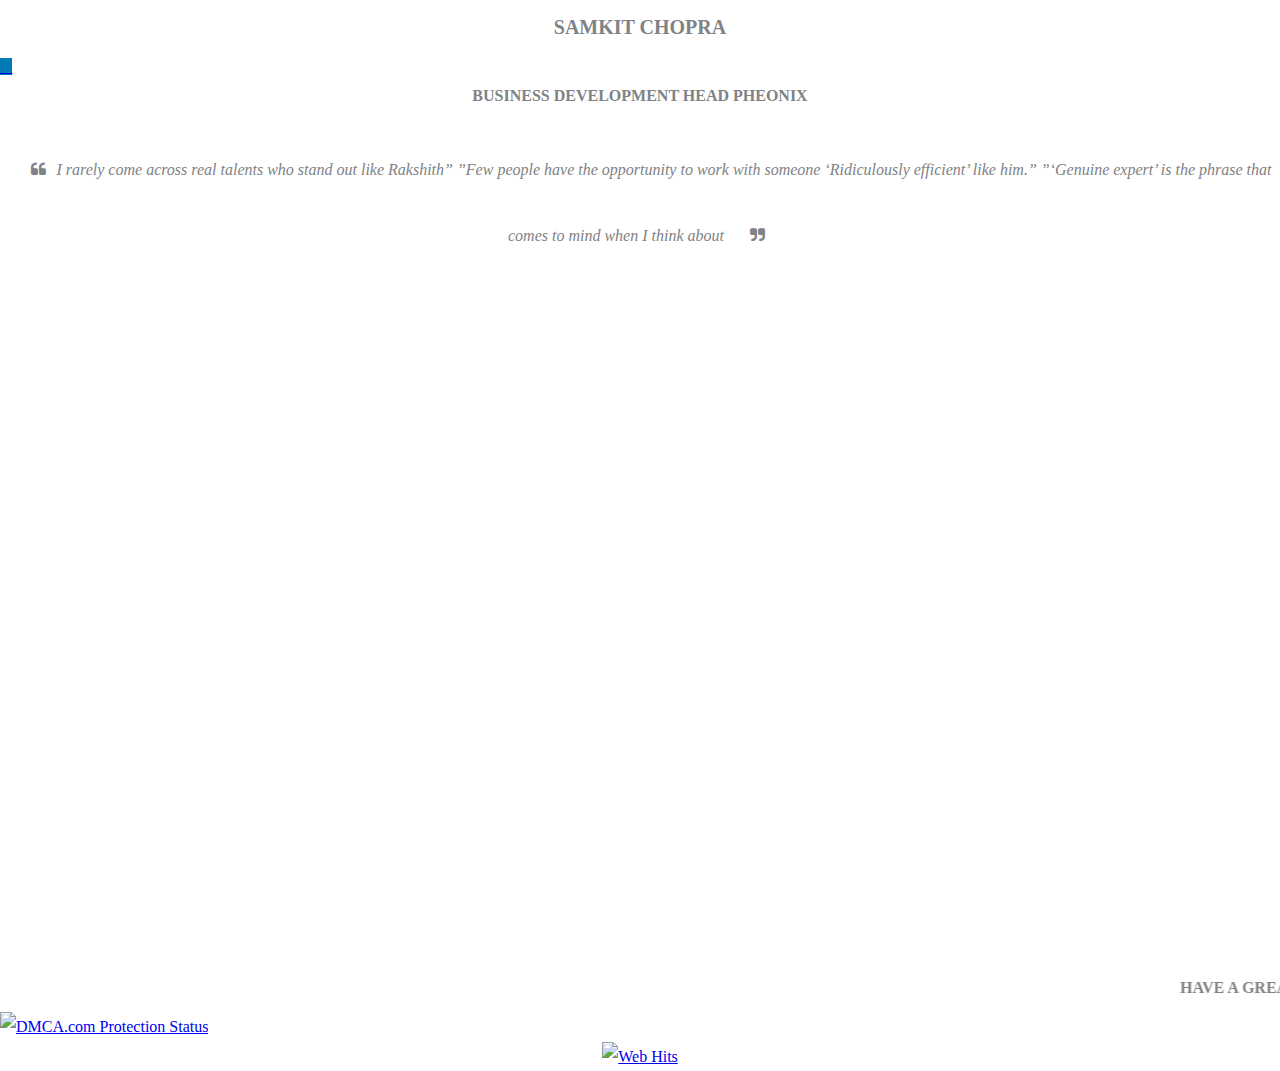
==== commit 89988c38: "Update Index.html" ====
--- a/Index.html
+++ b/Index.html
@@ -258,6 +258,24 @@
 <noscript><iframe src="https://www.googletagmanager.com/ns.html?id=GTM-TRZNCMF"
 height="0" width="0" style="display:none;visibility:hidden"></iframe></noscript>
 <!-- End Google Tag Manager (noscript) -->
+	
+	
+	<!--Start of Whatsapp Script-->
+
+	<style> 
+		.whatspp_float{
+			position:fixed;
+			bottom:40px;
+			left:20px;
+			right:0px;
+	</style>
+	<div class="whatsapp_float">
+		<a href= "https://api.whatsapp.com/send?phone=917710880045&&text=Hi!%20I%E2%80%99d%20like%20to%20chat%20with%20an%20expert." target="_blank"><img src='./img/whatsapp.png' width="50px" class="whatsapp_float_btn"/></a>
+		</div>
+		
+	
+	<!--End of Whatsapp Script-->
+	
 	
 	
 	
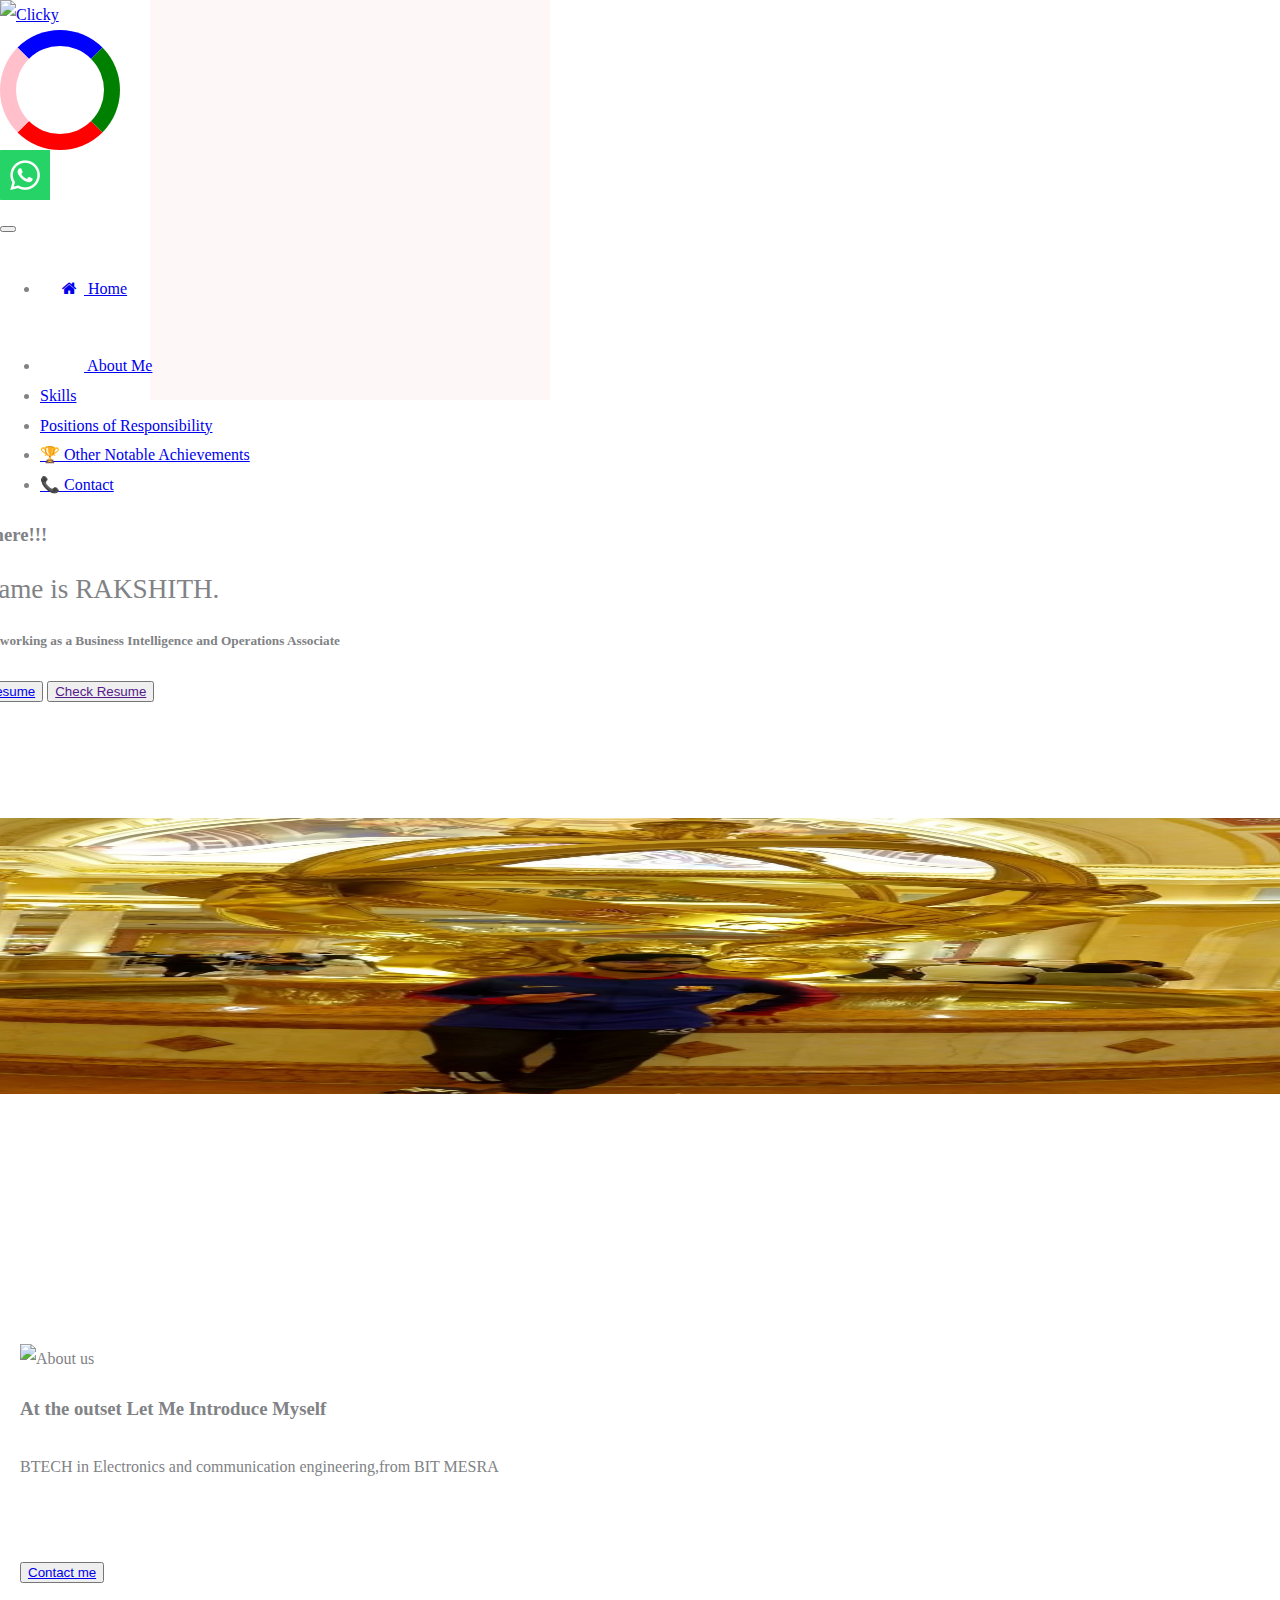
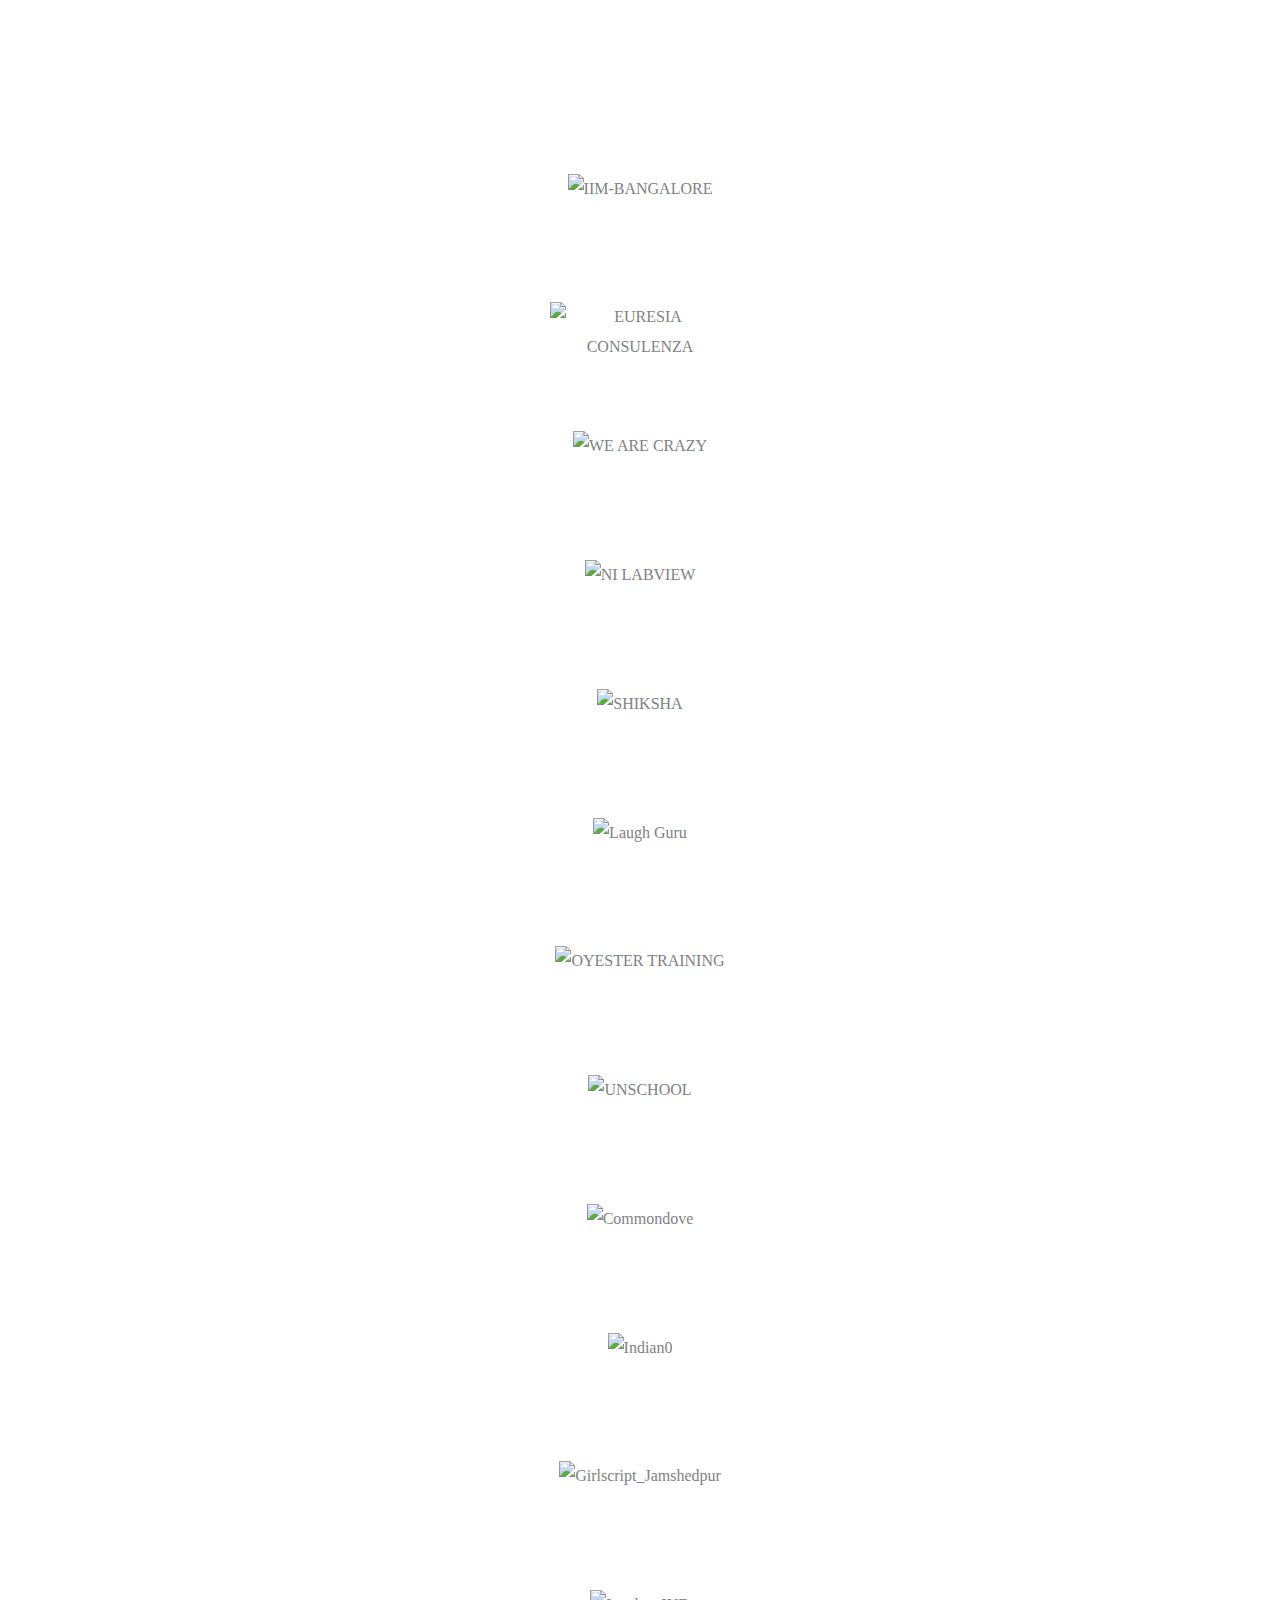
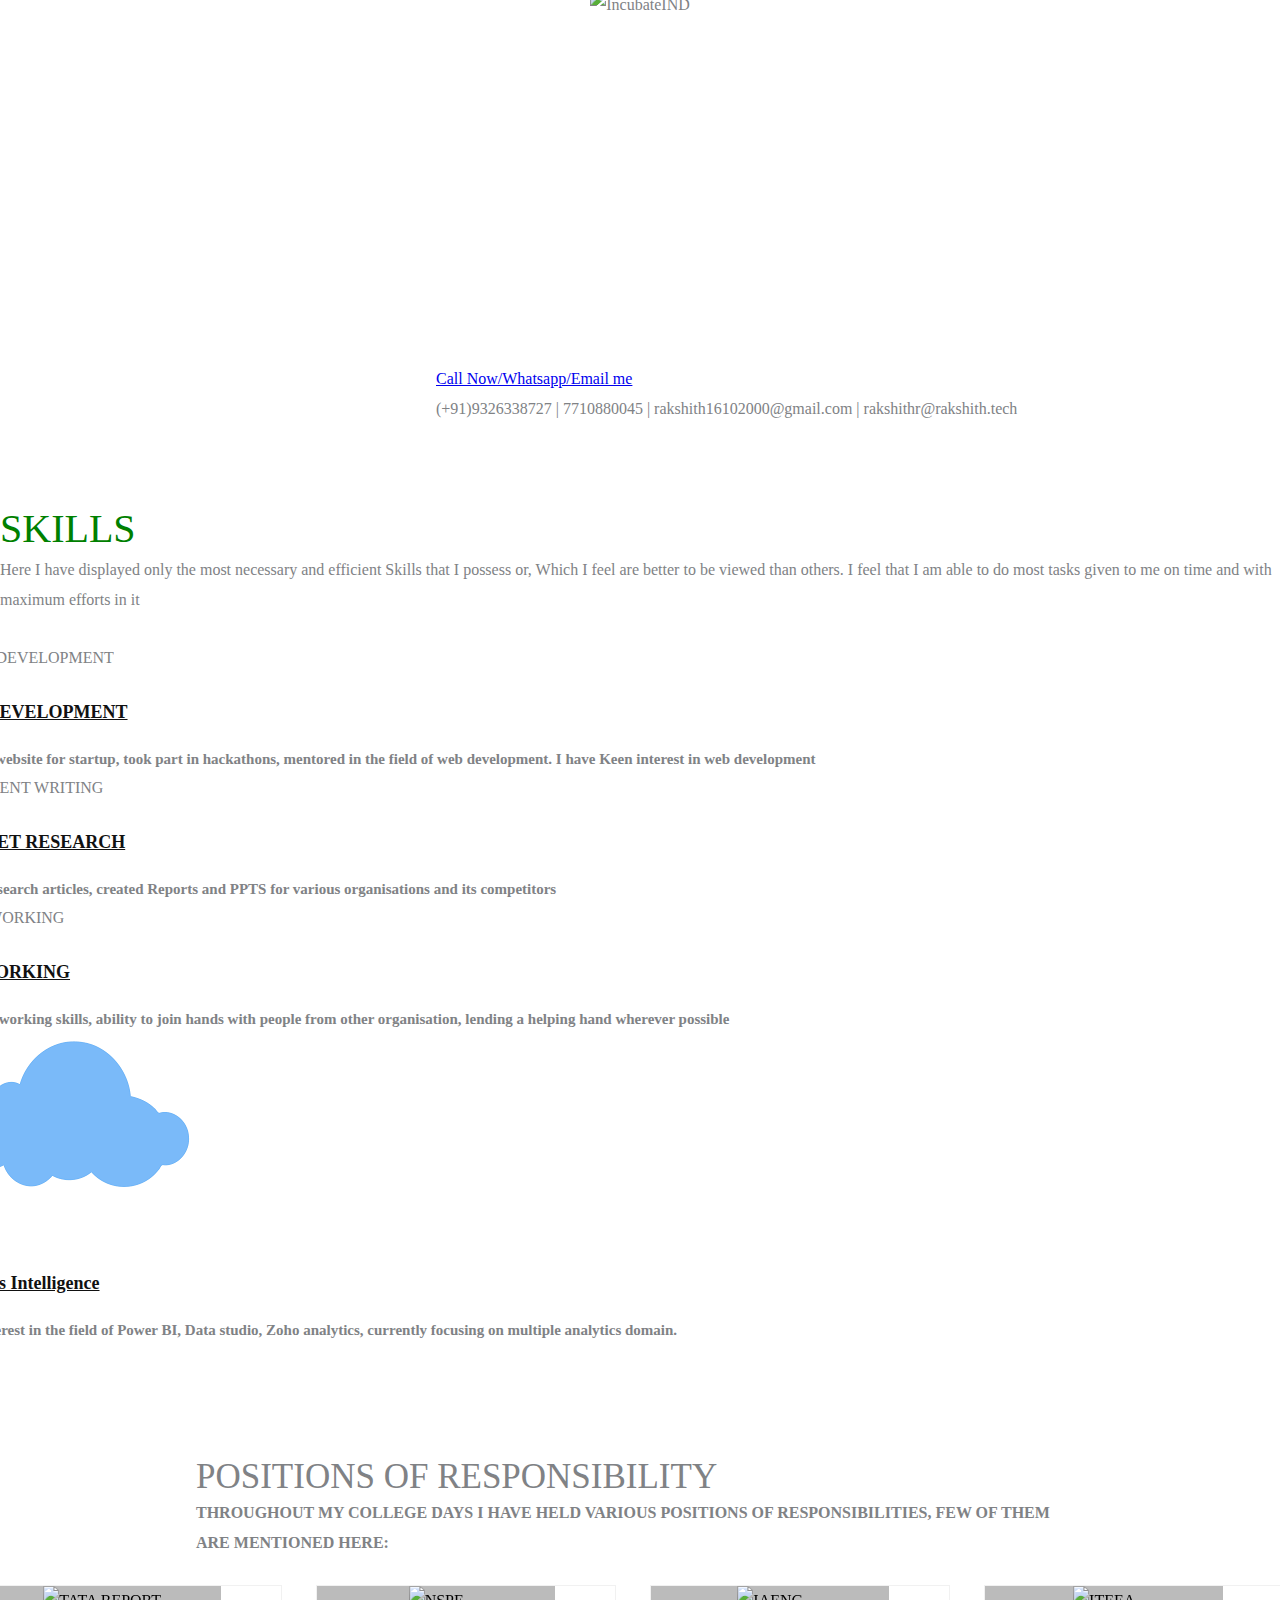
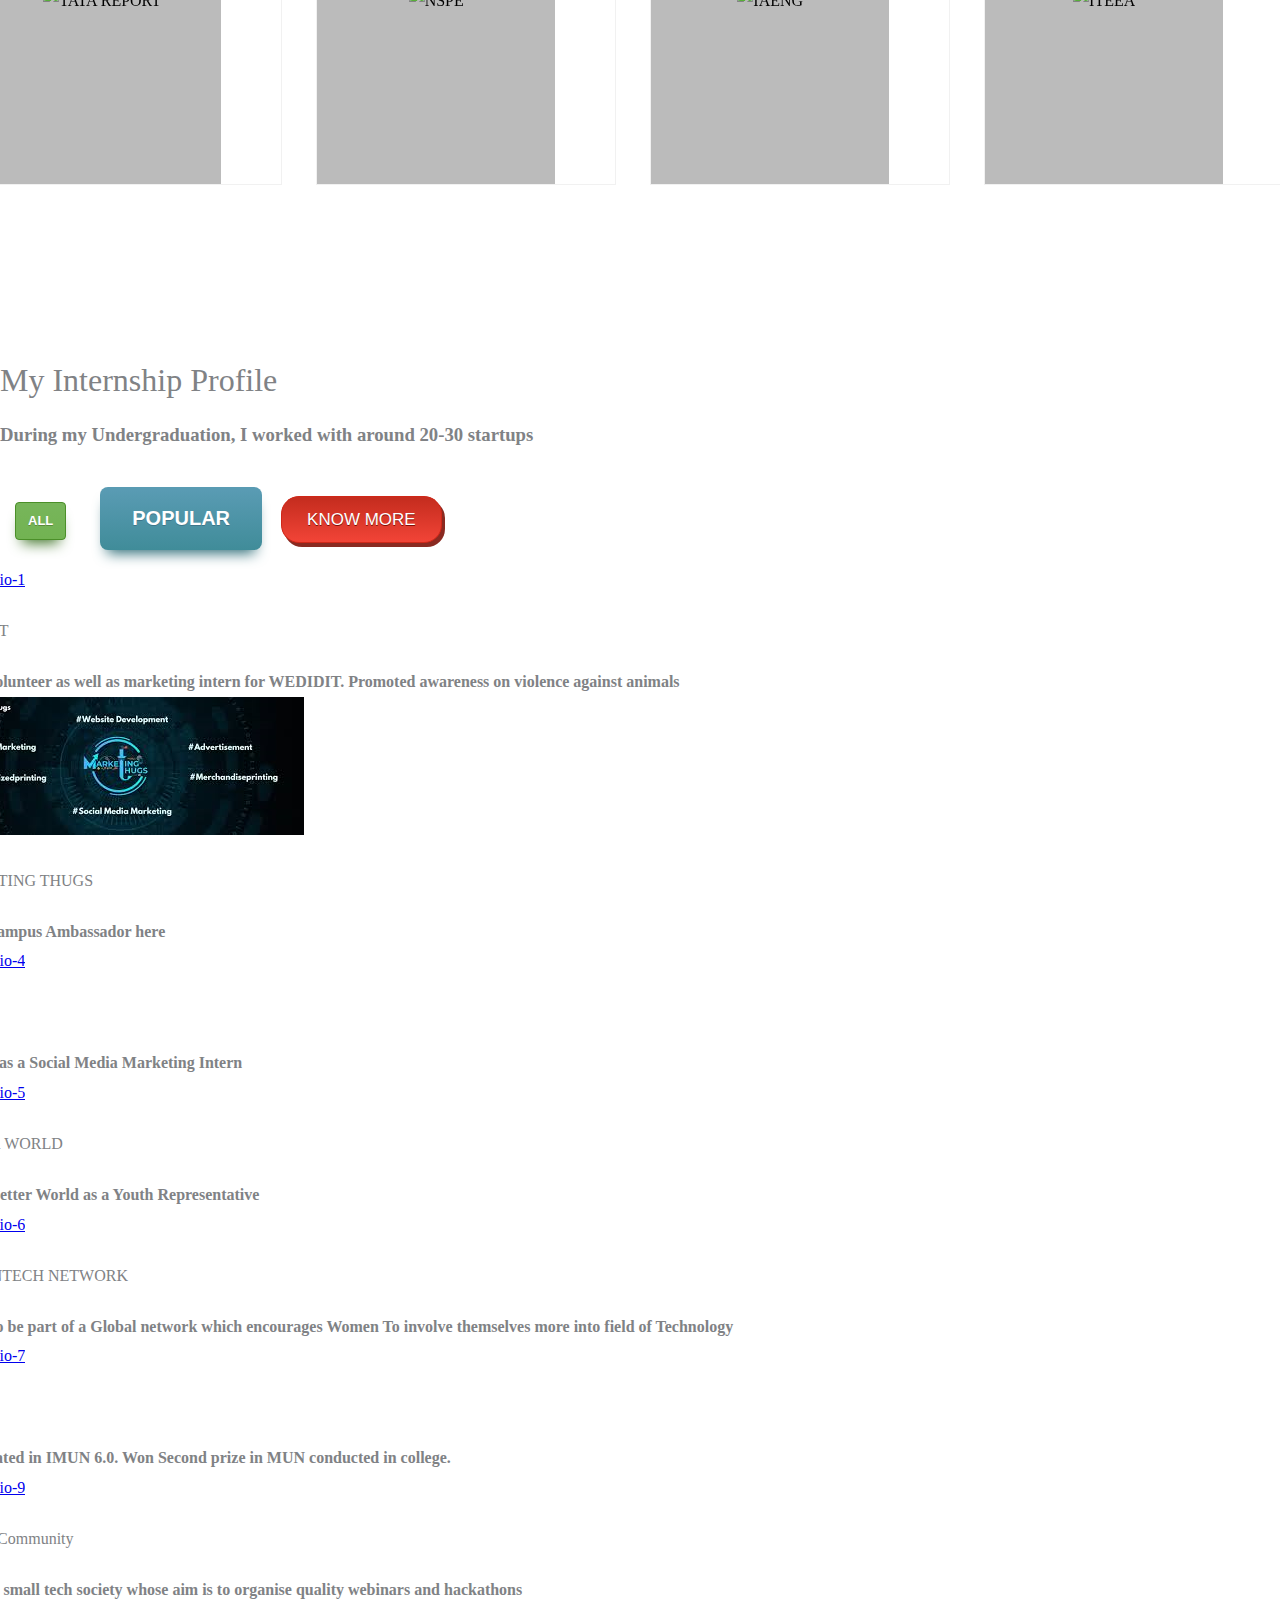
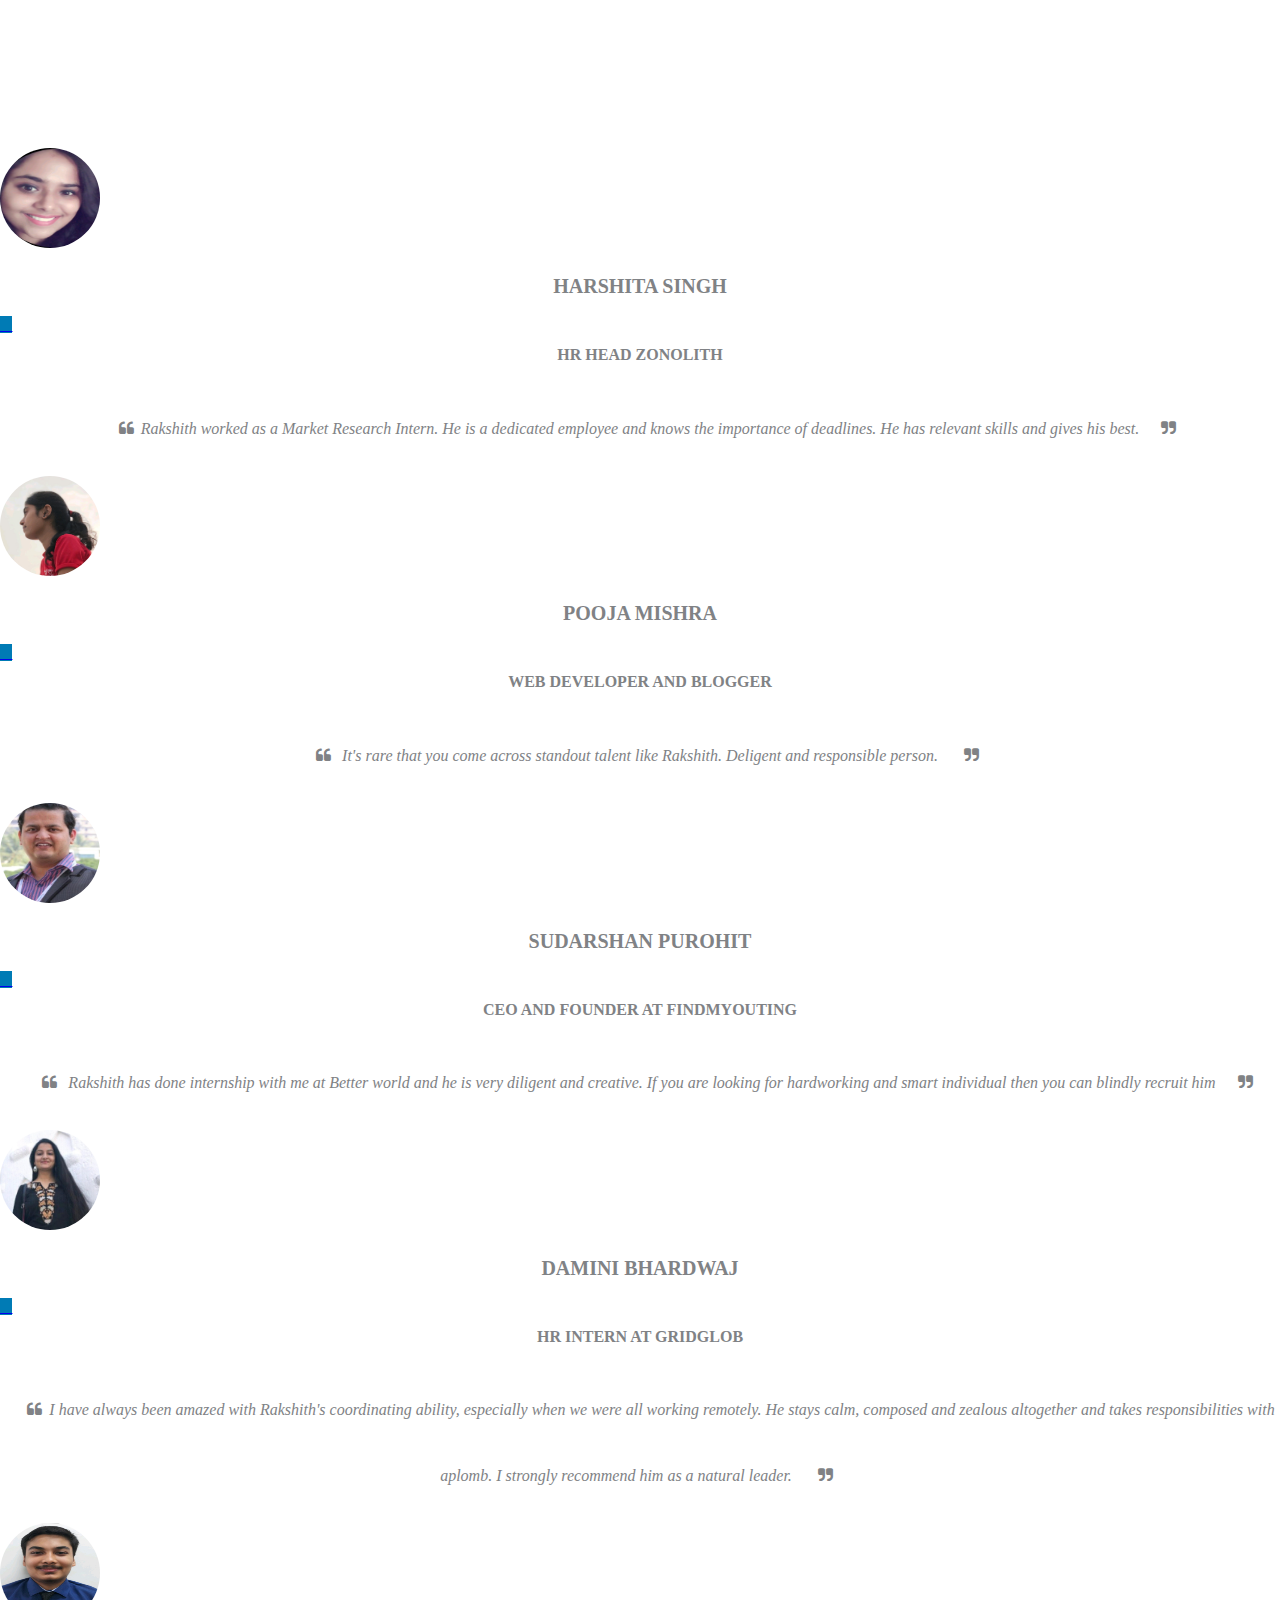
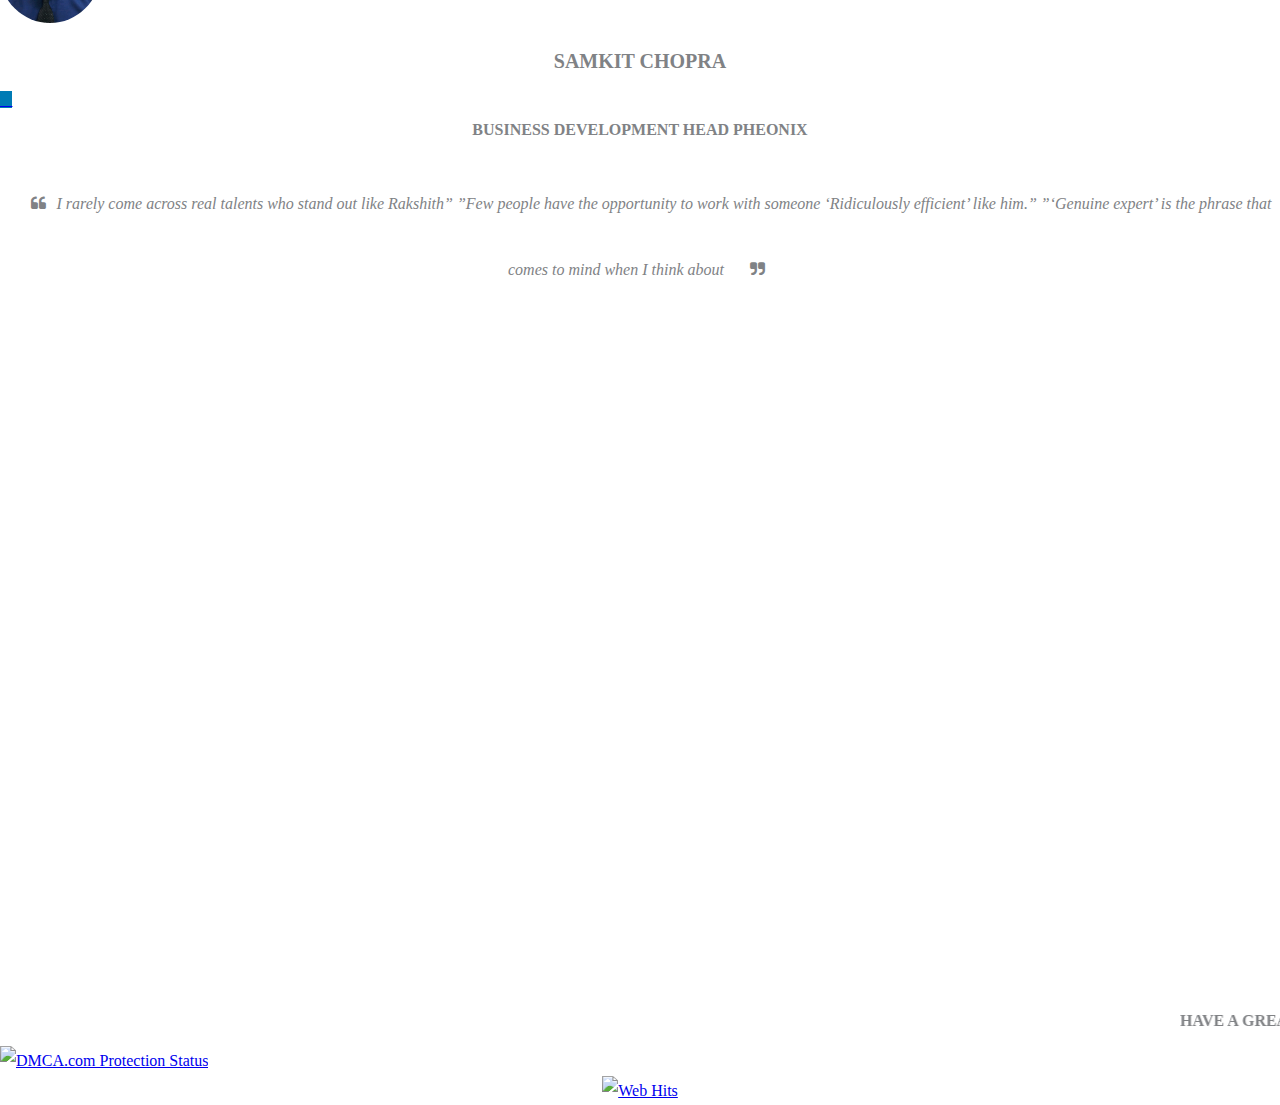
==== commit 6081e895: "Update Index.html" ====
--- a/Index.html
+++ b/Index.html
@@ -265,7 +265,7 @@
 	<style> 
 		.whatspp_float{
 			position:fixed;
-			bottom:40px;
+			bottom:80px;
 			left:20px;
 			right:0px;
 	</style>
@@ -659,7 +659,7 @@
             <div class="container">
                 <div class="project-title pb-5">
                     <h1 class="text-uppercase title-h1">My Internship Profile</h1>
-                    <h1 class="text-uppercase title-h1">During my Undergraduation, I worked witha round 20-30 startups</h1>
+                    <h3 class="text-uppercase title-h1">During my Undergraduation, I worked with around 20-30 startups</h3>
                 </div>
 
                 <div class="button-group">
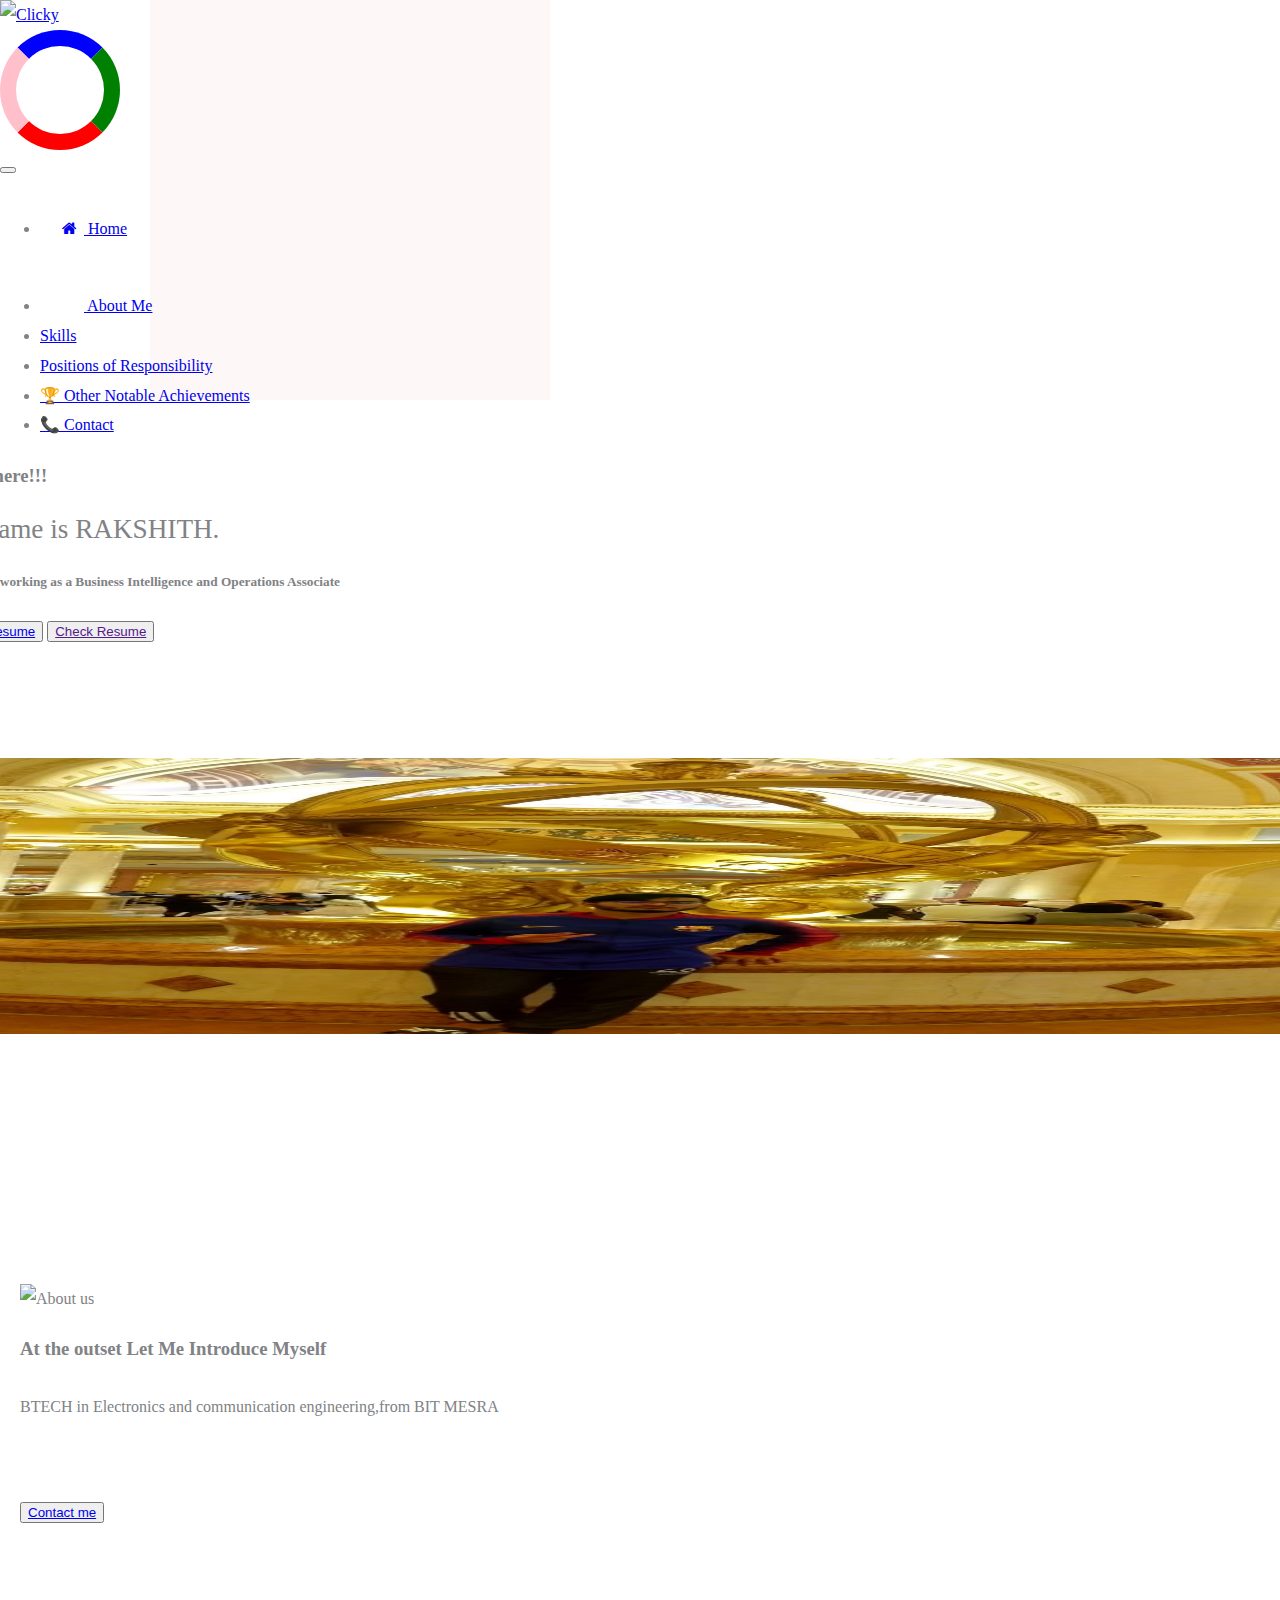
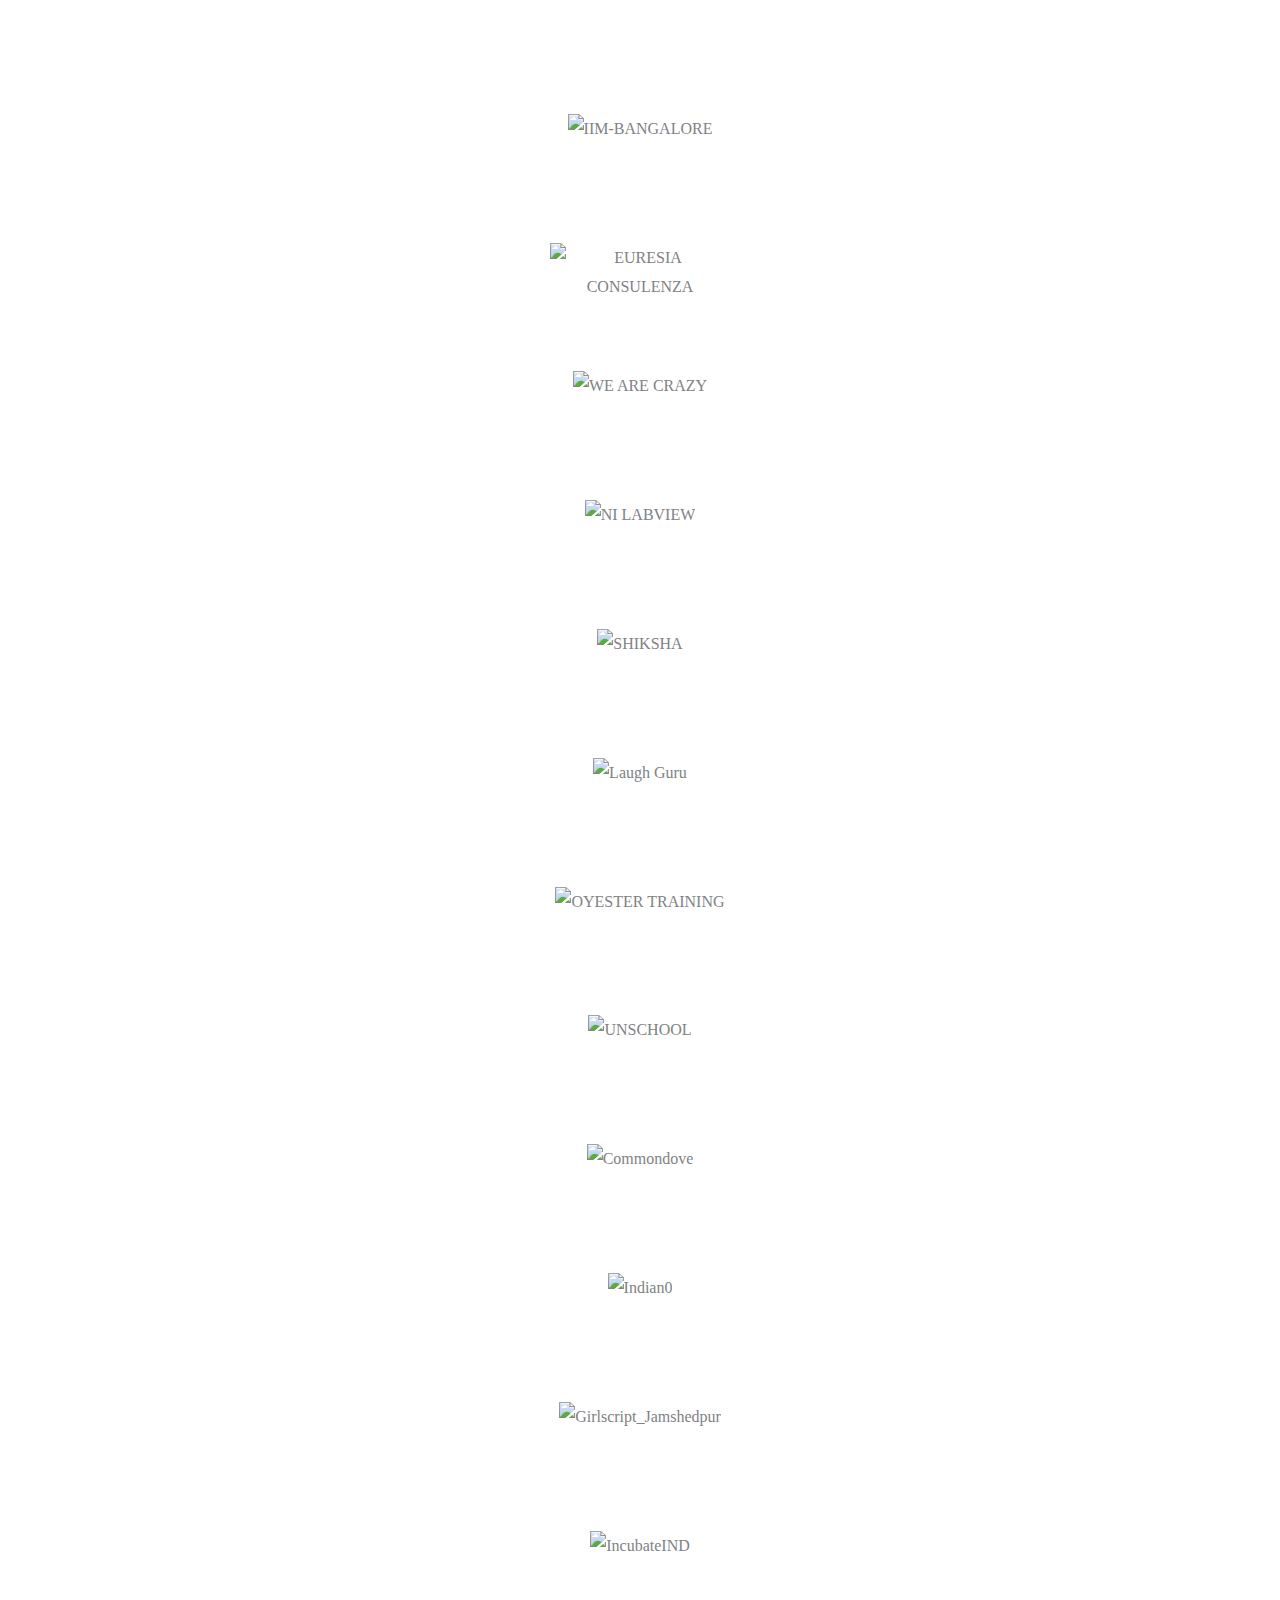
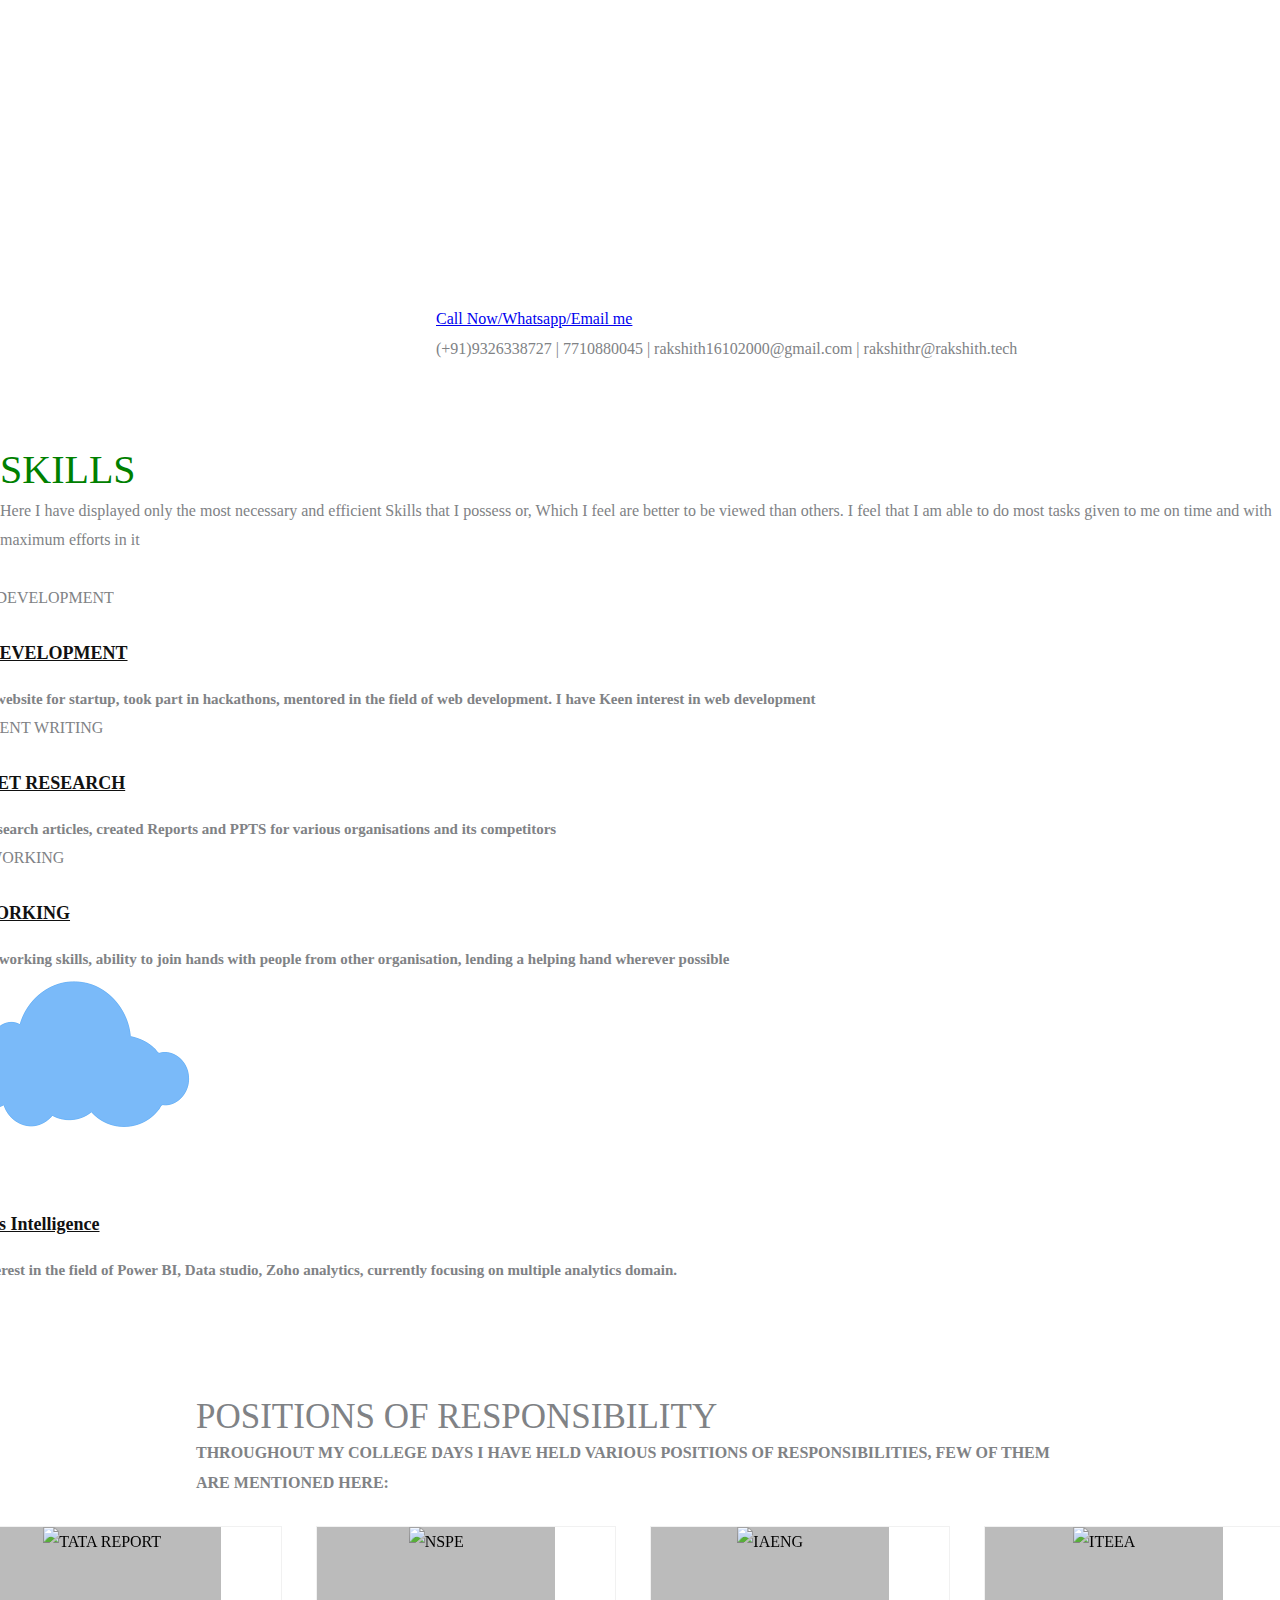
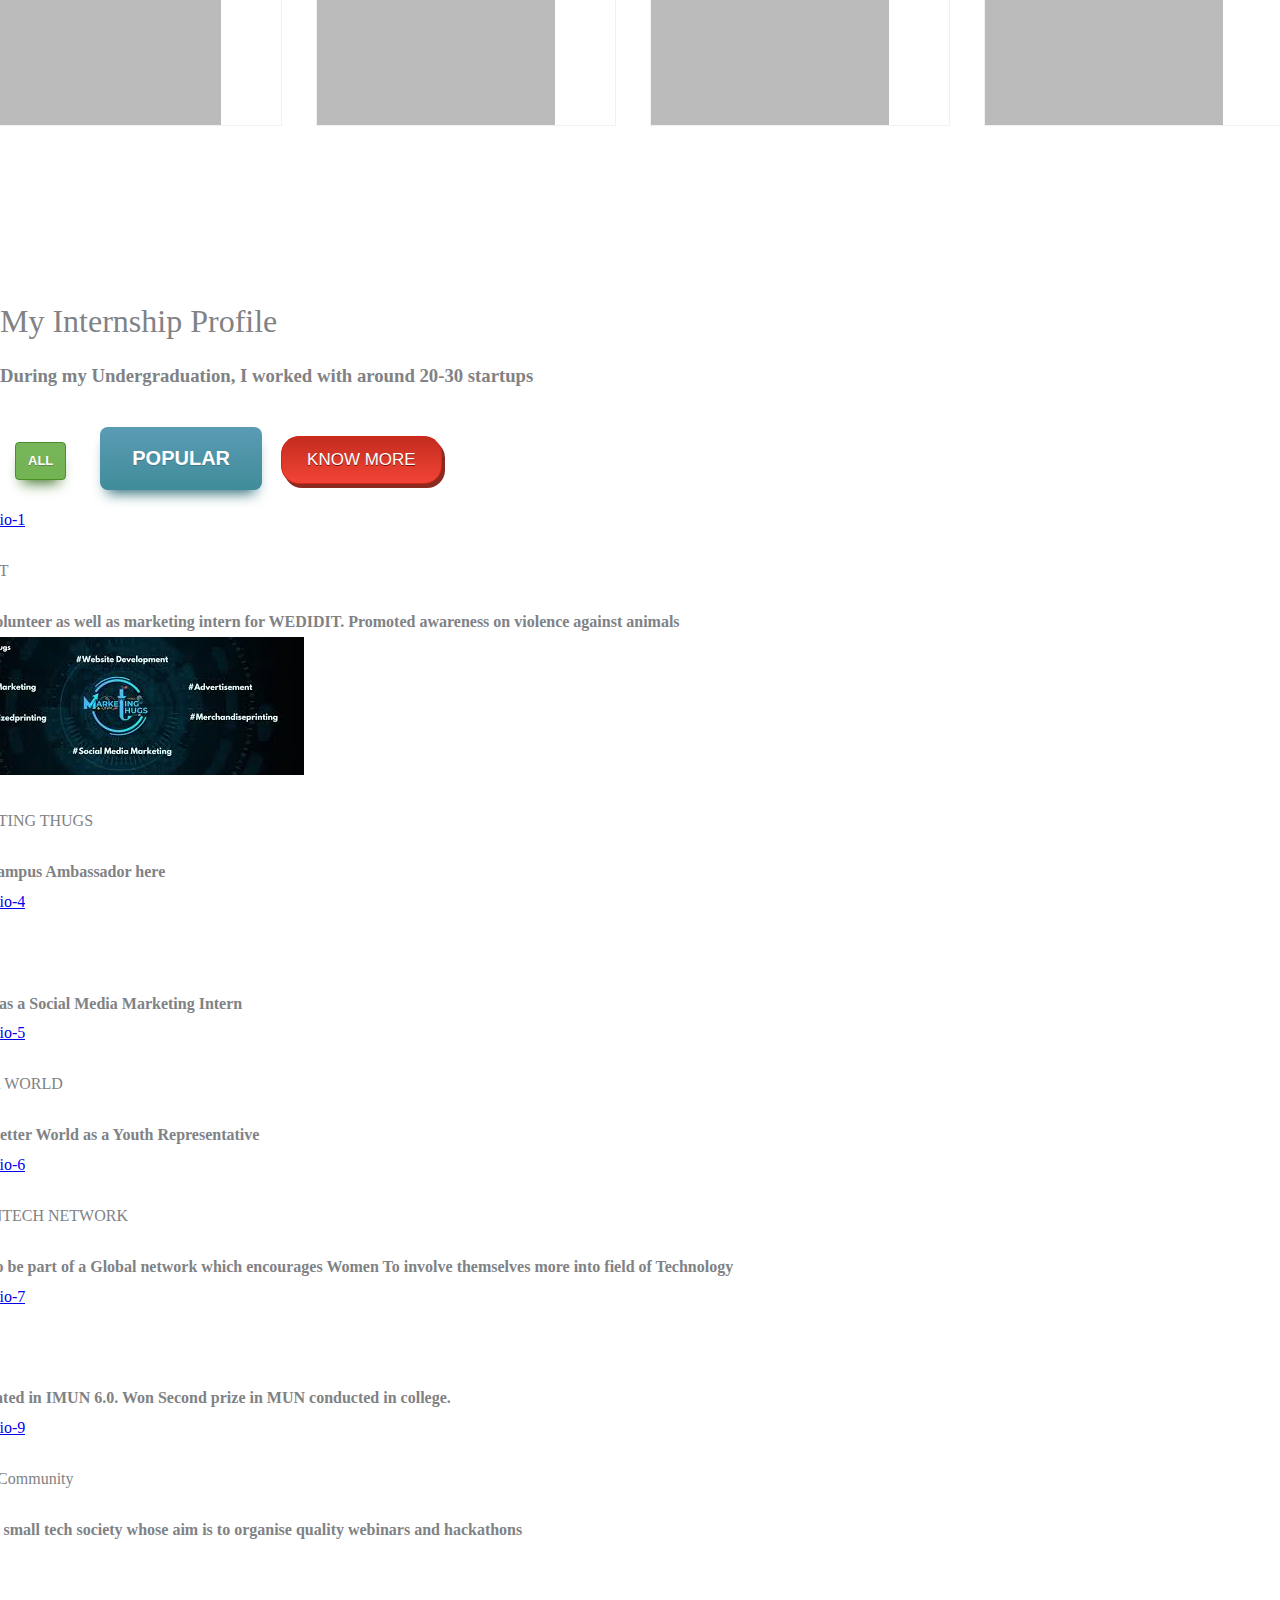
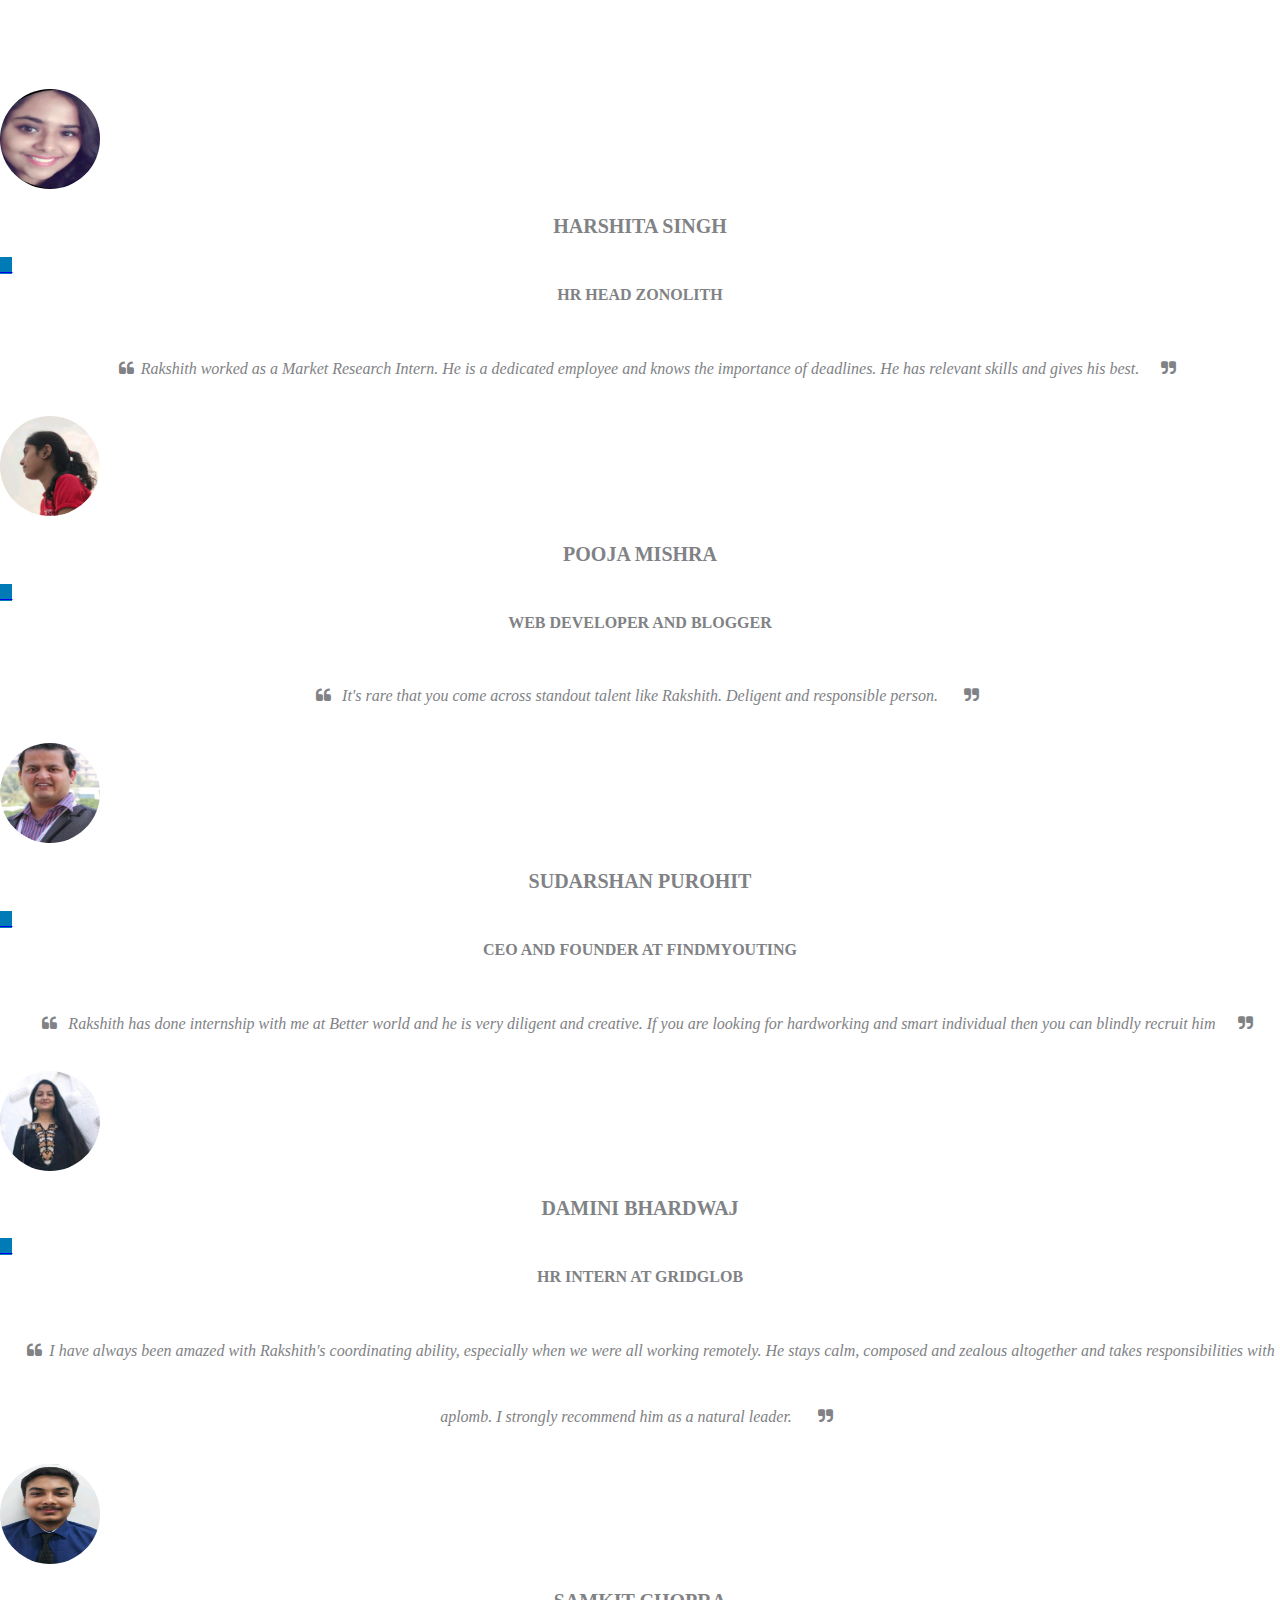
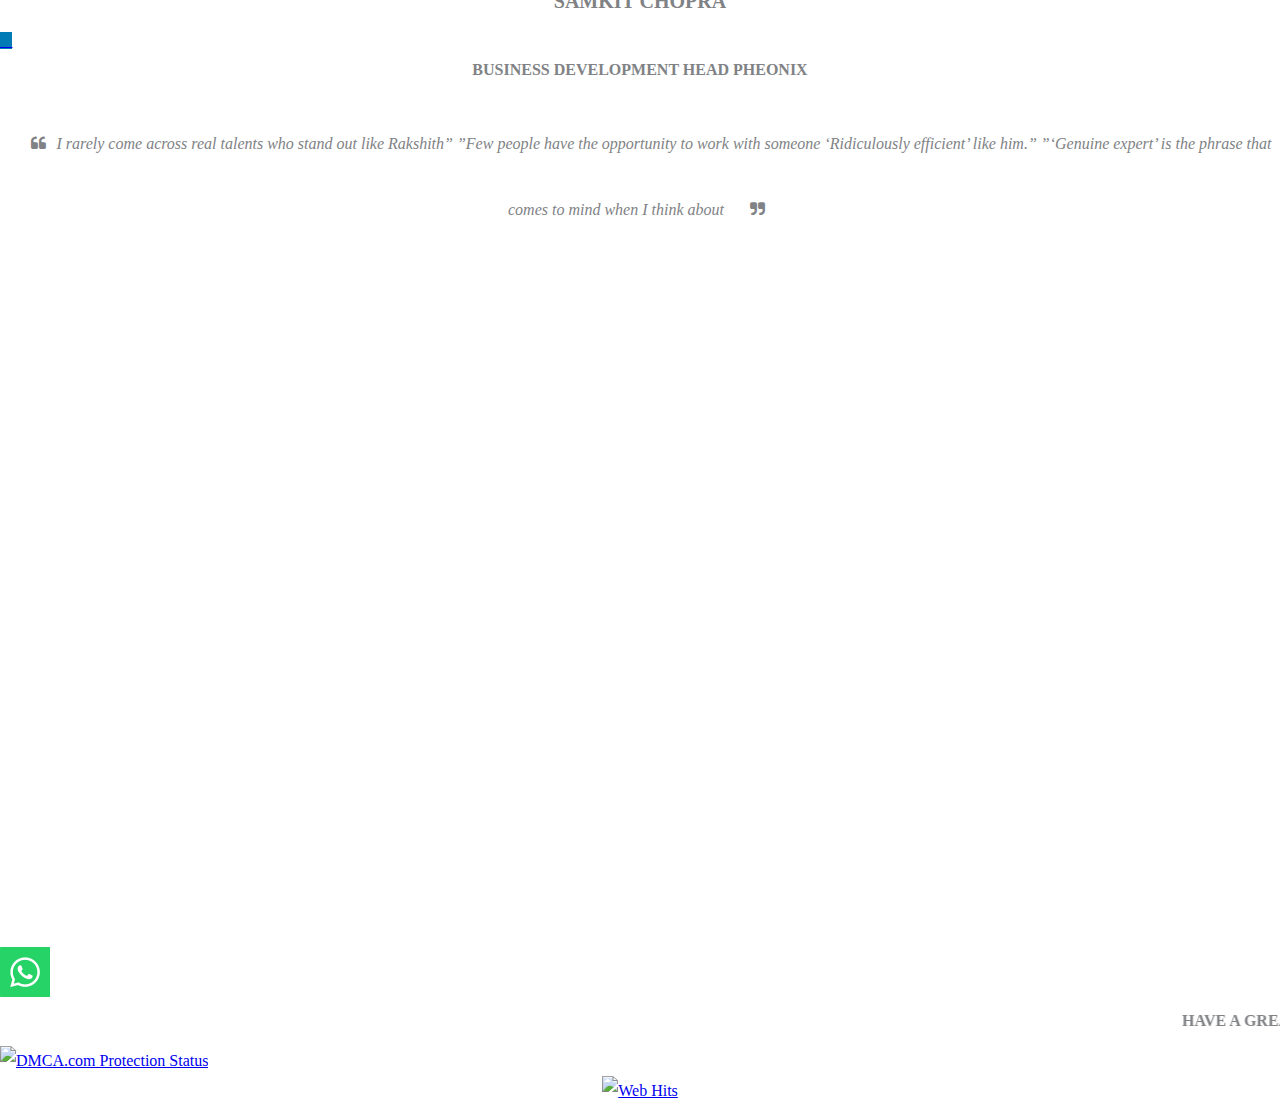
==== commit c3023771: "Update Index.html" ====
--- a/Index.html
+++ b/Index.html
@@ -260,26 +260,8 @@
 <!-- End Google Tag Manager (noscript) -->
 	
 	
-	<!--Start of Whatsapp Script-->
-
-	<style> 
-		.whatspp_float{
-			position:fixed;
-			bottom:80px;
-			left:20px;
-			right:0px;
-	</style>
-	<div class="whatsapp_float">
-		<a href= "https://api.whatsapp.com/send?phone=917710880045&&text=Hi!%20I%E2%80%99d%20like%20to%20chat%20with%20an%20expert." target="_blank"><img src='./img/whatsapp.png' width="50px" class="whatsapp_float_btn"/></a>
-		</div>
-		
-	
-	<!--End of Whatsapp Script-->
-	
-	
-	
-	
-	<!--Start of Tawk.to Script-->
+	
+<!--Start of Tawk.to Script-->
 <script type="text/javascript">
 var Tawk_API=Tawk_API||{}, Tawk_LoadStart=new Date();
 (function(){
@@ -863,6 +845,23 @@
 	<a href="https://rakbarca.survey.fm/first-survey">View Survey</a></iframe>
 
   <!---footer--->
+
+
+	<!--Start of Whatsapp Script-->
+
+	<style> 
+		.whatspp_float{
+			position:fixed;
+			bottom:40px;
+			left:20px;
+			right:0px;
+	</style>
+	<div class="whatsapp_float">
+		<a href= "https://api.whatsapp.com/send?phone=917710880045&&text=Hi!%20I%E2%80%99d%20like%20to%20chat%20with%20an%20expert." target="_blank"><img src='./img/whatsapp.png' width="50px" class="whatsapp_float_btn"/></a>
+		</div>
+		
+	
+	<!--End of Whatsapp Script-->
      
 
 
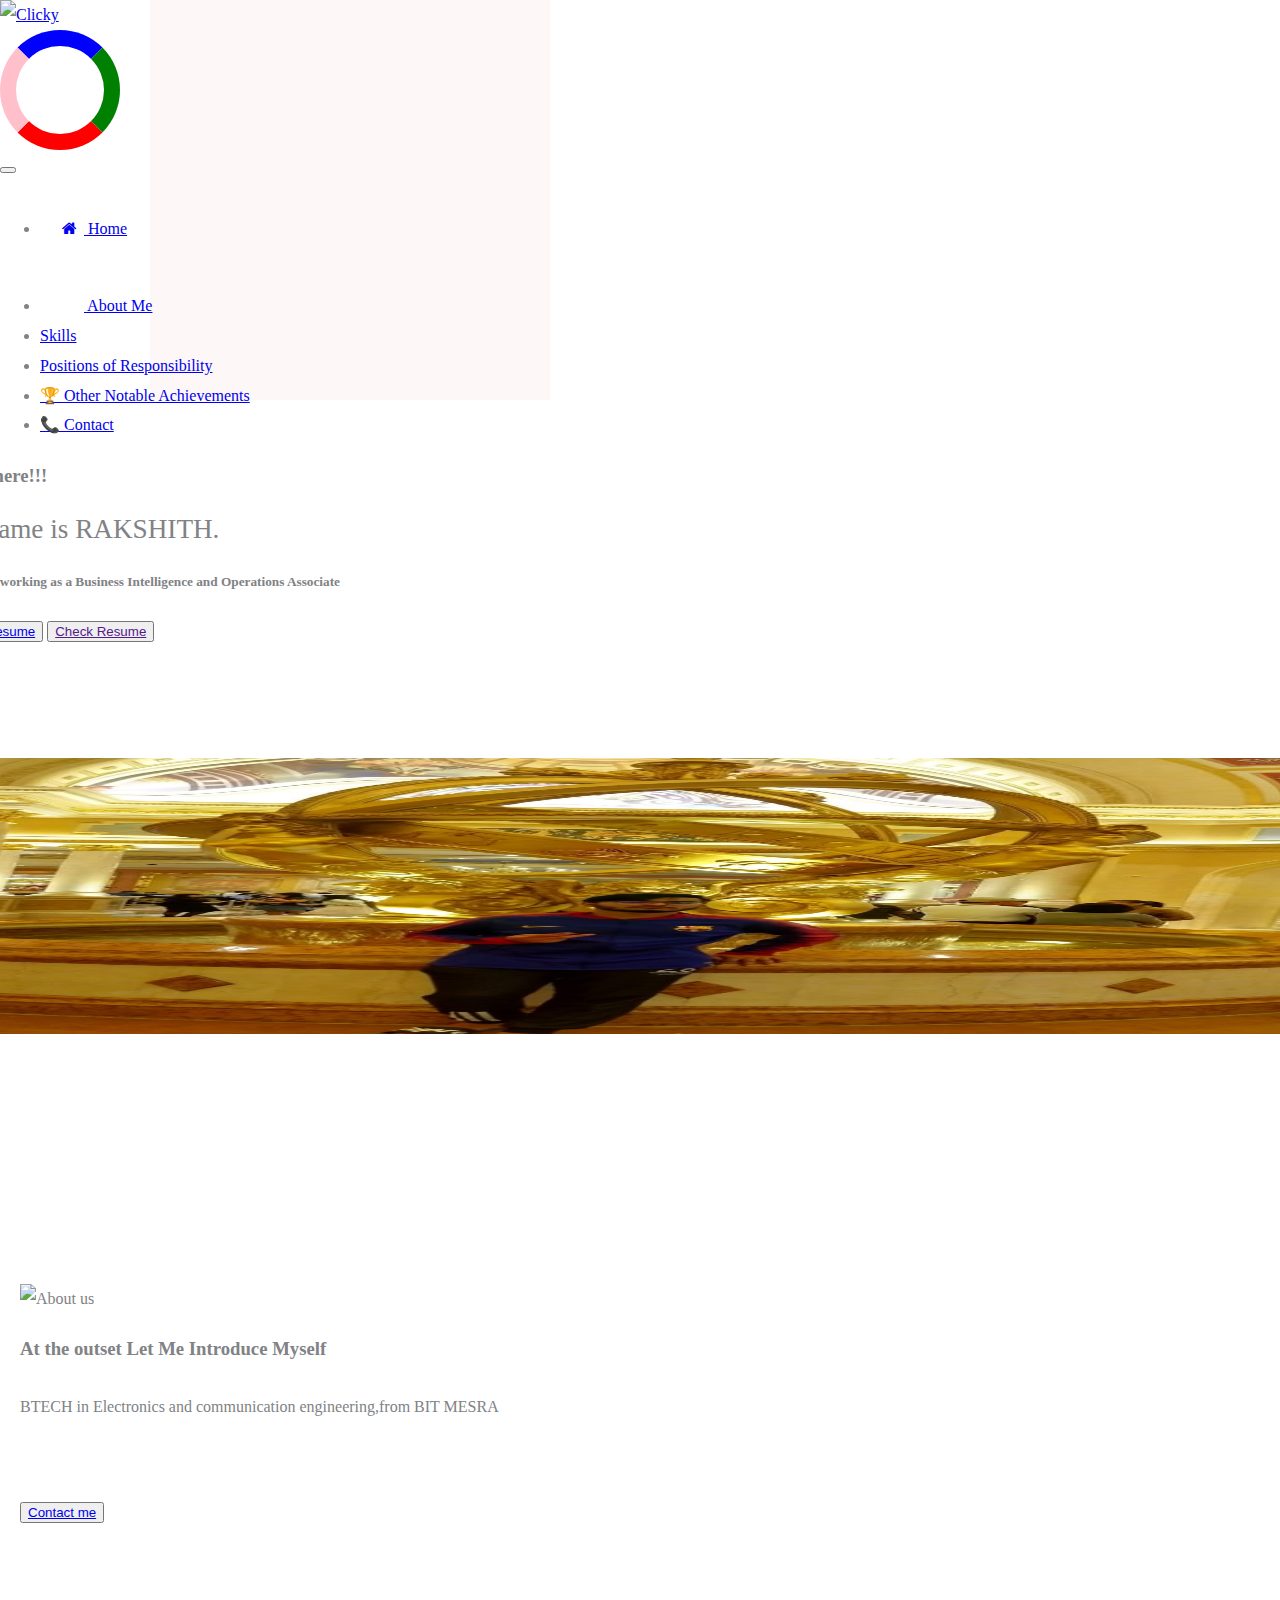
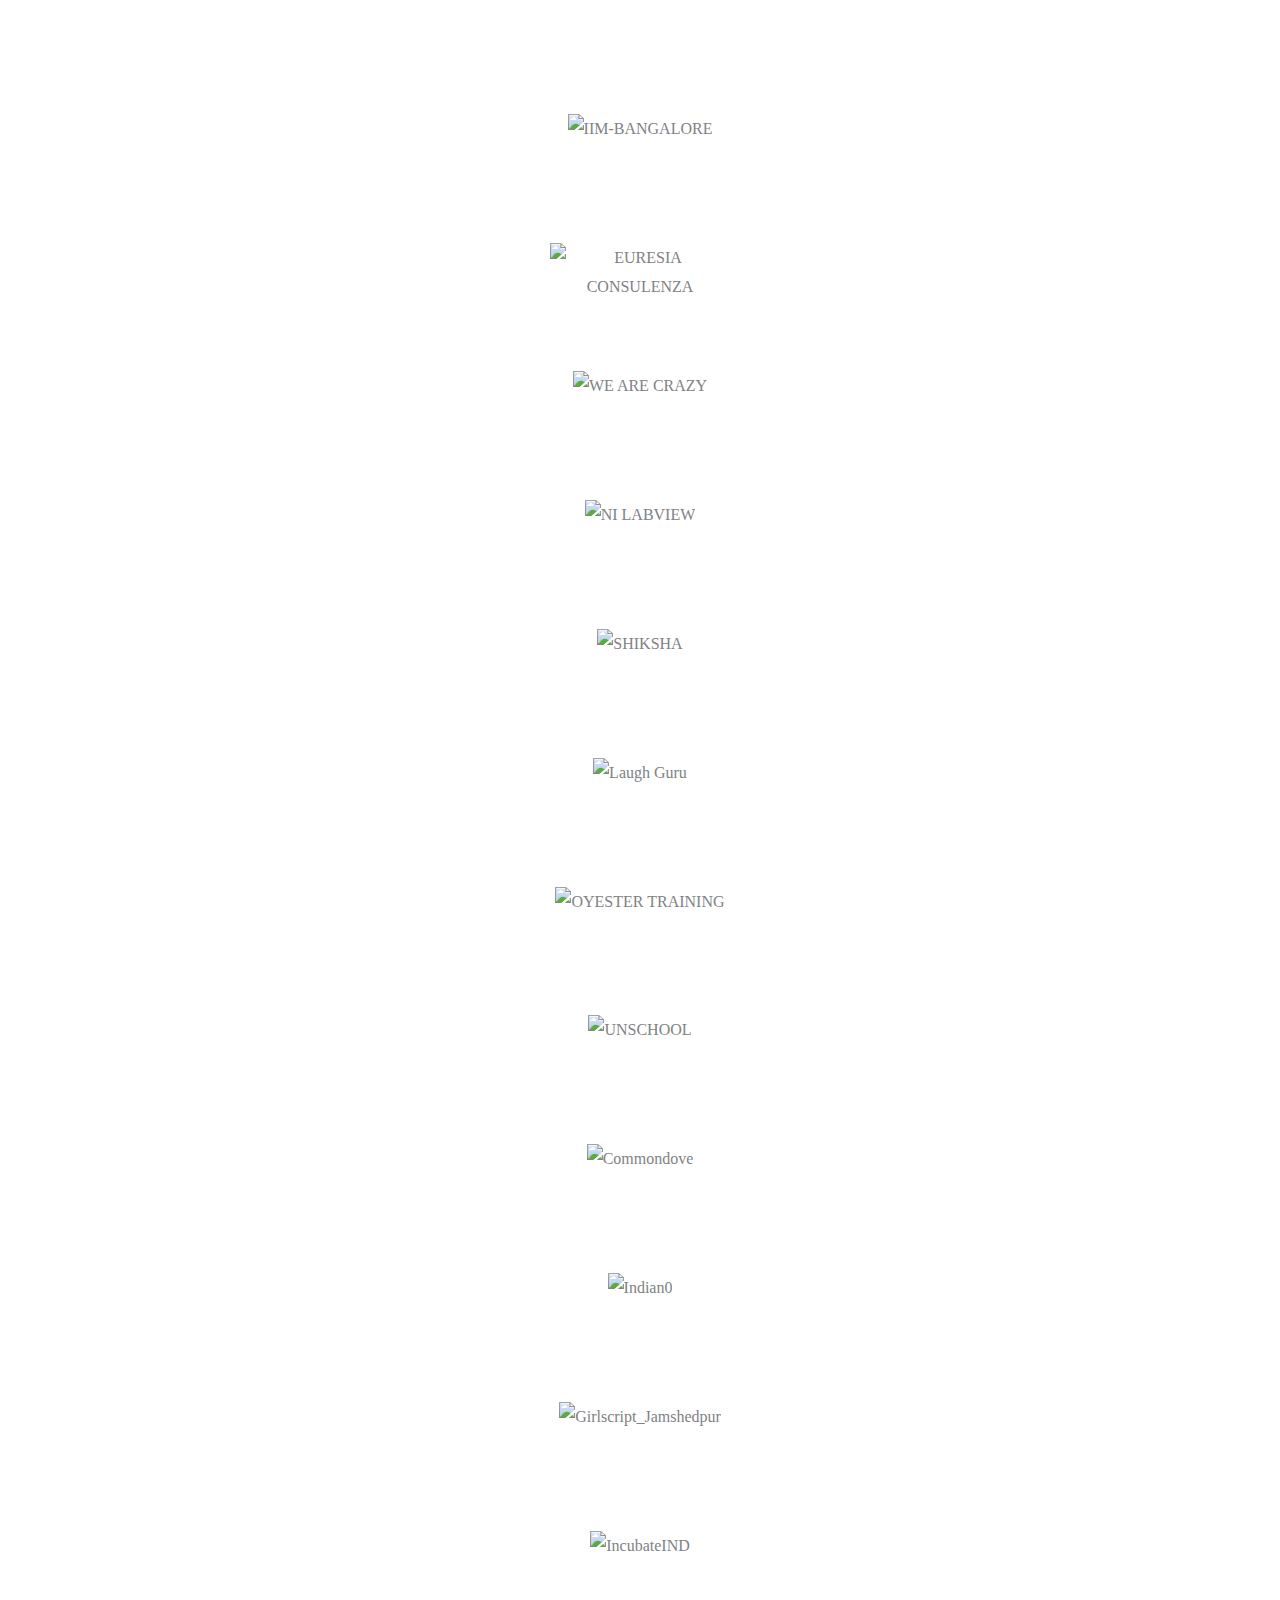
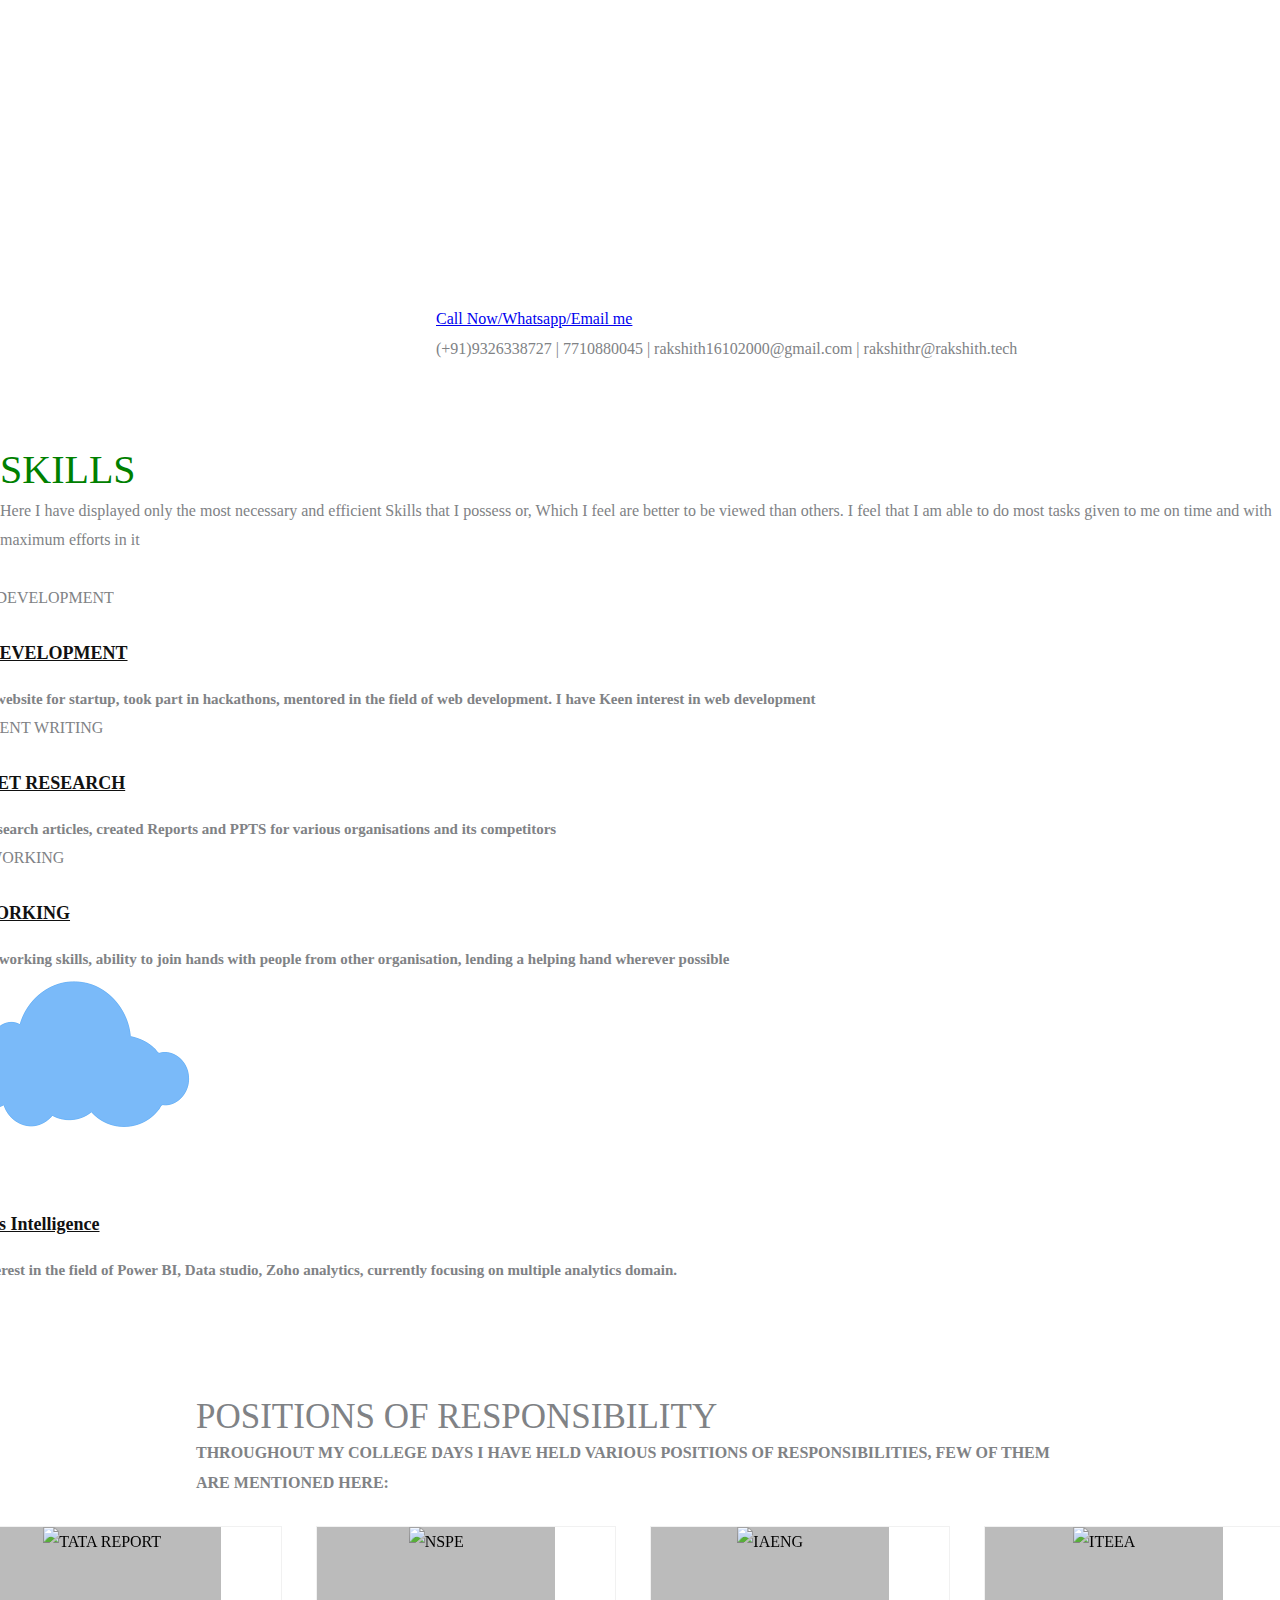
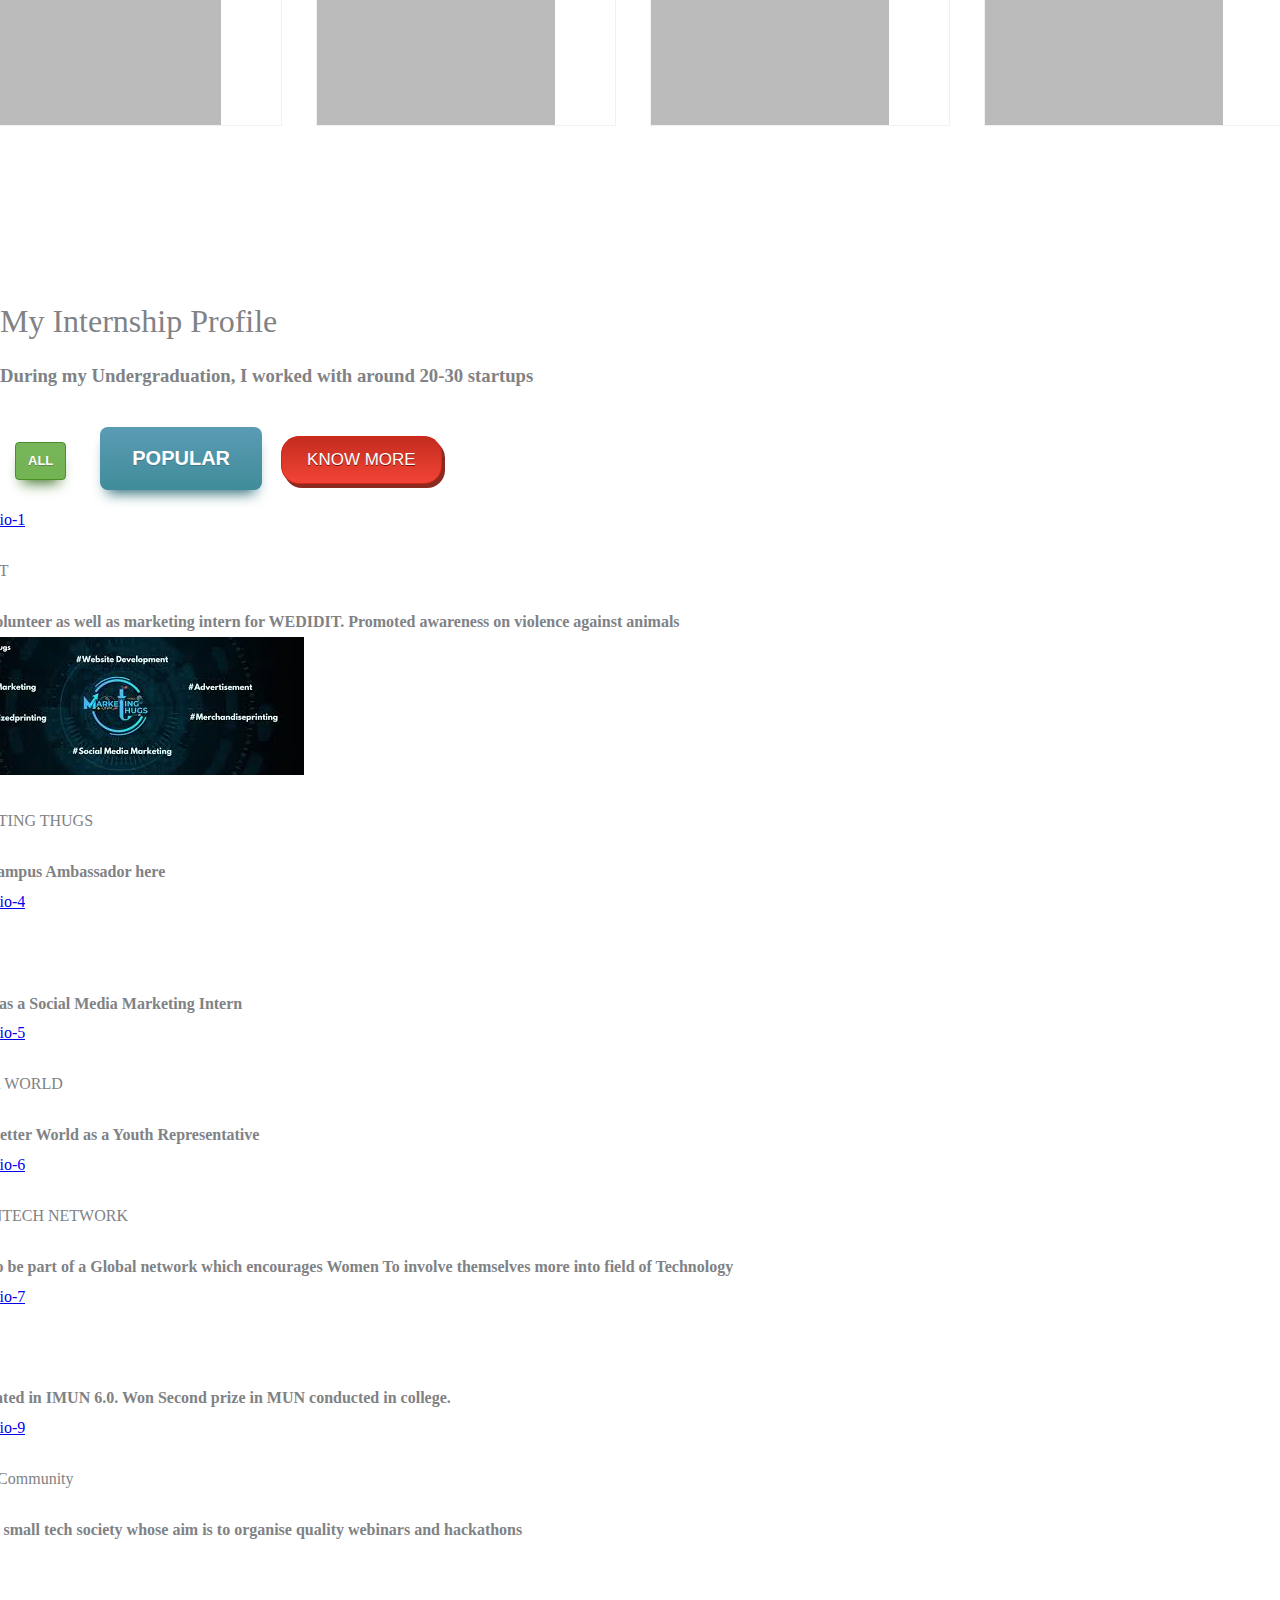
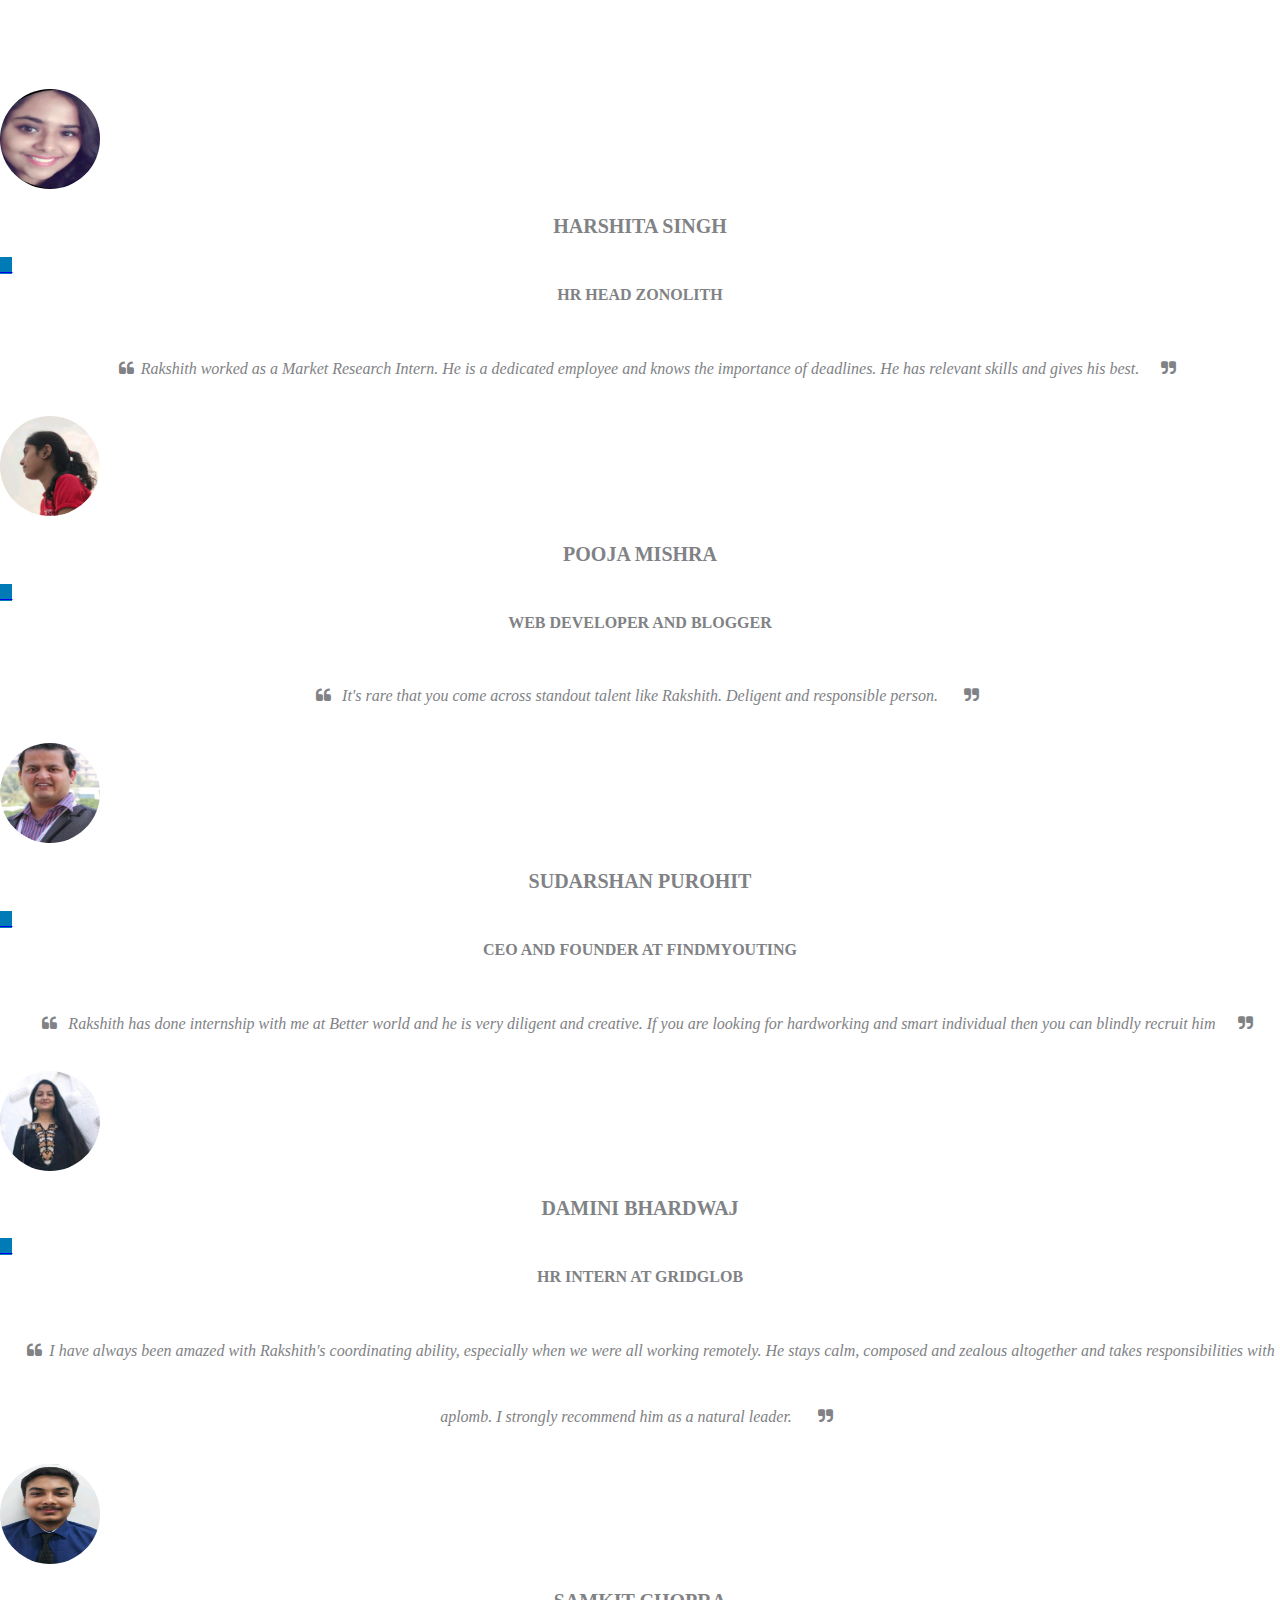
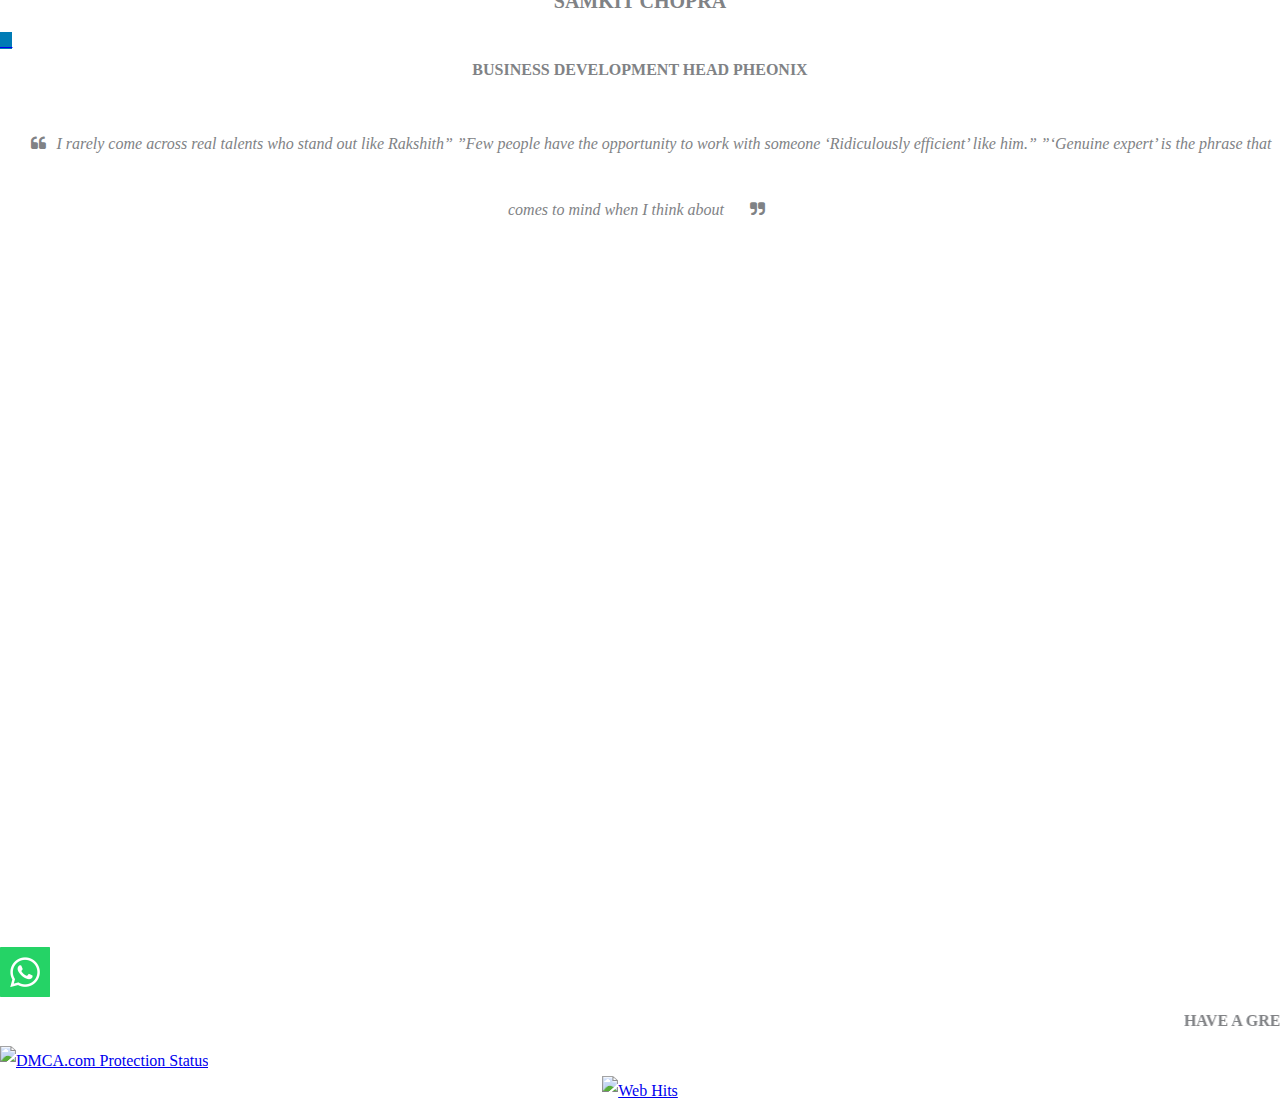
==== commit 9849b389: "Update Index.html" ====
--- a/Index.html
+++ b/Index.html
@@ -852,8 +852,8 @@
 	<style> 
 		.whatspp_float{
 			position:fixed;
-			bottom:40px;
-			left:20px;
+			bottom:80px;
+			left:30px;
 			right:0px;
 	</style>
 	<div class="whatsapp_float">
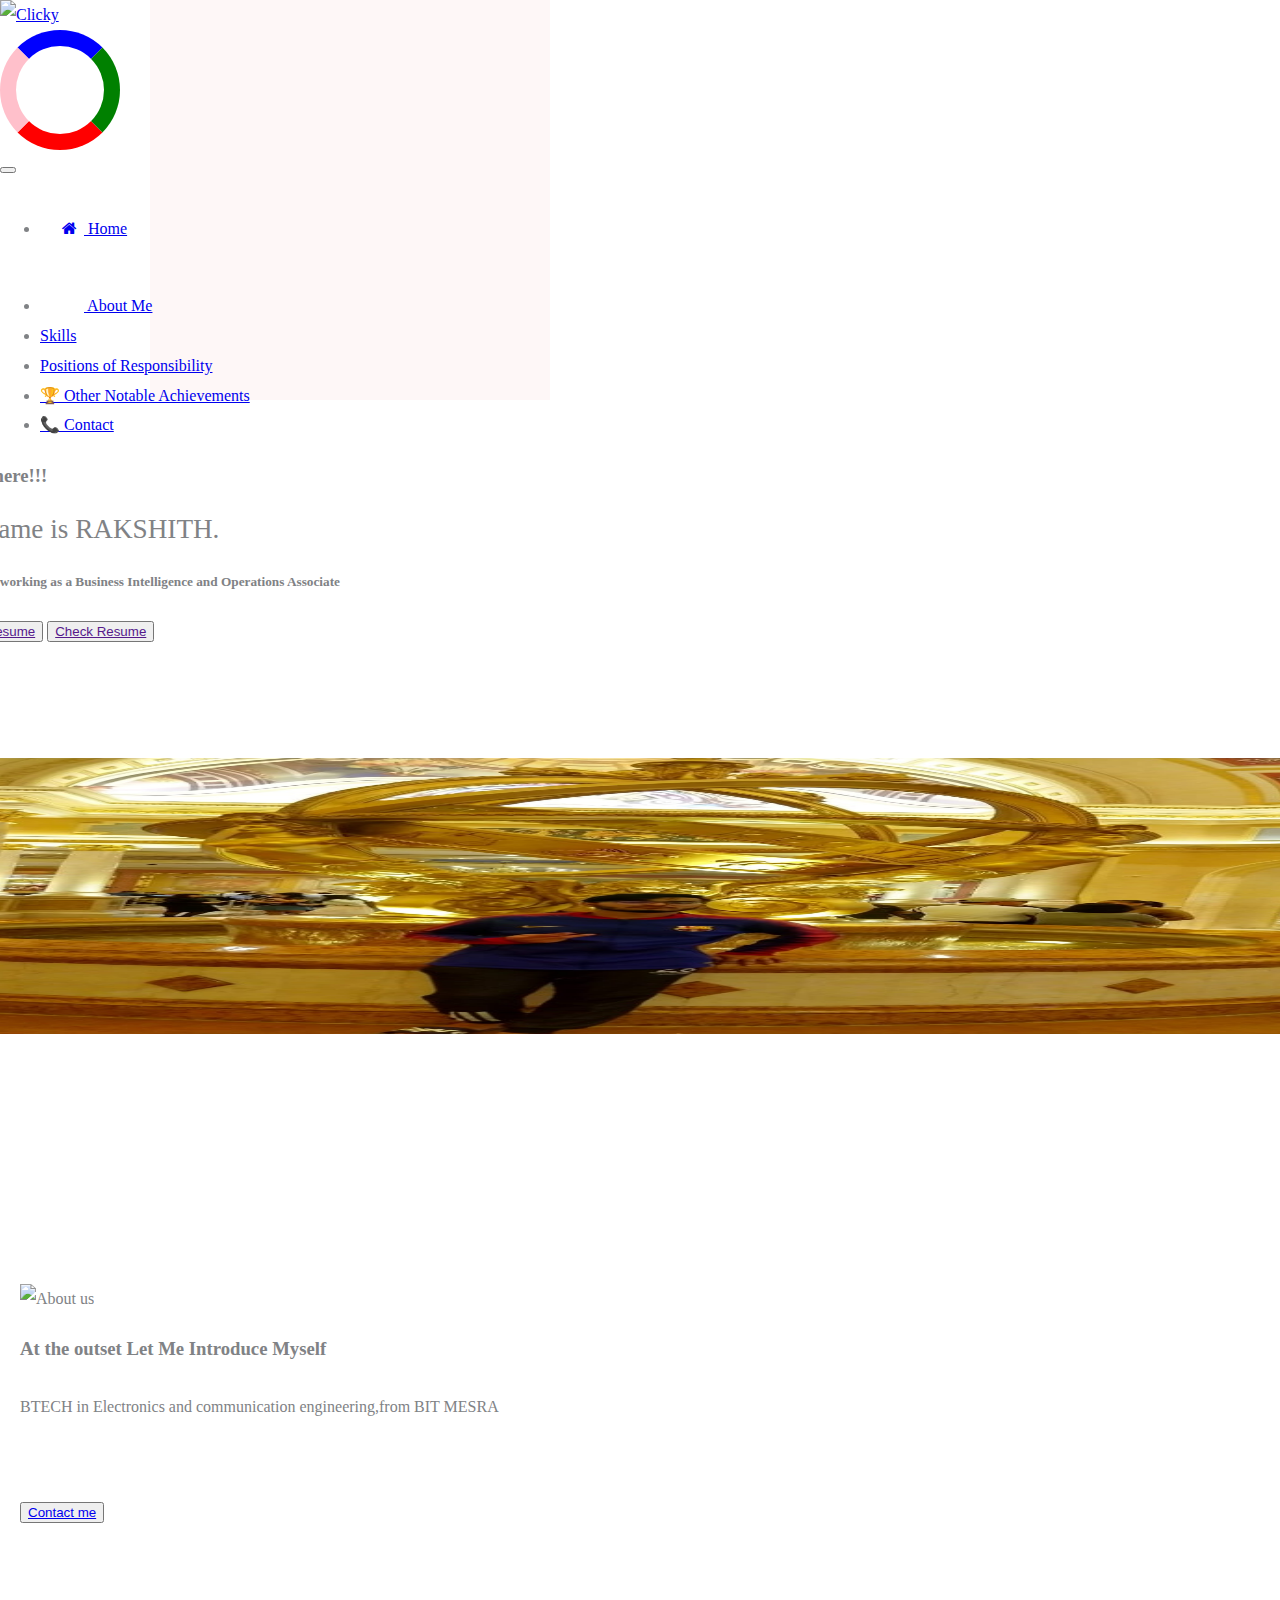
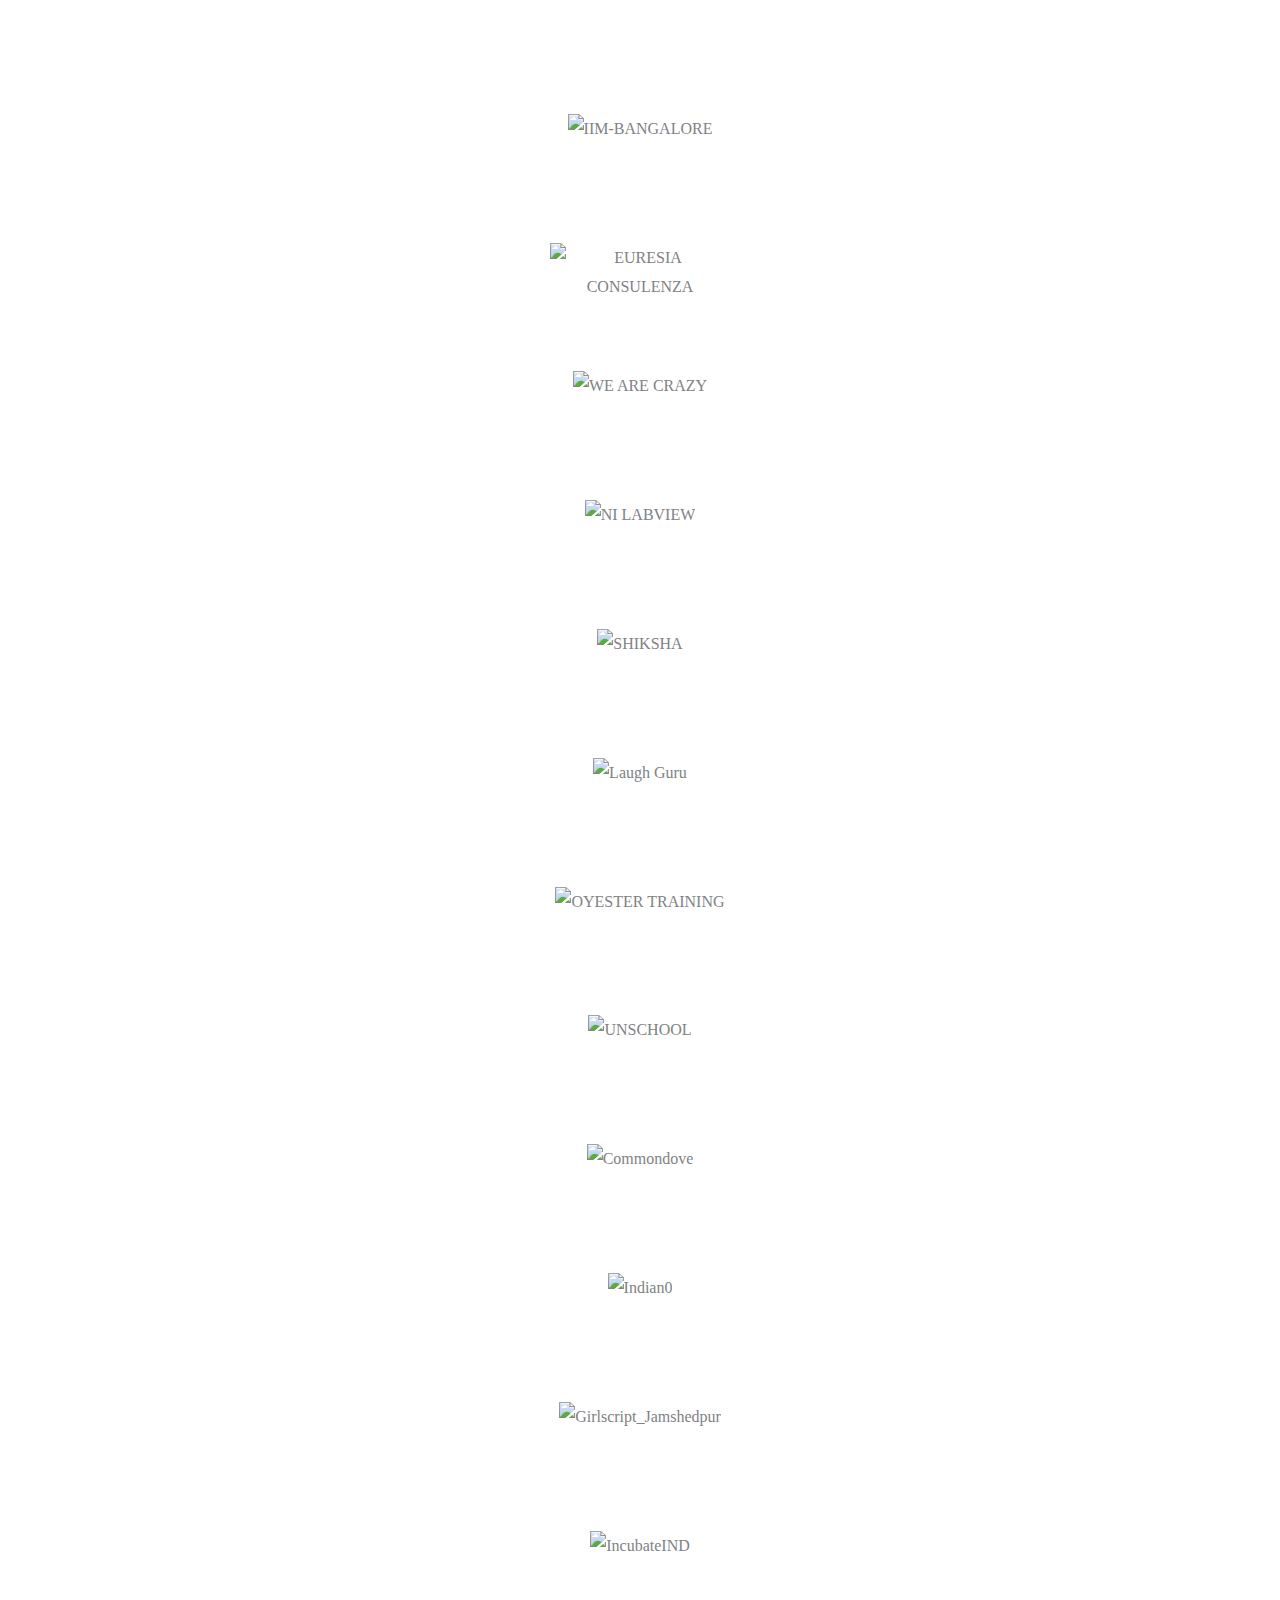
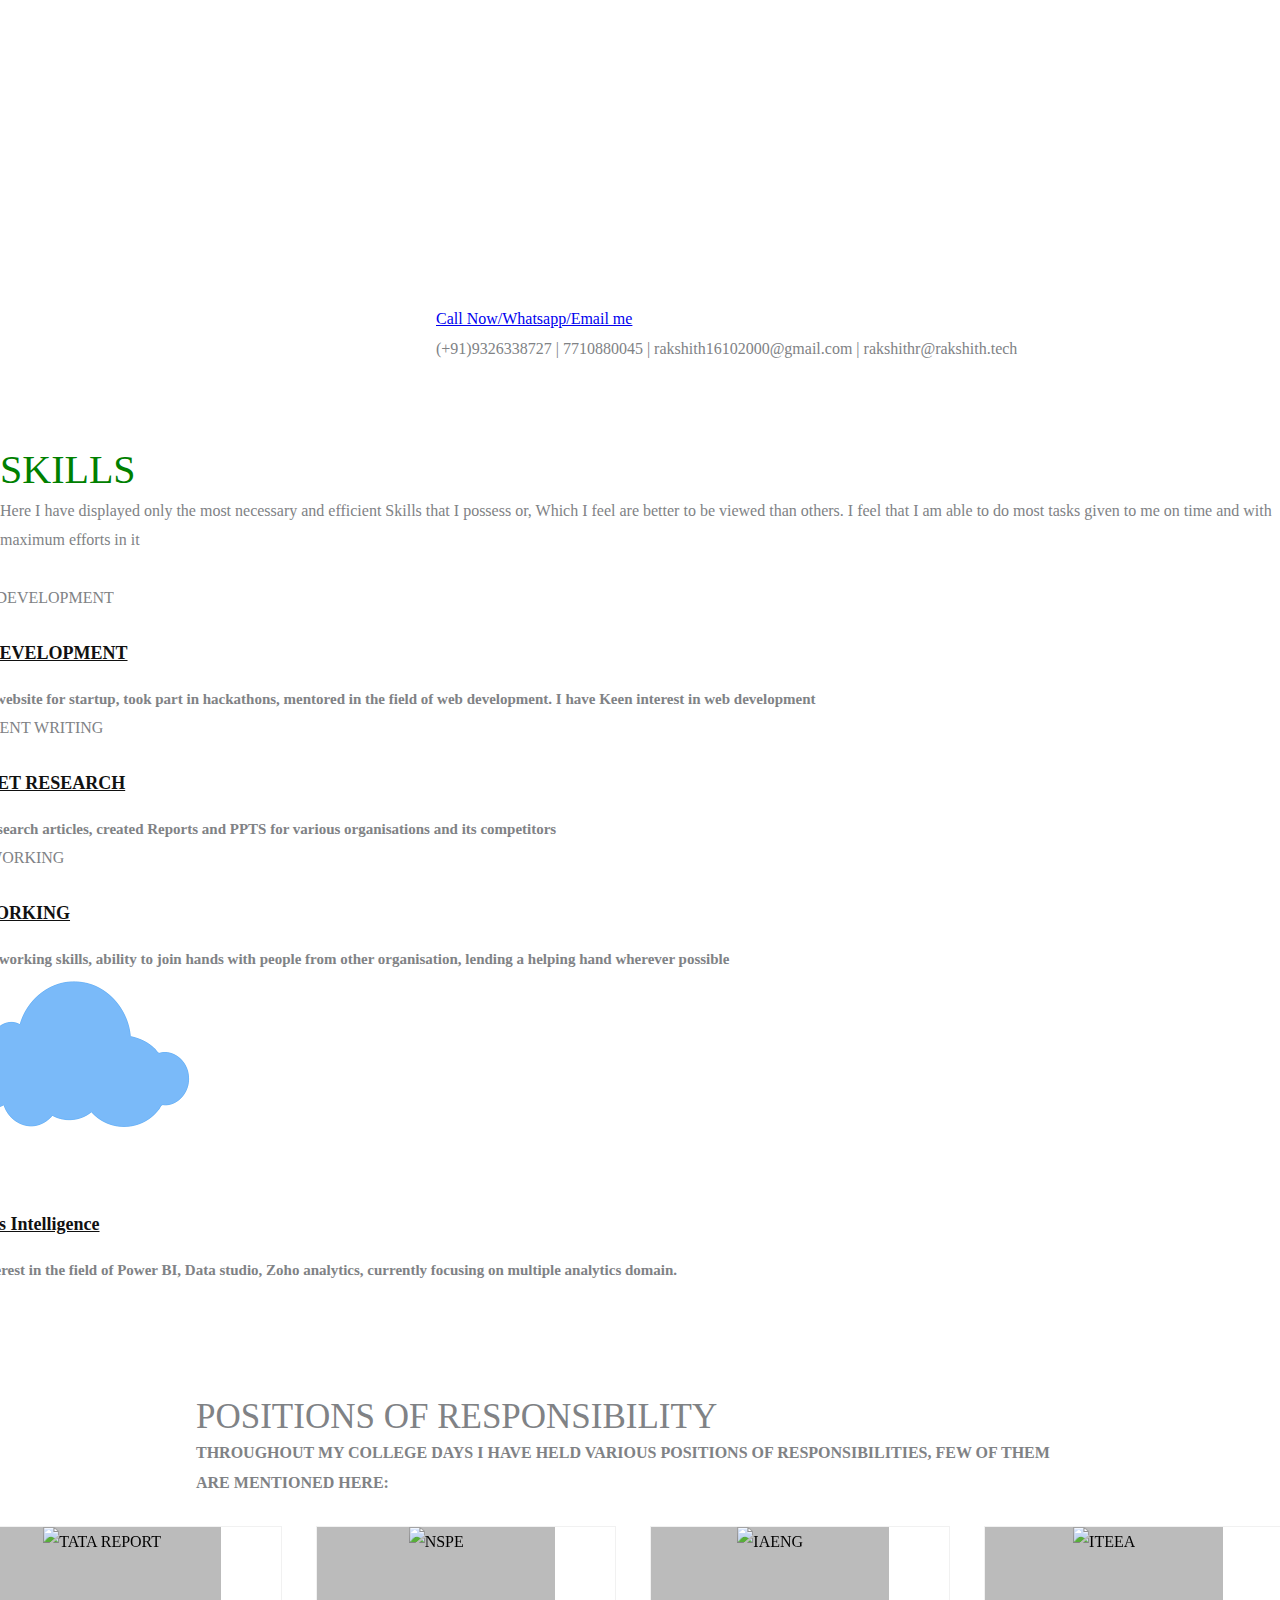
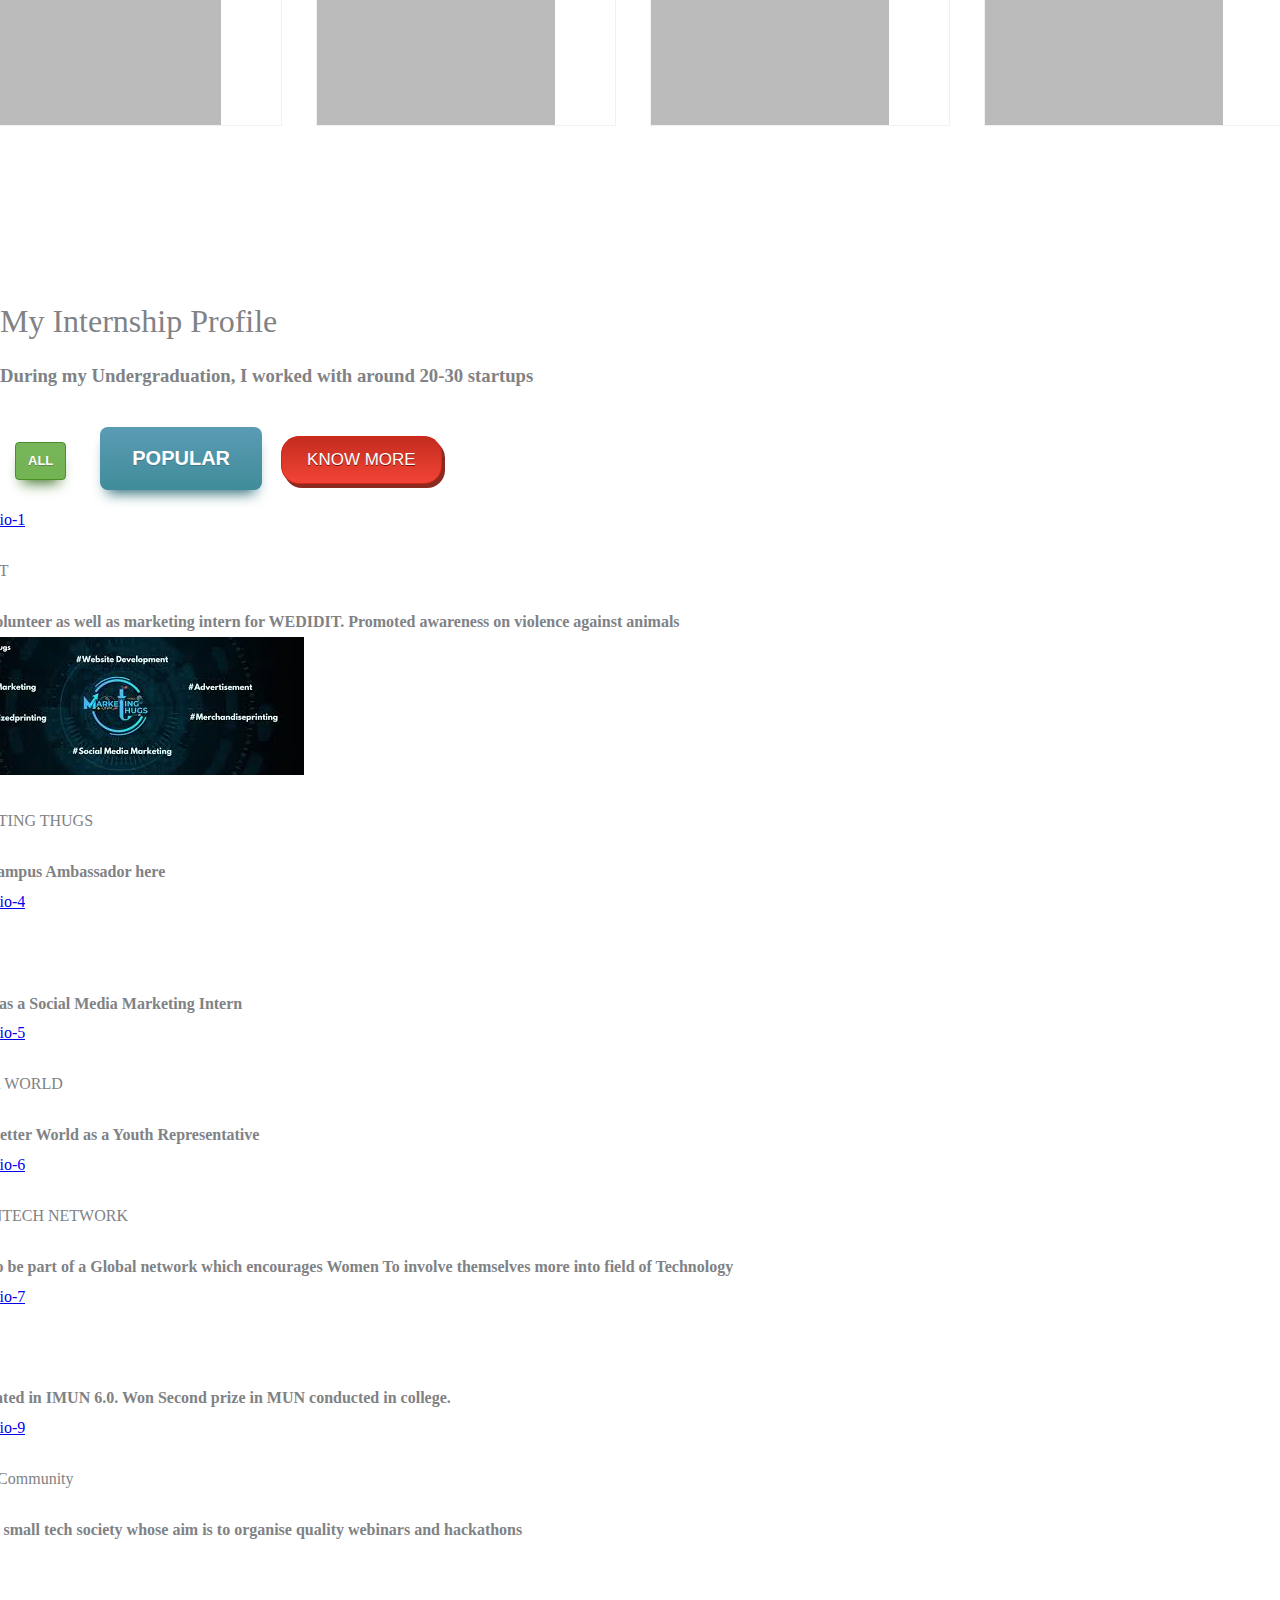
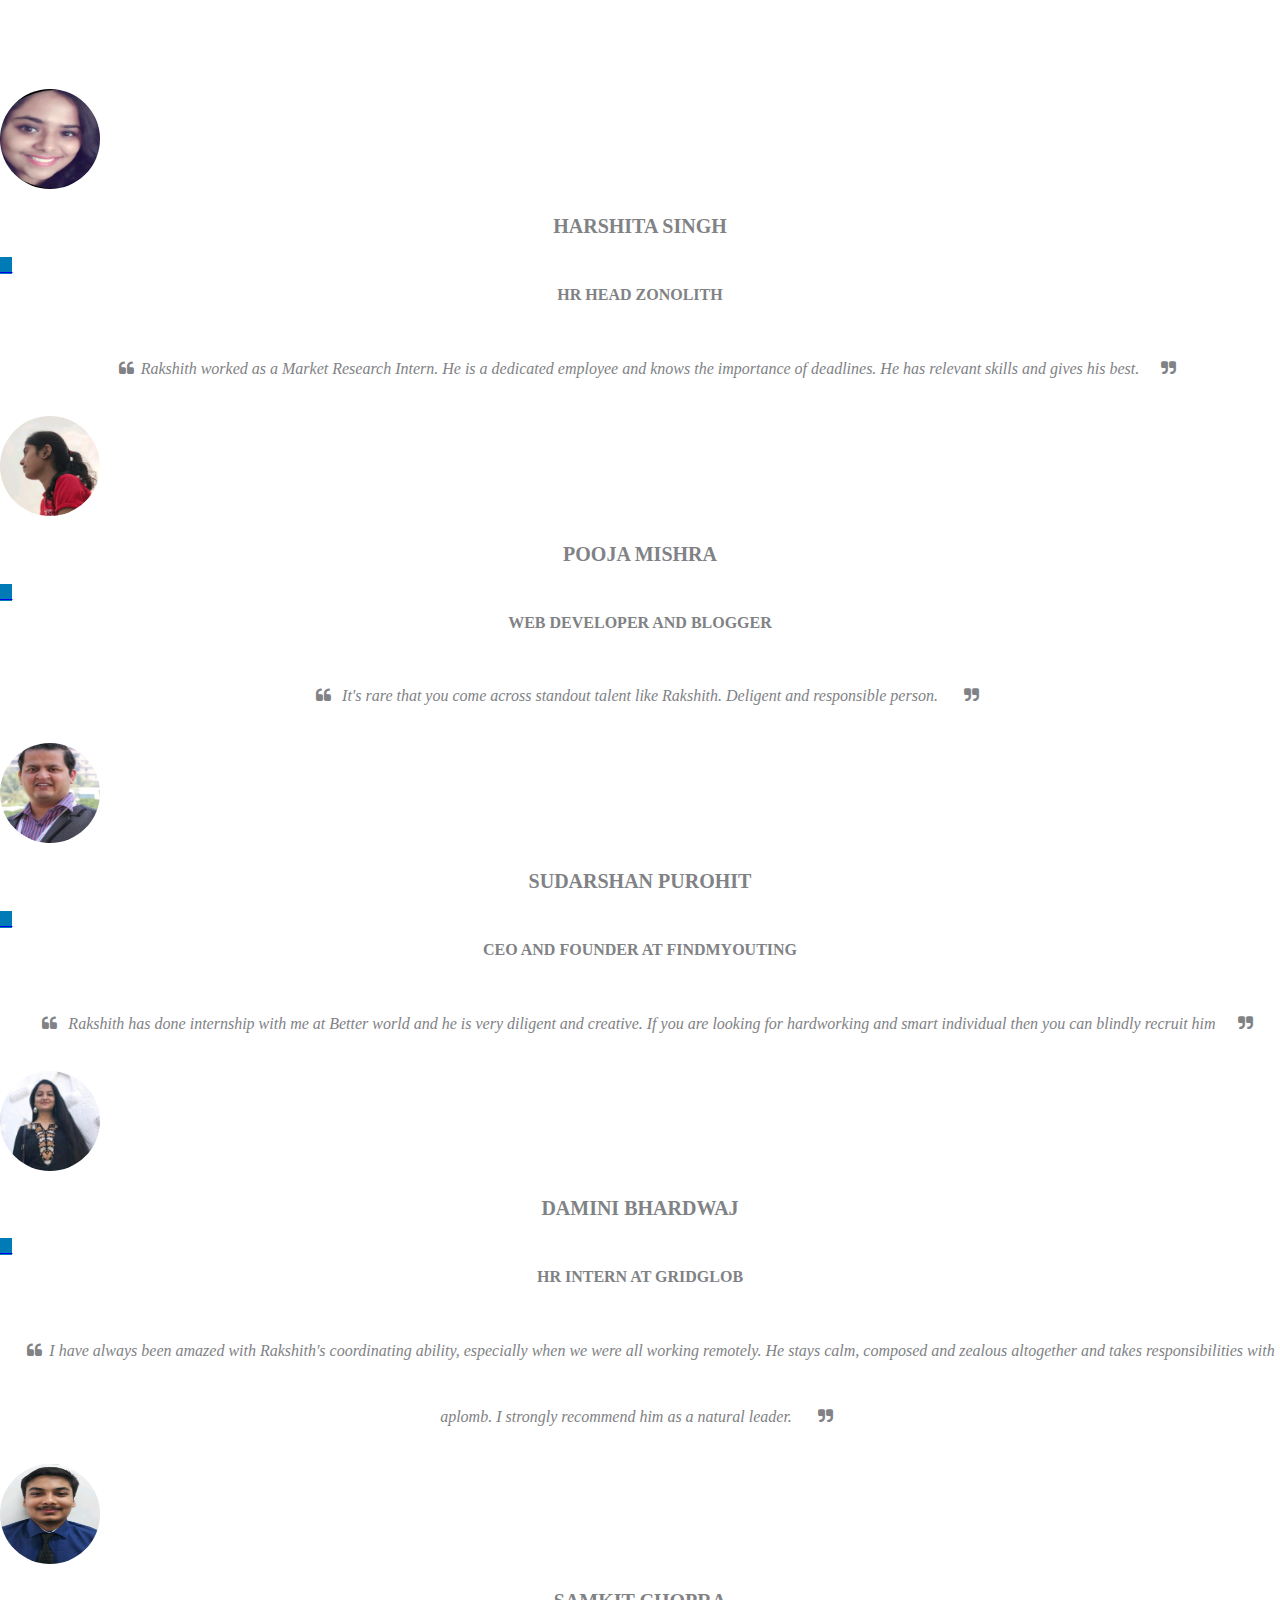
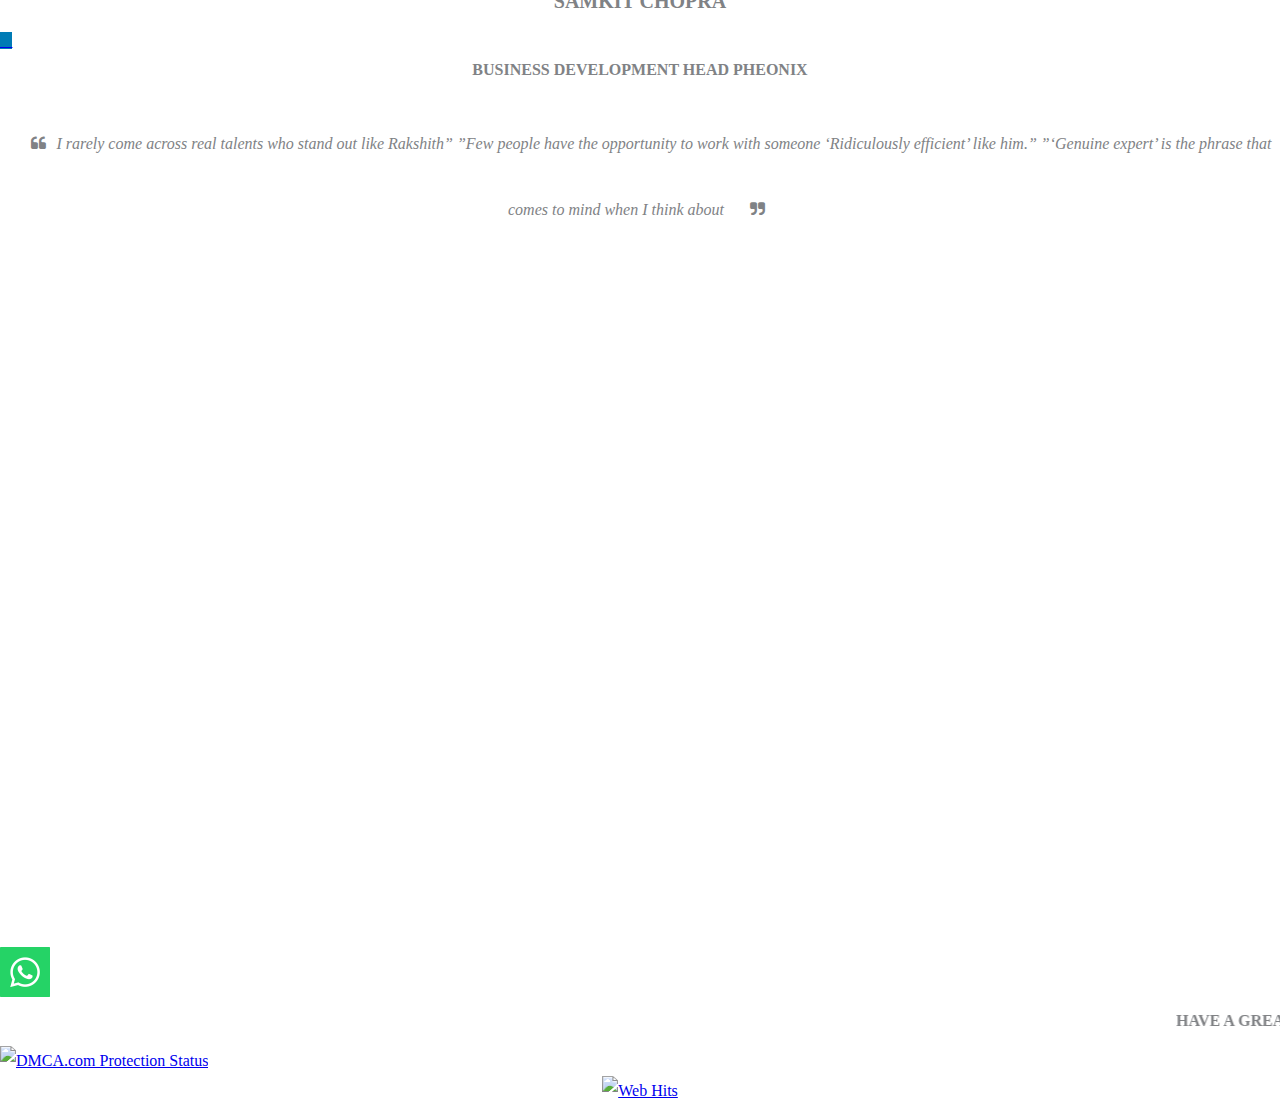
==== commit ff52a462: "Update Index.html" ====
--- a/Index.html
+++ b/Index.html
@@ -351,7 +351,7 @@
                         <h5 class="title-text text-uppercase">Currently working as a Business Intelligence and Operations Associate</h5>
                         <div class="site-buttons">
                             <div class="d-flex flex-row flex-wrap">
-                                <button type="button" class="btn button secondary-button text-uppercase"><a href="https://bit.ly/rakshithvideoresume"> Video Resume 
+                                <button type="button" class="btn button secondary-button text-uppercase"><a href=""> Video Resume 
                                     </a></button>
                                 <button type="button" class="btn button secondary-button text-uppercase"><a href="">Check Resume</a></button>
                             </div>
